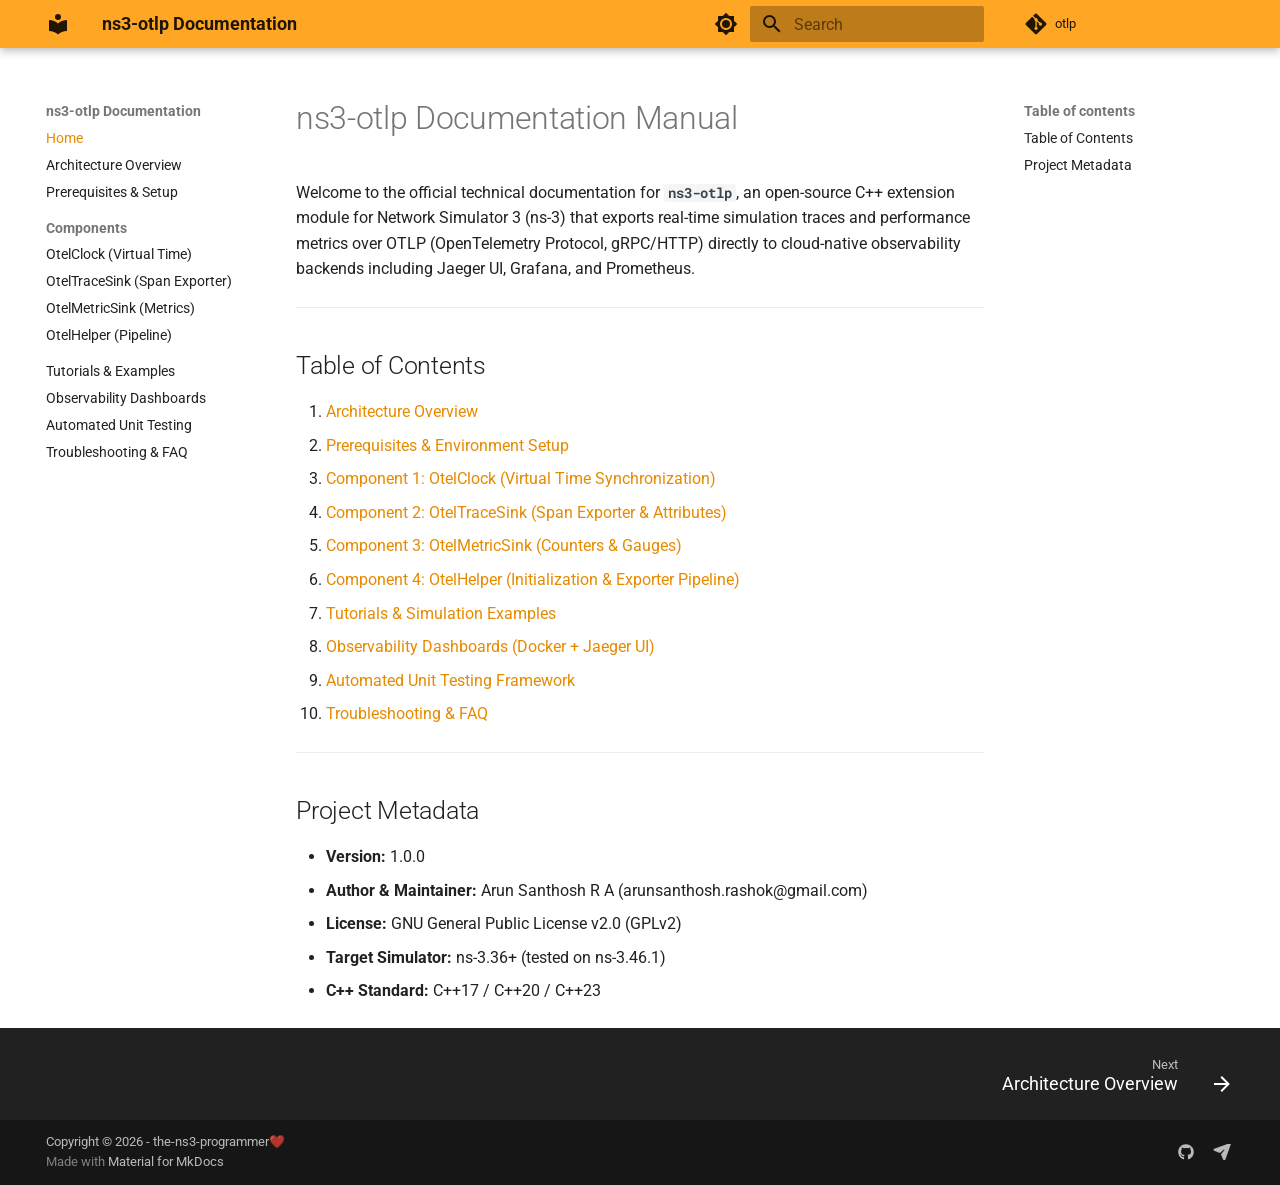
==== index.html @ 3914c670 "Deployed 3889f82 with MkDocs version: 1.6.1" ====
<!doctype html>
<html lang="en" class="no-js">
  <head>
    
      <meta charset="utf-8">
      <meta name="viewport" content="width=device-width,initial-scale=1">
      
        <meta name="description" content="Native OpenTelemetry Exporter Module for Network Simulator 3">
      
      
      
      
      
        <link rel="next" href="01_architecture_overview/">
      
      
        
      
      
      <link rel="icon" href="assets/images/favicon.png">
      <meta name="generator" content="mkdocs-1.6.1, mkdocs-material-9.7.7">
    
    
      
        <title>ns3-otlp Documentation</title>
      
    
    
      <link rel="stylesheet" href="assets/stylesheets/main.ec1eaa64.min.css">
      
        
        <link rel="stylesheet" href="assets/stylesheets/palette.ab4e12ef.min.css">
      
      


    
    
      
    
    
      
        
        
        <link rel="preconnect" href="https://fonts.gstatic.com" crossorigin>
        <link rel="stylesheet" href="https://fonts.googleapis.com/css?family=Roboto:300,300i,400,400i,700,700i%7CRoboto+Mono:400,400i,700,700i&display=fallback">
        <style>:root{--md-text-font:"Roboto";--md-code-font:"Roboto Mono"}</style>
      
    
    
      <link rel="stylesheet" href="extra.css">
    
    <script>__md_scope=new URL(".",location),__md_hash=e=>[...e].reduce(((e,_)=>(e<<5)-e+_.charCodeAt(0)),0),__md_get=(e,_=localStorage,t=__md_scope)=>JSON.parse(_.getItem(t.pathname+"."+e)),__md_set=(e,_,t=localStorage,a=__md_scope)=>{try{t.setItem(a.pathname+"."+e,JSON.stringify(_))}catch(e){}}</script>
    
      

    
    
  </head>
  
  
    
    
      
    
    
    
    
    <body dir="ltr" data-md-color-scheme="default" data-md-color-primary="orange" data-md-color-accent="indigo">
  
    
    <input class="md-toggle" data-md-toggle="drawer" type="checkbox" id="__drawer" autocomplete="off">
    <input class="md-toggle" data-md-toggle="search" type="checkbox" id="__search" autocomplete="off">
    <label class="md-overlay" for="__drawer"></label>
    <div data-md-component="skip">
      
        
        <a href="#ns3-otlp-documentation-manual" class="md-skip">
          Skip to content
        </a>
      
    </div>
    <div data-md-component="announce">
      
    </div>
    
    
      

  

<header class="md-header md-header--shadow" data-md-component="header">
  <nav class="md-header__inner md-grid" aria-label="Header">
    <a href="." title="ns3-otlp Documentation" class="md-header__button md-logo" aria-label="ns3-otlp Documentation" data-md-component="logo">
      
  
  <svg xmlns="http://www.w3.org/2000/svg" viewBox="0 0 24 24"><path d="M12 8a3 3 0 0 0 3-3 3 3 0 0 0-3-3 3 3 0 0 0-3 3 3 3 0 0 0 3 3m0 3.54C9.64 9.35 6.5 8 3 8v11c3.5 0 6.64 1.35 9 3.54 2.36-2.19 5.5-3.54 9-3.54V8c-3.5 0-6.64 1.35-9 3.54"/></svg>

    </a>
    <label class="md-header__button md-icon" for="__drawer">
      
      <svg xmlns="http://www.w3.org/2000/svg" viewBox="0 0 24 24"><path d="M3 6h18v2H3zm0 5h18v2H3zm0 5h18v2H3z"/></svg>
    </label>
    <div class="md-header__title" data-md-component="header-title">
      <div class="md-header__ellipsis">
        <div class="md-header__topic">
          <span class="md-ellipsis">
            ns3-otlp Documentation
          </span>
        </div>
        <div class="md-header__topic" data-md-component="header-topic">
          <span class="md-ellipsis">
            
              Home
            
          </span>
        </div>
      </div>
    </div>
    
      
        <form class="md-header__option" data-md-component="palette">
  
    
    
    
    <input class="md-option" data-md-color-media="" data-md-color-scheme="default" data-md-color-primary="orange" data-md-color-accent="indigo"  aria-label="Switch to dark mode"  type="radio" name="__palette" id="__palette_0">
    
      <label class="md-header__button md-icon" title="Switch to dark mode" for="__palette_1" hidden>
        <svg xmlns="http://www.w3.org/2000/svg" viewBox="0 0 24 24"><path d="M12 8a4 4 0 0 0-4 4 4 4 0 0 0 4 4 4 4 0 0 0 4-4 4 4 0 0 0-4-4m0 10a6 6 0 0 1-6-6 6 6 0 0 1 6-6 6 6 0 0 1 6 6 6 6 0 0 1-6 6m8-9.31V4h-4.69L12 .69 8.69 4H4v4.69L.69 12 4 15.31V20h4.69L12 23.31 15.31 20H20v-4.69L23.31 12z"/></svg>
      </label>
    
  
    
    
    
    <input class="md-option" data-md-color-media="" data-md-color-scheme="slate" data-md-color-primary="indigo" data-md-color-accent="orange"  aria-label="Switch to light mode"  type="radio" name="__palette" id="__palette_1">
    
      <label class="md-header__button md-icon" title="Switch to light mode" for="__palette_0" hidden>
        <svg xmlns="http://www.w3.org/2000/svg" viewBox="0 0 24 24"><path d="M12 18c-.89 0-1.74-.2-2.5-.55C11.56 16.5 13 14.42 13 12s-1.44-4.5-3.5-5.45C10.26 6.2 11.11 6 12 6a6 6 0 0 1 6 6 6 6 0 0 1-6 6m8-9.31V4h-4.69L12 .69 8.69 4H4v4.69L.69 12 4 15.31V20h4.69L12 23.31 15.31 20H20v-4.69L23.31 12z"/></svg>
      </label>
    
  
</form>
      
    
    
      <script>var palette=__md_get("__palette");if(palette&&palette.color){if("(prefers-color-scheme)"===palette.color.media){var media=matchMedia("(prefers-color-scheme: light)"),input=document.querySelector(media.matches?"[data-md-color-media='(prefers-color-scheme: light)']":"[data-md-color-media='(prefers-color-scheme: dark)']");palette.color.media=input.getAttribute("data-md-color-media"),palette.color.scheme=input.getAttribute("data-md-color-scheme"),palette.color.primary=input.getAttribute("data-md-color-primary"),palette.color.accent=input.getAttribute("data-md-color-accent")}for(var[key,value]of Object.entries(palette.color))document.body.setAttribute("data-md-color-"+key,value)}</script>
    
    
    
      
      
        <label class="md-header__button md-icon" for="__search">
          
          <svg xmlns="http://www.w3.org/2000/svg" viewBox="0 0 24 24"><path d="M9.5 3A6.5 6.5 0 0 1 16 9.5c0 1.61-.59 3.09-1.56 4.23l.27.27h.79l5 5-1.5 1.5-5-5v-.79l-.27-.27A6.52 6.52 0 0 1 9.5 16 6.5 6.5 0 0 1 3 9.5 6.5 6.5 0 0 1 9.5 3m0 2C7 5 5 7 5 9.5S7 14 9.5 14 14 12 14 9.5 12 5 9.5 5"/></svg>
        </label>
        <div class="md-search" data-md-component="search" role="dialog">
  <label class="md-search__overlay" for="__search"></label>
  <div class="md-search__inner" role="search">
    <form class="md-search__form" name="search">
      <input type="text" class="md-search__input" name="query" aria-label="Search" placeholder="Search" autocapitalize="off" autocorrect="off" autocomplete="off" spellcheck="false" data-md-component="search-query" required>
      <label class="md-search__icon md-icon" for="__search">
        
        <svg xmlns="http://www.w3.org/2000/svg" viewBox="0 0 24 24"><path d="M9.5 3A6.5 6.5 0 0 1 16 9.5c0 1.61-.59 3.09-1.56 4.23l.27.27h.79l5 5-1.5 1.5-5-5v-.79l-.27-.27A6.52 6.52 0 0 1 9.5 16 6.5 6.5 0 0 1 3 9.5 6.5 6.5 0 0 1 9.5 3m0 2C7 5 5 7 5 9.5S7 14 9.5 14 14 12 14 9.5 12 5 9.5 5"/></svg>
        
        <svg xmlns="http://www.w3.org/2000/svg" viewBox="0 0 24 24"><path d="M20 11v2H8l5.5 5.5-1.42 1.42L4.16 12l7.92-7.92L13.5 5.5 8 11z"/></svg>
      </label>
      <nav class="md-search__options" aria-label="Search">
        
        <button type="reset" class="md-search__icon md-icon" title="Clear" aria-label="Clear" tabindex="-1">
          
          <svg xmlns="http://www.w3.org/2000/svg" viewBox="0 0 24 24"><path d="M19 6.41 17.59 5 12 10.59 6.41 5 5 6.41 10.59 12 5 17.59 6.41 19 12 13.41 17.59 19 19 17.59 13.41 12z"/></svg>
        </button>
      </nav>
      
        <div class="md-search__suggest" data-md-component="search-suggest"></div>
      
    </form>
    <div class="md-search__output">
      <div class="md-search__scrollwrap" tabindex="0" data-md-scrollfix>
        <div class="md-search-result" data-md-component="search-result">
          <div class="md-search-result__meta">
            Initializing search
          </div>
          <ol class="md-search-result__list" role="presentation"></ol>
        </div>
      </div>
    </div>
  </div>
</div>
      
    
    
      <div class="md-header__source">
        <a href="https://github.com/the-ns3-programmer/otlp" title="Go to repository" class="md-source" data-md-component="source">
  <div class="md-source__icon md-icon">
    
    <svg xmlns="http://www.w3.org/2000/svg" viewBox="0 0 448 512"><!--! Font Awesome Free 7.1.0 by @fontawesome - https://fontawesome.com License - https://fontawesome.com/license/free (Icons: CC BY 4.0, Fonts: SIL OFL 1.1, Code: MIT License) Copyright 2025 Fonticons, Inc.--><path d="M439.6 236.1 244 40.5c-5.4-5.5-12.8-8.5-20.4-8.5s-15 3-20.4 8.4L162.5 81l51.5 51.5c27.1-9.1 52.7 16.8 43.4 43.7l49.7 49.7c34.2-11.8 61.2 31 35.5 56.7-26.5 26.5-70.2-2.9-56-37.3L240.3 199v121.9c25.3 12.5 22.3 41.8 9.1 55-6.4 6.4-15.2 10.1-24.3 10.1s-17.8-3.6-24.3-10.1c-17.6-17.6-11.1-46.9 11.2-56v-123c-20.8-8.5-24.6-30.7-18.6-45L142.6 101 8.5 235.1C3 240.6 0 247.9 0 255.5s3 15 8.5 20.4l195.6 195.7c5.4 5.4 12.7 8.4 20.4 8.4s15-3 20.4-8.4l194.7-194.7c5.4-5.4 8.4-12.8 8.4-20.4s-3-15-8.4-20.4"/></svg>
  </div>
  <div class="md-source__repository">
    otlp
  </div>
</a>
      </div>
    
  </nav>
  
</header>
    
    <div class="md-container" data-md-component="container">
      
      
        
          
        
      
      <main class="md-main" data-md-component="main">
        <div class="md-main__inner md-grid">
          
            
              
              <div class="md-sidebar md-sidebar--primary" data-md-component="sidebar" data-md-type="navigation" >
                <div class="md-sidebar__scrollwrap">
                  <div class="md-sidebar__inner">
                    



<nav class="md-nav md-nav--primary" aria-label="Navigation" data-md-level="0">
  <label class="md-nav__title" for="__drawer">
    <a href="." title="ns3-otlp Documentation" class="md-nav__button md-logo" aria-label="ns3-otlp Documentation" data-md-component="logo">
      
  
  <svg xmlns="http://www.w3.org/2000/svg" viewBox="0 0 24 24"><path d="M12 8a3 3 0 0 0 3-3 3 3 0 0 0-3-3 3 3 0 0 0-3 3 3 3 0 0 0 3 3m0 3.54C9.64 9.35 6.5 8 3 8v11c3.5 0 6.64 1.35 9 3.54 2.36-2.19 5.5-3.54 9-3.54V8c-3.5 0-6.64 1.35-9 3.54"/></svg>

    </a>
    ns3-otlp Documentation
  </label>
  
    <div class="md-nav__source">
      <a href="https://github.com/the-ns3-programmer/otlp" title="Go to repository" class="md-source" data-md-component="source">
  <div class="md-source__icon md-icon">
    
    <svg xmlns="http://www.w3.org/2000/svg" viewBox="0 0 448 512"><!--! Font Awesome Free 7.1.0 by @fontawesome - https://fontawesome.com License - https://fontawesome.com/license/free (Icons: CC BY 4.0, Fonts: SIL OFL 1.1, Code: MIT License) Copyright 2025 Fonticons, Inc.--><path d="M439.6 236.1 244 40.5c-5.4-5.5-12.8-8.5-20.4-8.5s-15 3-20.4 8.4L162.5 81l51.5 51.5c27.1-9.1 52.7 16.8 43.4 43.7l49.7 49.7c34.2-11.8 61.2 31 35.5 56.7-26.5 26.5-70.2-2.9-56-37.3L240.3 199v121.9c25.3 12.5 22.3 41.8 9.1 55-6.4 6.4-15.2 10.1-24.3 10.1s-17.8-3.6-24.3-10.1c-17.6-17.6-11.1-46.9 11.2-56v-123c-20.8-8.5-24.6-30.7-18.6-45L142.6 101 8.5 235.1C3 240.6 0 247.9 0 255.5s3 15 8.5 20.4l195.6 195.7c5.4 5.4 12.7 8.4 20.4 8.4s15-3 20.4-8.4l194.7-194.7c5.4-5.4 8.4-12.8 8.4-20.4s-3-15-8.4-20.4"/></svg>
  </div>
  <div class="md-source__repository">
    otlp
  </div>
</a>
    </div>
  
  <ul class="md-nav__list" data-md-scrollfix>
    
      
      
  
  
    
  
  
  
    <li class="md-nav__item md-nav__item--active">
      
      <input class="md-nav__toggle md-toggle" type="checkbox" id="__toc">
      
      
        
      
      
        <label class="md-nav__link md-nav__link--active" for="__toc">
          
  
  
  <span class="md-ellipsis">
    
  
    Home
  

    
  </span>
  
  

          <span class="md-nav__icon md-icon"></span>
        </label>
      
      <a href="." class="md-nav__link md-nav__link--active">
        
  
  
  <span class="md-ellipsis">
    
  
    Home
  

    
  </span>
  
  

      </a>
      
        

<nav class="md-nav md-nav--secondary" aria-label="Table of contents">
  
  
  
    
  
  
    <label class="md-nav__title" for="__toc">
      <span class="md-nav__icon md-icon"></span>
      Table of contents
    </label>
    <ul class="md-nav__list" data-md-component="toc" data-md-scrollfix>
      
        <li class="md-nav__item">
  <a href="#table-of-contents" class="md-nav__link">
    <span class="md-ellipsis">
      
        Table of Contents
      
    </span>
  </a>
  
</li>
      
        <li class="md-nav__item">
  <a href="#project-metadata" class="md-nav__link">
    <span class="md-ellipsis">
      
        Project Metadata
      
    </span>
  </a>
  
</li>
      
    </ul>
  
</nav>
      
    </li>
  

    
      
      
  
  
  
  
    <li class="md-nav__item">
      <a href="01_architecture_overview/" class="md-nav__link">
        
  
  
  <span class="md-ellipsis">
    
  
    Architecture Overview
  

    
  </span>
  
  

      </a>
    </li>
  

    
      
      
  
  
  
  
    <li class="md-nav__item">
      <a href="02_prerequisites_and_setup/" class="md-nav__link">
        
  
  
  <span class="md-ellipsis">
    
  
    Prerequisites & Setup
  

    
  </span>
  
  

      </a>
    </li>
  

    
      
      
  
  
  
  
    
    
    
    
      
        
        
      
    
    
    <li class="md-nav__item md-nav__item--section md-nav__item--nested">
      
        
        
        <input class="md-nav__toggle md-toggle " type="checkbox" id="__nav_4" >
        
          
          <label class="md-nav__link" for="__nav_4" id="__nav_4_label" tabindex="">
            
  
  
  <span class="md-ellipsis">
    
  
    Components
  

    
  </span>
  
  

            <span class="md-nav__icon md-icon"></span>
          </label>
        
        <nav class="md-nav" data-md-level="1" aria-labelledby="__nav_4_label" aria-expanded="false">
          <label class="md-nav__title" for="__nav_4">
            <span class="md-nav__icon md-icon"></span>
            
  
    Components
  

          </label>
          <ul class="md-nav__list" data-md-scrollfix>
            
              
                
  
  
  
  
    <li class="md-nav__item">
      <a href="03_otel_clock/" class="md-nav__link">
        
  
  
  <span class="md-ellipsis">
    
  
    OtelClock (Virtual Time)
  

    
  </span>
  
  

      </a>
    </li>
  

              
            
              
                
  
  
  
  
    <li class="md-nav__item">
      <a href="04_otel_trace_sink/" class="md-nav__link">
        
  
  
  <span class="md-ellipsis">
    
  
    OtelTraceSink (Span Exporter)
  

    
  </span>
  
  

      </a>
    </li>
  

              
            
              
                
  
  
  
  
    <li class="md-nav__item">
      <a href="05_otel_metric_sink/" class="md-nav__link">
        
  
  
  <span class="md-ellipsis">
    
  
    OtelMetricSink (Metrics)
  

    
  </span>
  
  

      </a>
    </li>
  

              
            
              
                
  
  
  
  
    <li class="md-nav__item">
      <a href="06_otel_helper/" class="md-nav__link">
        
  
  
  <span class="md-ellipsis">
    
  
    OtelHelper (Pipeline)
  

    
  </span>
  
  

      </a>
    </li>
  

              
            
          </ul>
        </nav>
      
    </li>
  

    
      
      
  
  
  
  
    <li class="md-nav__item">
      <a href="07_tutorials_and_examples/" class="md-nav__link">
        
  
  
  <span class="md-ellipsis">
    
  
    Tutorials & Examples
  

    
  </span>
  
  

      </a>
    </li>
  

    
      
      
  
  
  
  
    <li class="md-nav__item">
      <a href="08_observability_dashboards/" class="md-nav__link">
        
  
  
  <span class="md-ellipsis">
    
  
    Observability Dashboards
  

    
  </span>
  
  

      </a>
    </li>
  

    
      
      
  
  
  
  
    <li class="md-nav__item">
      <a href="09_unit_testing/" class="md-nav__link">
        
  
  
  <span class="md-ellipsis">
    
  
    Automated Unit Testing
  

    
  </span>
  
  

      </a>
    </li>
  

    
      
      
  
  
  
  
    <li class="md-nav__item">
      <a href="10_troubleshooting_faq/" class="md-nav__link">
        
  
  
  <span class="md-ellipsis">
    
  
    Troubleshooting & FAQ
  

    
  </span>
  
  

      </a>
    </li>
  

    
  </ul>
</nav>
                  </div>
                </div>
              </div>
            
            
              
              <div class="md-sidebar md-sidebar--secondary" data-md-component="sidebar" data-md-type="toc" >
                <div class="md-sidebar__scrollwrap">
                  <div class="md-sidebar__inner">
                    

<nav class="md-nav md-nav--secondary" aria-label="Table of contents">
  
  
  
    
  
  
    <label class="md-nav__title" for="__toc">
      <span class="md-nav__icon md-icon"></span>
      Table of contents
    </label>
    <ul class="md-nav__list" data-md-component="toc" data-md-scrollfix>
      
        <li class="md-nav__item">
  <a href="#table-of-contents" class="md-nav__link">
    <span class="md-ellipsis">
      
        Table of Contents
      
    </span>
  </a>
  
</li>
      
        <li class="md-nav__item">
  <a href="#project-metadata" class="md-nav__link">
    <span class="md-ellipsis">
      
        Project Metadata
      
    </span>
  </a>
  
</li>
      
    </ul>
  
</nav>
                  </div>
                </div>
              </div>
            
          
          
            <div class="md-content" data-md-component="content">
              
              <article class="md-content__inner md-typeset">
                
                  


  
  


<h1 id="ns3-otlp-documentation-manual">ns3-otlp Documentation Manual<a class="headerlink" href="#ns3-otlp-documentation-manual" title="Permanent link">&para;</a></h1>
<p>Welcome to the official technical documentation for <strong><code>ns3-otlp</code></strong>, an open-source C++ extension module for Network Simulator 3 (ns-3) that exports real-time simulation traces and performance metrics over OTLP (OpenTelemetry Protocol, gRPC/HTTP) directly to cloud-native observability backends including Jaeger UI, Grafana, and Prometheus.</p>
<hr />
<h2 id="table-of-contents">Table of Contents<a class="headerlink" href="#table-of-contents" title="Permanent link">&para;</a></h2>
<ol>
<li><a href="01_architecture_overview/">Architecture Overview</a></li>
<li><a href="02_prerequisites_and_setup/">Prerequisites &amp; Environment Setup</a></li>
<li><a href="03_otel_clock/">Component 1: OtelClock (Virtual Time Synchronization)</a></li>
<li><a href="04_otel_trace_sink/">Component 2: OtelTraceSink (Span Exporter &amp; Attributes)</a></li>
<li><a href="05_otel_metric_sink/">Component 3: OtelMetricSink (Counters &amp; Gauges)</a></li>
<li><a href="06_otel_helper/">Component 4: OtelHelper (Initialization &amp; Exporter Pipeline)</a></li>
<li><a href="07_tutorials_and_examples/">Tutorials &amp; Simulation Examples</a></li>
<li><a href="08_observability_dashboards/">Observability Dashboards (Docker + Jaeger UI)</a></li>
<li><a href="09_unit_testing/">Automated Unit Testing Framework</a></li>
<li><a href="10_troubleshooting_faq/">Troubleshooting &amp; FAQ</a></li>
</ol>
<hr />
<h2 id="project-metadata">Project Metadata<a class="headerlink" href="#project-metadata" title="Permanent link">&para;</a></h2>
<ul>
<li><strong>Version:</strong> 1.0.0</li>
<li><strong>Author &amp; Maintainer:</strong> Arun Santhosh R A (arunsanthosh.rashok@gmail.com)</li>
<li><strong>License:</strong> GNU General Public License v2.0 (GPLv2)</li>
<li><strong>Target Simulator:</strong> ns-3.36+ (tested on ns-3.46.1)</li>
<li><strong>C++ Standard:</strong> C++17 / C++20 / C++23</li>
</ul>












                
              </article>
            </div>
          
          
<script>var target=document.getElementById(location.hash.slice(1));target&&target.name&&(target.checked=target.name.startsWith("__tabbed_"))</script>
        </div>
        
          <button type="button" class="md-top md-icon" data-md-component="top" hidden>
  
  <svg xmlns="http://www.w3.org/2000/svg" viewBox="0 0 24 24"><path d="M13 20h-2V8l-5.5 5.5-1.42-1.42L12 4.16l7.92 7.92-1.42 1.42L13 8z"/></svg>
  Back to top
</button>
        
      </main>
      
        <footer class="md-footer">
  
    
      
      <nav class="md-footer__inner md-grid" aria-label="Footer" >
        
        
          
          <a href="01_architecture_overview/" class="md-footer__link md-footer__link--next" aria-label="Next: Architecture Overview">
            <div class="md-footer__title">
              <span class="md-footer__direction">
                Next
              </span>
              <div class="md-ellipsis">
                Architecture Overview
              </div>
            </div>
            <div class="md-footer__button md-icon">
              
              <svg xmlns="http://www.w3.org/2000/svg" viewBox="0 0 24 24"><path d="M4 11v2h12l-5.5 5.5 1.42 1.42L19.84 12l-7.92-7.92L10.5 5.5 16 11z"/></svg>
            </div>
          </a>
        
      </nav>
    
  
  <div class="md-footer-meta md-typeset">
    <div class="md-footer-meta__inner md-grid">
      <div class="md-copyright">
  
    <div class="md-copyright__highlight">
      Copyright &copy; 2026 - the-ns3-programmer❤️
    </div>
  
  
    Made with
    <a href="https://squidfunk.github.io/mkdocs-material/" target="_blank" rel="noopener">
      Material for MkDocs
    </a>
  
</div>
      
        
<div class="md-social">
  
    
    
    
    
      
      
    
    <a href="https://github.com/the-ns3-programmer/otlp" target="_blank" rel="noopener" title="github.com" class="md-social__link">
      <svg xmlns="http://www.w3.org/2000/svg" viewBox="0 0 512 512"><!--! Font Awesome Free 7.1.0 by @fontawesome - https://fontawesome.com License - https://fontawesome.com/license/free (Icons: CC BY 4.0, Fonts: SIL OFL 1.1, Code: MIT License) Copyright 2025 Fonticons, Inc.--><path d="M173.9 397.4c0 2-2.3 3.6-5.2 3.6-3.3.3-5.6-1.3-5.6-3.6 0-2 2.3-3.6 5.2-3.6 3-.3 5.6 1.3 5.6 3.6m-31.1-4.5c-.7 2 1.3 4.3 4.3 4.9 2.6 1 5.6 0 6.2-2s-1.3-4.3-4.3-5.2c-2.6-.7-5.5.3-6.2 2.3m44.2-1.7c-2.9.7-4.9 2.6-4.6 4.9.3 2 2.9 3.3 5.9 2.6 2.9-.7 4.9-2.6 4.6-4.6-.3-1.9-3-3.2-5.9-2.9M252.8 8C114.1 8 8 113.3 8 252c0 110.9 69.8 205.8 169.5 239.2 12.8 2.3 17.3-5.6 17.3-12.1 0-6.2-.3-40.4-.3-61.4 0 0-70 15-84.7-29.8 0 0-11.4-29.1-27.8-36.6 0 0-22.9-15.7 1.6-15.4 0 0 24.9 2 38.6 25.8 21.9 38.6 58.6 27.5 72.9 20.9 2.3-16 8.8-27.1 16-33.7-55.9-6.2-112.3-14.3-112.3-110.5 0-27.5 7.6-41.3 23.6-58.9-2.6-6.5-11.1-33.3 2.6-67.9 20.9-6.5 69 27 69 27 20-5.6 41.5-8.5 62.8-8.5s42.8 2.9 62.8 8.5c0 0 48.1-33.6 69-27 13.7 34.7 5.2 61.4 2.6 67.9 16 17.7 25.8 31.5 25.8 58.9 0 96.5-58.9 104.2-114.8 110.5 9.2 7.9 17 22.9 17 46.4 0 33.7-.3 75.4-.3 83.6 0 6.5 4.6 14.4 17.3 12.1C436.2 457.8 504 362.9 504 252 504 113.3 391.5 8 252.8 8M105.2 352.9c-1.3 1-1 3.3.7 5.2 1.6 1.6 3.9 2.3 5.2 1 1.3-1 1-3.3-.7-5.2-1.6-1.6-3.9-2.3-5.2-1m-10.8-8.1c-.7 1.3.3 2.9 2.3 3.9 1.6 1 3.6.7 4.3-.7.7-1.3-.3-2.9-2.3-3.9-2-.6-3.6-.3-4.3.7m32.4 35.6c-1.6 1.3-1 4.3 1.3 6.2 2.3 2.3 5.2 2.6 6.5 1 1.3-1.3.7-4.3-1.3-6.2-2.2-2.3-5.2-2.6-6.5-1m-11.4-14.7c-1.6 1-1.6 3.6 0 5.9s4.3 3.3 5.6 2.3c1.6-1.3 1.6-3.9 0-6.2-1.4-2.3-4-3.3-5.6-2"/></svg>
    </a>
  
    
    
    
    
    <a href="mailto:arunsanthosh.rashok@gmail.com" target="_blank" rel="noopener" title="" class="md-social__link">
      <svg xmlns="http://www.w3.org/2000/svg" viewBox="0 0 576 512"><!--! Font Awesome Free 7.1.0 by @fontawesome - https://fontawesome.com License - https://fontawesome.com/license/free (Icons: CC BY 4.0, Fonts: SIL OFL 1.1, Code: MIT License) Copyright 2025 Fonticons, Inc.--><path d="M536.4-26.3c9.8-3.5 20.6-1 28 6.3s9.8 18.2 6.3 28l-178 496.9c-5 13.9-18.1 23.1-32.8 23.1-14.2 0-27-8.6-32.3-21.7l-64.2-158c-4.5-11-2.5-23.6 5.2-32.6l94.5-112.4c5.1-6.1 4.7-15-.9-20.6s-14.6-6-20.6-.9l-112.4 94.3c-9.1 7.6-21.6 9.6-32.6 5.2L38.1 216.8c-13.1-5.3-21.7-18.1-21.7-32.3 0-14.7 9.2-27.8 23.1-32.8z"/></svg>
    </a>
  
</div>
      
    </div>
  </div>
</footer>
      
    </div>
    <div class="md-dialog" data-md-component="dialog">
      <div class="md-dialog__inner md-typeset"></div>
    </div>
    
    
    
      
      
      <script id="__config" type="application/json">{"annotate": null, "base": ".", "features": ["navigation.footer", "navigation.instant", "navigation.tracking", "navigation.top", "navigation.sections", "search.suggest", "search.highlight", "content.code.copy"], "search": "assets/javascripts/workers/search.2c215733.min.js", "tags": null, "translations": {"clipboard.copied": "Copied to clipboard", "clipboard.copy": "Copy to clipboard", "search.result.more.one": "1 more on this page", "search.result.more.other": "# more on this page", "search.result.none": "No matching documents", "search.result.one": "1 matching document", "search.result.other": "# matching documents", "search.result.placeholder": "Type to start searching", "search.result.term.missing": "Missing", "select.version": "Select version"}, "version": null}</script>
    
    
      <script src="assets/javascripts/bundle.d7400e89.min.js"></script>
      
    
  </body>
</html>
---- assets/stylesheets/main.ec1eaa64.min.css ----
@charset "UTF-8";html{-webkit-text-size-adjust:none;-moz-text-size-adjust:none;text-size-adjust:none;box-sizing:border-box}*,:after,:before{box-sizing:inherit}@media (prefers-reduced-motion){*,:after,:before{transition:none!important}}body{margin:0}a,button,input,label{-webkit-tap-highlight-color:transparent}a{color:inherit;text-decoration:none}hr{border:0;box-sizing:initial;display:block;height:.05rem;overflow:visible;padding:0}small{font-size:80%}sub,sup{line-height:1em}img{border-style:none}table{border-collapse:initial;border-spacing:0}td,th{font-weight:400;vertical-align:top}button{background:#0000;border:0;font-family:inherit;font-size:inherit;margin:0;padding:0}input{border:0;outline:none}:root{--md-primary-fg-color:#4051b5;--md-primary-fg-color--light:#5d6cc0;--md-primary-fg-color--dark:#303fa1;--md-primary-bg-color:#fff;--md-primary-bg-color--light:#ffffffb3;--md-accent-fg-color:#526cfe;--md-accent-fg-color--transparent:#526cfe1a;--md-accent-bg-color:#fff;--md-accent-bg-color--light:#ffffffb3}[data-md-color-scheme=default]{color-scheme:light}[data-md-color-scheme=default] img[src$="#gh-dark-mode-only"],[data-md-color-scheme=default] img[src$="#only-dark"]{display:none}:root,[data-md-color-scheme=default]{--md-hue:225deg;--md-default-fg-color:#000000de;--md-default-fg-color--light:#0000008a;--md-default-fg-color--lighter:#00000052;--md-default-fg-color--lightest:#00000012;--md-default-bg-color:#fff;--md-default-bg-color--light:#ffffffb3;--md-default-bg-color--lighter:#ffffff4d;--md-default-bg-color--lightest:#ffffff1f;--md-code-fg-color:#36464e;--md-code-bg-color:#f5f5f5;--md-code-bg-color--light:#f5f5f5b3;--md-code-bg-color--lighter:#f5f5f54d;--md-code-hl-color:#4287ff;--md-code-hl-color--light:#4287ff1a;--md-code-hl-number-color:#d52a2a;--md-code-hl-special-color:#db1457;--md-code-hl-function-color:#a846b9;--md-code-hl-constant-color:#6e59d9;--md-code-hl-keyword-color:#3f6ec6;--md-code-hl-string-color:#1c7d4d;--md-code-hl-name-color:var(--md-code-fg-color);--md-code-hl-operator-color:var(--md-default-fg-color--light);--md-code-hl-punctuation-color:var(--md-default-fg-color--light);--md-code-hl-comment-color:var(--md-default-fg-color--light);--md-code-hl-generic-color:var(--md-default-fg-color--light);--md-code-hl-variable-color:var(--md-default-fg-color--light);--md-typeset-color:var(--md-default-fg-color);--md-typeset-a-color:var(--md-primary-fg-color);--md-typeset-del-color:#f5503d26;--md-typeset-ins-color:#0bd57026;--md-typeset-kbd-color:#fafafa;--md-typeset-kbd-accent-color:#fff;--md-typeset-kbd-border-color:#b8b8b8;--md-typeset-mark-color:#ffff0080;--md-typeset-table-color:#0000001f;--md-typeset-table-color--light:rgba(0,0,0,.035);--md-admonition-fg-color:var(--md-default-fg-color);--md-admonition-bg-color:var(--md-default-bg-color);--md-warning-fg-color:#000000de;--md-warning-bg-color:#ff9;--md-footer-fg-color:#fff;--md-footer-fg-color--light:#ffffffb3;--md-footer-fg-color--lighter:#ffffff73;--md-footer-bg-color:#000000de;--md-footer-bg-color--dark:#00000052;--md-shadow-z1:0 0.2rem 0.5rem #0000000d,0 0 0.05rem #0000001a;--md-shadow-z2:0 0.2rem 0.5rem #0000001a,0 0 0.05rem #00000040;--md-shadow-z3:0 0.2rem 0.5rem #0003,0 0 0.05rem #00000059}.md-icon svg{fill:currentcolor;display:block;height:1.2rem;width:1.2rem}body{-webkit-font-smoothing:antialiased;-moz-osx-font-smoothing:grayscale;--md-text-font-family:var(--md-text-font,_),-apple-system,BlinkMacSystemFont,Helvetica,Arial,sans-serif;--md-code-font-family:var(--md-code-font,_),SFMono-Regular,Consolas,Menlo,monospace}aside,body,input{font-feature-settings:"kern","liga";color:var(--md-typeset-color);font-family:var(--md-text-font-family)}code,kbd,pre{font-feature-settings:"kern";font-family:var(--md-code-font-family)}:root{--md-typeset-table-sort-icon:url('data:image/svg+xml;charset=utf-8,<svg xmlns="http://www.w3.org/2000/svg" viewBox="0 0 24 24"><path d="m18 21-4-4h3V7h-3l4-4 4 4h-3v10h3M2 19v-2h10v2M2 13v-2h7v2M2 7V5h4v2z"/></svg>');--md-typeset-table-sort-icon--asc:url('data:image/svg+xml;charset=utf-8,<svg xmlns="http://www.w3.org/2000/svg" viewBox="0 0 24 24"><path d="M19 17h3l-4 4-4-4h3V3h2M2 17h10v2H2M6 5v2H2V5m0 6h7v2H2z"/></svg>');--md-typeset-table-sort-icon--desc:url('data:image/svg+xml;charset=utf-8,<svg xmlns="http://www.w3.org/2000/svg" viewBox="0 0 24 24"><path d="M19 7h3l-4-4-4 4h3v14h2M2 17h10v2H2M6 5v2H2V5m0 6h7v2H2z"/></svg>')}.md-typeset{-webkit-print-color-adjust:exact;color-adjust:exact;font-size:.8rem;line-height:1.6;overflow-wrap:break-word}@media print{.md-typeset{font-size:.68rem}}.md-typeset blockquote,.md-typeset dl,.md-typeset figure,.md-typeset ol,.md-typeset pre,.md-typeset ul{margin-bottom:1em;margin-top:1em}.md-typeset h1{color:var(--md-default-fg-color--light);font-size:2em;line-height:1.3;margin:0 0 1.25em}.md-typeset h1,.md-typeset h2{font-weight:300;letter-spacing:-.01em}.md-typeset h2{font-size:1.5625em;line-height:1.4;margin:1.6em 0 .64em}.md-typeset h3{font-size:1.25em;font-weight:400;letter-spacing:-.01em;line-height:1.5;margin:1.6em 0 .8em}.md-typeset h2+h3{margin-top:.8em}.md-typeset h4{font-weight:700;letter-spacing:-.01em;margin:1em 0}.md-typeset h5,.md-typeset h6{color:var(--md-default-fg-color--light);font-size:.8em;font-weight:700;letter-spacing:-.01em;margin:1.25em 0}.md-typeset h5{text-transform:uppercase}.md-typeset h5 code{text-transform:none}.md-typeset hr{border-bottom:.05rem solid var(--md-default-fg-color--lightest);display:flow-root;margin:1.5em 0}.md-typeset a{color:var(--md-typeset-a-color);word-break:break-word}.md-typeset a,.md-typeset a:before{transition:color 125ms}.md-typeset a:focus,.md-typeset a:hover{color:var(--md-accent-fg-color)}.md-typeset a:focus code,.md-typeset a:hover code{background-color:var(--md-accent-fg-color--transparent);color:var(--md-accent-fg-color)}.md-typeset a code{color:var(--md-typeset-a-color)}.md-typeset a.focus-visible{outline-color:var(--md-accent-fg-color);outline-offset:.2rem}.md-typeset code,.md-typeset kbd,.md-typeset pre{color:var(--md-code-fg-color);direction:ltr;font-variant-ligatures:none;transition:background-color 125ms}@media print{.md-typeset code,.md-typeset kbd,.md-typeset pre{white-space:pre-wrap}}.md-typeset code{background-color:var(--md-code-bg-color);border-radius:.1rem;-webkit-box-decoration-break:clone;box-decoration-break:clone;font-size:.85em;padding:0 .2941176471em;transition:color 125ms,background-color 125ms;word-break:break-word}.md-typeset code:not(.focus-visible){-webkit-tap-highlight-color:transparent;outline:none}.md-typeset pre{display:flow-root;line-height:1.4;position:relative}.md-typeset pre>code{-webkit-box-decoration-break:slice;box-decoration-break:slice;box-shadow:none;display:block;margin:0;outline-color:var(--md-accent-fg-color);overflow:auto;padding:.7720588235em 1.1764705882em;scrollbar-color:var(--md-default-fg-color--lighter) #0000;scrollbar-width:thin;touch-action:auto;word-break:normal}.md-typeset pre>code:hover{scrollbar-color:var(--md-accent-fg-color) #0000}.md-typeset pre>code::-webkit-scrollbar{height:.2rem;width:.2rem}.md-typeset pre>code::-webkit-scrollbar-thumb{background-color:var(--md-default-fg-color--lighter)}.md-typeset pre>code::-webkit-scrollbar-thumb:hover{background-color:var(--md-accent-fg-color)}.md-typeset kbd{background-color:var(--md-typeset-kbd-color);border-radius:.1rem;box-shadow:0 .1rem 0 .05rem var(--md-typeset-kbd-border-color),0 .1rem 0 var(--md-typeset-kbd-border-color),0 -.1rem .2rem var(--md-typeset-kbd-accent-color) inset;color:var(--md-default-fg-color);display:inline-block;font-size:.75em;padding:0 .6666666667em;vertical-align:text-top;word-break:break-word}.md-typeset mark{background-color:var(--md-typeset-mark-color);-webkit-box-decoration-break:clone;box-decoration-break:clone;color:inherit;word-break:break-word}.md-typeset abbr{cursor:help;text-decoration:none}.md-typeset [data-preview],.md-typeset abbr{border-bottom:.05rem dotted var(--md-default-fg-color--light)}.md-typeset small{opacity:.75}[dir=ltr] .md-typeset sub,[dir=ltr] .md-typeset sup{margin-left:.078125em}[dir=rtl] .md-typeset sub,[dir=rtl] .md-typeset sup{margin-right:.078125em}[dir=ltr] .md-typeset blockquote{padding-left:.6rem}[dir=rtl] .md-typeset blockquote{padding-right:.6rem}[dir=ltr] .md-typeset blockquote{border-left:.2rem solid var(--md-default-fg-color--lighter)}[dir=rtl] .md-typeset blockquote{border-right:.2rem solid var(--md-default-fg-color--lighter)}.md-typeset blockquote{color:var(--md-default-fg-color--light);margin-left:0;margin-right:0}.md-typeset ul{list-style-type:disc}.md-typeset ul[type]{list-style-type:revert-layer}[dir=ltr] .md-typeset ol,[dir=ltr] .md-typeset ul{margin-left:.625em}[dir=rtl] .md-typeset ol,[dir=rtl] .md-typeset ul{margin-right:.625em}.md-typeset ol,.md-typeset ul{padding:0}.md-typeset ol:not([hidden]),.md-typeset ul:not([hidden]){display:flow-root}.md-typeset ol ol,.md-typeset ul ol{list-style-type:lower-alpha}.md-typeset ol ol ol,.md-typeset ul ol ol{list-style-type:lower-roman}.md-typeset ol ol ol ol,.md-typeset ul ol ol ol{list-style-type:upper-alpha}.md-typeset ol ol ol ol ol,.md-typeset ul ol ol ol ol{list-style-type:upper-roman}.md-typeset ol[type],.md-typeset ul[type]{list-style-type:revert-layer}[dir=ltr] .md-typeset ol li,[dir=ltr] .md-typeset ul li{margin-left:1.25em}[dir=rtl] .md-typeset ol li,[dir=rtl] .md-typeset ul li{margin-right:1.25em}.md-typeset ol li,.md-typeset ul li{margin-bottom:.5em}.md-typeset ol li blockquote,.md-typeset ol li p,.md-typeset ul li blockquote,.md-typeset ul li p{margin:.5em 0}.md-typeset ol li:last-child,.md-typeset ul li:last-child{margin-bottom:0}[dir=ltr] .md-typeset ol li ol,[dir=ltr] .md-typeset ol li ul,[dir=ltr] .md-typeset ul li ol,[dir=ltr] .md-typeset ul li ul{margin-left:.625em}[dir=rtl] .md-typeset ol li ol,[dir=rtl] .md-typeset ol li ul,[dir=rtl] .md-typeset ul li ol,[dir=rtl] .md-typeset ul li ul{margin-right:.625em}.md-typeset ol li ol,.md-typeset ol li ul,.md-typeset ul li ol,.md-typeset ul li ul{margin-bottom:.5em;margin-top:.5em}[dir=ltr] .md-typeset dd{margin-left:1.875em}[dir=rtl] .md-typeset dd{margin-right:1.875em}.md-typeset dd{margin-bottom:1.5em;margin-top:1em}.md-typeset img,.md-typeset svg,.md-typeset video{height:auto;max-width:100%}.md-typeset img[align=left]{margin:1em 1em 1em 0}.md-typeset img[align=right]{margin:1em 0 1em 1em}.md-typeset img[align]:only-child{margin-top:0}.md-typeset figure{display:flow-root;margin:1em auto;max-width:100%;text-align:center;width:fit-content}.md-typeset figure img{display:block;margin:0 auto}.md-typeset figcaption{font-style:italic;margin:1em auto;max-width:24rem}.md-typeset iframe{max-width:100%}.md-typeset table:not([class]){background-color:var(--md-default-bg-color);border:.05rem solid var(--md-typeset-table-color);border-radius:.1rem;display:inline-block;font-size:.64rem;max-width:100%;overflow:auto;touch-action:auto}@media print{.md-typeset table:not([class]){display:table}}.md-typeset table:not([class])+*{margin-top:1.5em}.md-typeset table:not([class]) td>:first-child,.md-typeset table:not([class]) th>:first-child{margin-top:0}.md-typeset table:not([class]) td>:last-child,.md-typeset table:not([class]) th>:last-child{margin-bottom:0}.md-typeset table:not([class]) td:not([align]),.md-typeset table:not([class]) th:not([align]){text-align:left}[dir=rtl] .md-typeset table:not([class]) td:not([align]),[dir=rtl] .md-typeset table:not([class]) th:not([align]){text-align:right}.md-typeset table:not([class]) th{font-weight:700;min-width:5rem;padding:.9375em 1.25em;vertical-align:top}.md-typeset table:not([class]) td{border-top:.05rem solid var(--md-typeset-table-color);padding:.9375em 1.25em;vertical-align:top}.md-typeset table:not([class]) tbody tr{transition:background-color 125ms}.md-typeset table:not([class]) tbody tr:hover{background-color:var(--md-typeset-table-color--light);box-shadow:0 .05rem 0 var(--md-default-bg-color) inset}.md-typeset table:not([class]) a{word-break:normal}.md-typeset table th[role=columnheader]{cursor:pointer}[dir=ltr] .md-typeset table th[role=columnheader]:after{margin-left:.5em}[dir=rtl] .md-typeset table th[role=columnheader]:after{margin-right:.5em}.md-typeset table th[role=columnheader]:after{content:"";display:inline-block;height:1.2em;-webkit-mask-image:var(--md-typeset-table-sort-icon);mask-image:var(--md-typeset-table-sort-icon);-webkit-mask-repeat:no-repeat;mask-repeat:no-repeat;-webkit-mask-size:contain;mask-size:contain;transition:background-color 125ms;vertical-align:text-bottom;width:1.2em}.md-typeset table th[role=columnheader]:hover:after{background-color:var(--md-default-fg-color--lighter)}.md-typeset table th[role=columnheader][aria-sort=ascending]:after{background-color:var(--md-default-fg-color--light);-webkit-mask-image:var(--md-typeset-table-sort-icon--asc);mask-image:var(--md-typeset-table-sort-icon--asc)}.md-typeset table th[role=columnheader][aria-sort=descending]:after{background-color:var(--md-default-fg-color--light);-webkit-mask-image:var(--md-typeset-table-sort-icon--desc);mask-image:var(--md-typeset-table-sort-icon--desc)}.md-typeset__scrollwrap{margin:1em -.8rem;overflow-x:auto;touch-action:auto}.md-typeset__table{display:inline-block;margin-bottom:.5em;padding:0 .8rem}@media print{.md-typeset__table{display:block}}html .md-typeset__table table{display:table;margin:0;overflow:hidden;width:100%}@media screen and (max-width:44.984375em){.md-content__inner>pre{margin:1em -.8rem}.md-content__inner>pre code{border-radius:0}}.md-typeset .md-author{border-radius:100%;display:block;flex-shrink:0;height:1.6rem;overflow:hidden;position:relative;transition:color 125ms,transform 125ms;width:1.6rem}.md-typeset .md-author img{display:block}.md-typeset .md-author--more{background:var(--md-default-fg-color--lightest);color:var(--md-default-fg-color--lighter);font-size:.6rem;font-weight:700;line-height:1.6rem;text-align:center}.md-typeset .md-author--long{height:2.4rem;width:2.4rem}.md-typeset a.md-author{transform:scale(1)}.md-typeset a.md-author img{border-radius:100%;filter:grayscale(100%) opacity(75%);transition:filter 125ms}.md-typeset a.md-author:focus,.md-typeset a.md-author:hover{transform:scale(1.1);z-index:1}.md-typeset a.md-author:focus img,.md-typeset a.md-author:hover img{filter:grayscale(0)}.md-banner{background-color:var(--md-footer-bg-color);color:var(--md-footer-fg-color);overflow:auto}@media print{.md-banner{display:none}}.md-banner--warning{background-color:var(--md-warning-bg-color);color:var(--md-warning-fg-color)}.md-banner__inner{font-size:.7rem;margin:.6rem auto;padding:0 .8rem}[dir=ltr] .md-banner__button{float:right}[dir=rtl] .md-banner__button{float:left}.md-banner__button{color:inherit;cursor:pointer;transition:opacity .25s}.no-js .md-banner__button{display:none}.md-banner__button:hover{opacity:.7}html{font-size:125%;height:100%;overflow-x:hidden}@media screen and (min-width:100em){html{font-size:137.5%}}@media screen and (min-width:125em){html{font-size:150%}}body{background-color:var(--md-default-bg-color);display:flex;flex-direction:column;font-size:.5rem;min-height:100%;position:relative;width:100%}@media print{body{display:block}}@media screen and (max-width:59.984375em){body[data-md-scrolllock]{position:fixed}}.md-grid{margin-left:auto;margin-right:auto;max-width:61rem}.md-container{display:flex;flex-direction:column;flex-grow:1}@media print{.md-container{display:block}}.md-main{flex-grow:1}.md-main__inner{display:flex;height:100%;margin-top:1.5rem}.md-ellipsis{overflow:hidden;text-overflow:ellipsis}.md-toggle{display:none}.md-option{height:0;opacity:0;position:absolute;width:0}.md-option:checked+label:not([hidden]){display:block}.md-option.focus-visible+label{outline-color:var(--md-accent-fg-color);outline-style:auto}.md-skip{background-color:var(--md-default-fg-color);border-radius:.1rem;color:var(--md-default-bg-color);font-size:.64rem;margin:.5rem;opacity:0;outline-color:var(--md-accent-fg-color);padding:.3rem .5rem;position:fixed;transform:translateY(.4rem);z-index:-1}.md-skip:focus{opacity:1;transform:translateY(0);transition:transform .25s cubic-bezier(.4,0,.2,1),opacity 175ms 75ms;z-index:10}@page{margin:25mm}:root{--md-clipboard-icon:url('data:image/svg+xml;charset=utf-8,<svg xmlns="http://www.w3.org/2000/svg" viewBox="0 0 24 24"><path d="M19 21H8V7h11m0-2H8a2 2 0 0 0-2 2v14a2 2 0 0 0 2 2h11a2 2 0 0 0 2-2V7a2 2 0 0 0-2-2m-3-4H4a2 2 0 0 0-2 2v14h2V3h12z"/></svg>')}.md-clipboard{border-radius:.1rem;color:var(--md-default-fg-color--lightest);cursor:pointer;height:1.5em;outline-color:var(--md-accent-fg-color);outline-offset:.1rem;transition:color .25s;width:1.5em;z-index:1}@media print{.md-clipboard{display:none}}.md-clipboard:not(.focus-visible){-webkit-tap-highlight-color:transparent;outline:none}:hover>.md-clipboard{color:var(--md-default-fg-color--light)}.md-clipboard:focus,.md-clipboard:hover{color:var(--md-accent-fg-color)}.md-clipboard:after{background-color:currentcolor;content:"";display:block;height:1.125em;margin:0 auto;-webkit-mask-image:var(--md-clipboard-icon);mask-image:var(--md-clipboard-icon);-webkit-mask-position:center;mask-position:center;-webkit-mask-repeat:no-repeat;mask-repeat:no-repeat;-webkit-mask-size:contain;mask-size:contain;width:1.125em}.md-clipboard--inline{cursor:pointer}.md-clipboard--inline code{transition:color .25s,background-color .25s}.md-clipboard--inline:focus code,.md-clipboard--inline:hover code{background-color:var(--md-accent-fg-color--transparent);color:var(--md-accent-fg-color)}:root{--md-code-select-icon:url('data:image/svg+xml;charset=utf-8,<svg xmlns="http://www.w3.org/2000/svg" viewBox="0 0 24 24"><path d="M19 19h-4v2h4c1.1 0 2-.9 2-2v-4h-2m0-12h-4v2h4v4h2V5c0-1.1-.9-2-2-2M5 5h4V3H5c-1.1 0-2 .9-2 2v4h2m0 6H3v4c0 1.1.9 2 2 2h4v-2H5zm2-4h2v2H7zm4 0h2v2h-2zm4 0h2v2h-2zM7 7h2v2H7zm4 0h2v2h-2zm4 0h2v2h-2zm-8 8h2v2H7zm4 0h2v2h-2zm4 0h2v2h-2z"/></svg>');--md-code-copy-icon:url('data:image/svg+xml;charset=utf-8,<svg xmlns="http://www.w3.org/2000/svg" viewBox="0 0 24 24"><path d="M19 21H8V7h11m0-2H8a2 2 0 0 0-2 2v14a2 2 0 0 0 2 2h11a2 2 0 0 0 2-2V7a2 2 0 0 0-2-2m-3-4H4a2 2 0 0 0-2 2v14h2V3h12z"/></svg>')}.md-typeset .md-code__content{display:grid}.md-code__nav{background-color:var(--md-code-bg-color--lighter);border-radius:.1rem;display:flex;gap:.2rem;padding:.2rem;position:absolute;right:.25em;top:.25em;transition:background-color .25s;z-index:1}:hover>.md-code__nav{background-color:var(--md-code-bg-color--light)}.md-code__button{color:var(--md-default-fg-color--lightest);cursor:pointer;display:block;height:1.5em;outline-color:var(--md-accent-fg-color);outline-offset:.1rem;transition:color .25s;width:1.5em}:hover>*>.md-code__button{color:var(--md-default-fg-color--light)}.md-code__button.focus-visible,.md-code__button:hover{color:var(--md-accent-fg-color)}.md-code__button--active{color:var(--md-default-fg-color)!important}.md-code__button:after{background-color:currentcolor;content:"";display:block;height:1.125em;margin:0 auto;-webkit-mask-position:center;mask-position:center;-webkit-mask-repeat:no-repeat;mask-repeat:no-repeat;-webkit-mask-size:contain;mask-size:contain;width:1.125em}.md-code__button[data-md-type=select]:after{-webkit-mask-image:var(--md-code-select-icon);mask-image:var(--md-code-select-icon)}.md-code__button[data-md-type=copy]:after{-webkit-mask-image:var(--md-code-copy-icon);mask-image:var(--md-code-copy-icon)}@keyframes consent{0%{opacity:0;transform:translateY(100%)}to{opacity:1;transform:translateY(0)}}@keyframes overlay{0%{opacity:0}to{opacity:1}}.md-consent__overlay{animation:overlay .25s both;-webkit-backdrop-filter:blur(.1rem);backdrop-filter:blur(.1rem);background-color:#0000008a;height:100%;opacity:1;position:fixed;top:0;width:100%;z-index:5}.md-consent__inner{animation:consent .5s cubic-bezier(.1,.7,.1,1) both;background-color:var(--md-default-bg-color);border:0;border-radius:.1rem;bottom:0;box-shadow:0 0 .2rem #0000001a,0 .2rem .4rem #0003;max-height:100%;overflow:auto;padding:0;position:fixed;width:100%;z-index:5}.md-consent__form{padding:.8rem}.md-consent__settings{display:none;margin:1em 0}input:checked+.md-consent__settings{display:block}.md-consent__controls{margin-bottom:.8rem}.md-typeset .md-consent__controls .md-button{display:inline}@media screen and (max-width:44.984375em){.md-typeset .md-consent__controls .md-button{display:block;margin-top:.4rem;text-align:center;width:100%}}.md-consent label{cursor:pointer}.md-content{flex-grow:1;min-width:0}.md-content__inner{margin:0 .8rem 1.2rem;padding-top:.6rem}@media screen and (min-width:76.25em){[dir=ltr] .md-sidebar--primary:not([hidden])~.md-content>.md-content__inner{margin-left:1.2rem}[dir=ltr] .md-sidebar--secondary:not([hidden])~.md-content>.md-content__inner,[dir=rtl] .md-sidebar--primary:not([hidden])~.md-content>.md-content__inner{margin-right:1.2rem}[dir=rtl] .md-sidebar--secondary:not([hidden])~.md-content>.md-content__inner{margin-left:1.2rem}}.md-content__inner:before{content:"";display:block;height:.4rem}.md-content__inner>:last-child{margin-bottom:0}[dir=ltr] .md-content__button{float:right}[dir=rtl] .md-content__button{float:left}[dir=ltr] .md-content__button{margin-left:.4rem}[dir=rtl] .md-content__button{margin-right:.4rem}.md-content__button{margin:.4rem 0;padding:0}@media print{.md-content__button{display:none}}.md-typeset .md-content__button{color:var(--md-default-fg-color--lighter)}.md-content__button svg{display:inline;vertical-align:top}[dir=rtl] .md-content__button svg{transform:scaleX(-1)}[dir=ltr] .md-dialog{right:.8rem}[dir=rtl] .md-dialog{left:.8rem}.md-dialog{background-color:var(--md-default-fg-color);border-radius:.1rem;bottom:.8rem;box-shadow:var(--md-shadow-z3);min-width:11.1rem;opacity:0;padding:.4rem .6rem;pointer-events:none;position:fixed;transform:translateY(100%);transition:transform 0ms .4s,opacity .4s;z-index:4}@media print{.md-dialog{display:none}}.md-dialog--active{opacity:1;pointer-events:auto;transform:translateY(0);transition:transform .4s cubic-bezier(.075,.85,.175,1),opacity .4s}.md-dialog__inner{color:var(--md-default-bg-color);font-size:.7rem}.md-feedback{margin:2em 0 1em;text-align:center}.md-feedback fieldset{border:none;margin:0;padding:0}.md-feedback__title{font-weight:700;margin:1em auto}.md-feedback__inner{position:relative}.md-feedback__list{display:flex;flex-wrap:wrap;place-content:baseline center;position:relative}.md-feedback__list:hover .md-icon:not(:disabled){color:var(--md-default-fg-color--lighter)}:disabled .md-feedback__list{min-height:1.8rem}.md-feedback__icon{color:var(--md-default-fg-color--light);cursor:pointer;flex-shrink:0;margin:0 .1rem;transition:color 125ms}.md-feedback__icon:not(:disabled).md-icon:hover{color:var(--md-accent-fg-color)}.md-feedback__icon:disabled{color:var(--md-default-fg-color--lightest);pointer-events:none}.md-feedback__note{opacity:0;position:relative;transform:translateY(.4rem);transition:transform .4s cubic-bezier(.1,.7,.1,1),opacity .15s}.md-feedback__note>*{margin:0 auto;max-width:16rem}:disabled .md-feedback__note{opacity:1;transform:translateY(0)}@media print{.md-feedback{display:none}}.md-footer{background-color:var(--md-footer-bg-color);color:var(--md-footer-fg-color)}@media print{.md-footer{display:none}}.md-footer__inner{justify-content:space-between;overflow:auto;padding:.2rem}.md-footer__inner:not([hidden]){display:flex}.md-footer__link{align-items:end;display:flex;flex-grow:0.01;margin-bottom:.4rem;margin-top:1rem;max-width:100%;outline-color:var(--md-accent-fg-color);overflow:hidden;transition:opacity .25s}.md-footer__link:focus,.md-footer__link:hover{opacity:.7}[dir=rtl] .md-footer__link svg{transform:scaleX(-1)}@media screen and (max-width:44.984375em){.md-footer__link--prev{flex-shrink:0}.md-footer__link--prev .md-footer__title{display:none}}[dir=ltr] .md-footer__link--next{margin-left:auto}[dir=rtl] .md-footer__link--next{margin-right:auto}.md-footer__link--next{text-align:right}[dir=rtl] .md-footer__link--next{text-align:left}.md-footer__title{flex-grow:1;font-size:.9rem;margin-bottom:.7rem;max-width:calc(100% - 2.4rem);padding:0 1rem;white-space:nowrap}.md-footer__button{margin:.2rem;padding:.4rem}.md-footer__direction{font-size:.64rem;opacity:.7}.md-footer-meta{background-color:var(--md-footer-bg-color--dark)}.md-footer-meta__inner{display:flex;flex-wrap:wrap;justify-content:space-between;padding:.2rem}html .md-footer-meta.md-typeset a{color:var(--md-footer-fg-color--light)}html .md-footer-meta.md-typeset a:focus,html .md-footer-meta.md-typeset a:hover{color:var(--md-footer-fg-color)}.md-copyright{color:var(--md-footer-fg-color--lighter);font-size:.64rem;margin:auto .6rem;padding:.4rem 0;width:100%}@media screen and (min-width:45em){.md-copyright{width:auto}}.md-copyright__highlight{color:var(--md-footer-fg-color--light)}.md-social{display:inline-flex;gap:.2rem;margin:0 .4rem;padding:.2rem 0 .6rem}@media screen and (min-width:45em){.md-social{padding:.6rem 0}}.md-social__link{display:inline-block;height:1.6rem;text-align:center;width:1.6rem}.md-social__link:before{line-height:1.9}.md-social__link svg{fill:currentcolor;max-height:.8rem;vertical-align:-25%}.md-typeset .md-button{border:.1rem solid;border-radius:.1rem;color:var(--md-primary-fg-color);cursor:pointer;display:inline-block;font-weight:700;padding:.625em 2em;transition:color 125ms,background-color 125ms,border-color 125ms}.md-typeset .md-button--primary{background-color:var(--md-primary-fg-color);border-color:var(--md-primary-fg-color);color:var(--md-primary-bg-color)}.md-typeset .md-button:focus,.md-typeset .md-button:hover{background-color:var(--md-accent-fg-color);border-color:var(--md-accent-fg-color);color:var(--md-accent-bg-color)}[dir=ltr] .md-typeset .md-input{border-top-left-radius:.1rem}[dir=ltr] .md-typeset .md-input,[dir=rtl] .md-typeset .md-input{border-top-right-radius:.1rem}[dir=rtl] .md-typeset .md-input{border-top-left-radius:.1rem}.md-typeset .md-input{border-bottom:.1rem solid var(--md-default-fg-color--lighter);box-shadow:var(--md-shadow-z1);font-size:.8rem;height:1.8rem;padding:0 .6rem;transition:border .25s,box-shadow .25s}.md-typeset .md-input:focus,.md-typeset .md-input:hover{border-bottom-color:var(--md-accent-fg-color);box-shadow:var(--md-shadow-z2)}.md-typeset .md-input--stretch{width:100%}.md-header{background-color:var(--md-primary-fg-color);box-shadow:0 0 .2rem #0000,0 .2rem .4rem #0000;color:var(--md-primary-bg-color);display:block;left:0;position:sticky;right:0;top:0;z-index:4}@media print{.md-header{display:none}}.md-header[hidden]{transform:translateY(-100%);transition:transform .25s cubic-bezier(.8,0,.6,1),box-shadow .25s}.md-header--shadow{box-shadow:0 0 .2rem #0000001a,0 .2rem .4rem #0003;transition:transform .25s cubic-bezier(.1,.7,.1,1),box-shadow .25s}.md-header__inner{align-items:center;display:flex;padding:0 .2rem}.md-header__button{color:currentcolor;cursor:pointer;margin:.2rem;outline-color:var(--md-accent-fg-color);padding:.4rem;position:relative;transition:opacity .25s;vertical-align:middle;z-index:1}.md-header__button:hover{opacity:.7}.md-header__button:not([hidden]){display:inline-block}.md-header__button:not(.focus-visible){-webkit-tap-highlight-color:transparent;outline:none}.md-header__button.md-logo{margin:.2rem;padding:.4rem}@media screen and (max-width:76.234375em){.md-header__button.md-logo{display:none}}.md-header__button.md-logo img,.md-header__button.md-logo svg{fill:currentcolor;display:block;height:1.2rem;width:auto}@media screen and (min-width:60em){.md-header__button[for=__search]{display:none}}.no-js .md-header__button[for=__search]{display:none}[dir=rtl] .md-header__button[for=__search] svg{transform:scaleX(-1)}@media screen and (min-width:76.25em){.md-header__button[for=__drawer]{display:none}}.md-header__topic{display:flex;max-width:100%;position:absolute;transition:transform .4s cubic-bezier(.1,.7,.1,1),opacity .15s;white-space:nowrap}.md-header__topic+.md-header__topic{opacity:0;pointer-events:none;transform:translateX(1.25rem);transition:transform .4s cubic-bezier(1,.7,.1,.1),opacity .15s;z-index:-1}[dir=rtl] .md-header__topic+.md-header__topic{transform:translateX(-1.25rem)}.md-header__topic:first-child{font-weight:700}[dir=ltr] .md-header__title{margin-left:1rem;margin-right:.4rem}[dir=rtl] .md-header__title{margin-left:.4rem;margin-right:1rem}.md-header__title{flex-grow:1;font-size:.9rem;height:2.4rem;line-height:2.4rem}.md-header__title--active .md-header__topic{opacity:0;pointer-events:none;transform:translateX(-1.25rem);transition:transform .4s cubic-bezier(1,.7,.1,.1),opacity .15s;z-index:-1}[dir=rtl] .md-header__title--active .md-header__topic{transform:translateX(1.25rem)}.md-header__title--active .md-header__topic+.md-header__topic{opacity:1;pointer-events:auto;transform:translateX(0);transition:transform .4s cubic-bezier(.1,.7,.1,1),opacity .15s;z-index:0}.md-header__title>.md-header__ellipsis{height:100%;position:relative;width:100%}.md-header__option{display:flex;flex-shrink:0;max-width:100%;transition:max-width 0ms .25s,opacity .25s .25s;white-space:nowrap}[data-md-toggle=search]:checked~.md-header .md-header__option{max-width:0;opacity:0;transition:max-width 0ms,opacity 0ms}.md-header__option>input{bottom:0}.md-header__source{display:none}@media screen and (min-width:60em){[dir=ltr] .md-header__source{margin-left:1rem}[dir=rtl] .md-header__source{margin-right:1rem}.md-header__source{display:block;max-width:11.7rem;width:11.7rem}}@media screen and (min-width:76.25em){[dir=ltr] .md-header__source{margin-left:1.4rem}[dir=rtl] .md-header__source{margin-right:1.4rem}}.md-meta{color:var(--md-default-fg-color--light);font-size:.7rem;line-height:1.3}.md-meta__list{display:inline-flex;flex-wrap:wrap;list-style:none;margin:0;padding:0}.md-meta__item:not(:last-child):after{content:"·";margin-left:.2rem;margin-right:.2rem}.md-meta__link{color:var(--md-typeset-a-color)}.md-meta__link:focus,.md-meta__link:hover{color:var(--md-accent-fg-color)}.md-draft{background-color:#ff1744;border-radius:.125em;color:#fff;display:inline-block;font-weight:700;padding-left:.5714285714em;padding-right:.5714285714em}:root{--md-nav-icon--prev:url('data:image/svg+xml;charset=utf-8,<svg xmlns="http://www.w3.org/2000/svg" viewBox="0 0 24 24"><path d="M20 11v2H8l5.5 5.5-1.42 1.42L4.16 12l7.92-7.92L13.5 5.5 8 11z"/></svg>');--md-nav-icon--next:url('data:image/svg+xml;charset=utf-8,<svg xmlns="http://www.w3.org/2000/svg" viewBox="0 0 24 24"><path d="M8.59 16.58 13.17 12 8.59 7.41 10 6l6 6-6 6z"/></svg>');--md-toc-icon:url('data:image/svg+xml;charset=utf-8,<svg xmlns="http://www.w3.org/2000/svg" viewBox="0 0 24 24"><path d="M3 9h14V7H3zm0 4h14v-2H3zm0 4h14v-2H3zm16 0h2v-2h-2zm0-10v2h2V7zm0 6h2v-2h-2z"/></svg>')}.md-nav{font-size:.7rem;line-height:1.3}.md-nav__title{color:var(--md-default-fg-color--light);display:block;font-weight:700;overflow:hidden;padding:0 .6rem;text-overflow:ellipsis}.md-nav__title .md-nav__button{display:none}.md-nav__title .md-nav__button img{height:100%;width:auto}.md-nav__title .md-nav__button.md-logo img,.md-nav__title .md-nav__button.md-logo svg{fill:currentcolor;display:block;height:2.4rem;max-width:100%;object-fit:contain;width:auto}.md-nav__list{list-style:none;margin:0;padding:0}.md-nav__link{align-items:flex-start;display:flex;gap:.4rem;margin-top:.625em;scroll-snap-align:start;transition:color 125ms}.md-nav__link--passed,.md-nav__link--passed code{color:var(--md-default-fg-color--light)}.md-nav__item .md-nav__link--active,.md-nav__item .md-nav__link--active code{color:var(--md-typeset-a-color)}.md-nav__link .md-ellipsis{position:relative}.md-nav__link .md-ellipsis code{word-break:normal}[dir=ltr] .md-nav__link .md-icon:last-child{margin-left:auto}[dir=rtl] .md-nav__link .md-icon:last-child{margin-right:auto}.md-nav__link .md-typeset{font-size:.7rem;line-height:1.3}.md-nav__link svg{fill:currentcolor;flex-shrink:0;height:1.3em;position:relative}.md-nav__link[for]:focus,.md-nav__link[for]:hover,.md-nav__link[href]:focus,.md-nav__link[href]:hover{color:var(--md-accent-fg-color);cursor:pointer}.md-nav__link[for]:focus code,.md-nav__link[for]:hover code,.md-nav__link[href]:focus code,.md-nav__link[href]:hover code{background-color:var(--md-accent-fg-color--transparent);color:var(--md-accent-fg-color)}.md-nav__link.focus-visible{outline-color:var(--md-accent-fg-color);outline-offset:.2rem}.md-nav--primary .md-nav__link[for=__toc]{display:none}.md-nav--primary .md-nav__link[for=__toc] .md-icon:after{background-color:currentcolor;display:block;height:100%;-webkit-mask-image:var(--md-toc-icon);mask-image:var(--md-toc-icon);width:100%}.md-nav--primary .md-nav__link[for=__toc]~.md-nav{display:none}.md-nav__container>.md-nav__link{margin-top:0}.md-nav__container>.md-nav__link:first-child{flex-grow:1;min-width:0}.md-nav__icon{flex-shrink:0}.md-nav__source{display:none}@media screen and (max-width:76.234375em){.md-nav--primary,.md-nav--primary .md-nav{background-color:var(--md-default-bg-color);display:flex;flex-direction:column;height:100%;left:0;position:absolute;right:0;top:0;z-index:1}.md-nav--primary .md-nav__item,.md-nav--primary .md-nav__title{font-size:.8rem;line-height:1.5}.md-nav--primary .md-nav__title{background-color:var(--md-default-fg-color--lightest);color:var(--md-default-fg-color--light);cursor:pointer;height:5.6rem;line-height:2.4rem;padding:3rem .8rem .2rem;position:relative;white-space:nowrap}[dir=ltr] .md-nav--primary .md-nav__title .md-nav__icon{left:.4rem}[dir=rtl] .md-nav--primary .md-nav__title .md-nav__icon{right:.4rem}.md-nav--primary .md-nav__title .md-nav__icon{display:block;height:1.2rem;margin:.2rem;position:absolute;top:.4rem;width:1.2rem}.md-nav--primary .md-nav__title .md-nav__icon:after{background-color:currentcolor;content:"";display:block;height:100%;-webkit-mask-image:var(--md-nav-icon--prev);mask-image:var(--md-nav-icon--prev);-webkit-mask-position:center;mask-position:center;-webkit-mask-repeat:no-repeat;mask-repeat:no-repeat;-webkit-mask-size:contain;mask-size:contain;width:100%}.md-nav--primary .md-nav__title~.md-nav__list{background-color:var(--md-default-bg-color);box-shadow:0 .05rem 0 var(--md-default-fg-color--lightest) inset;overflow-y:auto;scroll-snap-type:y mandatory;touch-action:pan-y}.md-nav--primary .md-nav__title~.md-nav__list>:first-child{border-top:0}.md-nav--primary .md-nav__title[for=__drawer]{background-color:var(--md-primary-fg-color);color:var(--md-primary-bg-color);font-weight:700}.md-nav--primary .md-nav__title .md-logo{display:block;left:.2rem;margin:.2rem;padding:.4rem;position:absolute;right:.2rem;top:.2rem}.md-nav--primary .md-nav__list{flex:1}.md-nav--primary .md-nav__item{border-top:.05rem solid var(--md-default-fg-color--lightest)}.md-nav--primary .md-nav__item--active>.md-nav__link{color:var(--md-typeset-a-color)}.md-nav--primary .md-nav__item--active>.md-nav__link:focus,.md-nav--primary .md-nav__item--active>.md-nav__link:hover{color:var(--md-accent-fg-color)}.md-nav--primary .md-nav__link{margin-top:0;padding:.6rem .8rem}.md-nav--primary .md-nav__link svg{margin-top:.1em}.md-nav--primary .md-nav__link>.md-nav__link{padding:0}[dir=ltr] .md-nav--primary .md-nav__link .md-nav__icon{margin-right:-.2rem}[dir=rtl] .md-nav--primary .md-nav__link .md-nav__icon{margin-left:-.2rem}.md-nav--primary .md-nav__link .md-nav__icon{font-size:1.2rem;height:1.2rem;width:1.2rem}.md-nav--primary .md-nav__link .md-nav__icon:after{background-color:currentcolor;content:"";display:block;height:100%;-webkit-mask-image:var(--md-nav-icon--next);mask-image:var(--md-nav-icon--next);-webkit-mask-position:center;mask-position:center;-webkit-mask-repeat:no-repeat;mask-repeat:no-repeat;-webkit-mask-size:contain;mask-size:contain;width:100%}[dir=rtl] .md-nav--primary .md-nav__icon:after{transform:scale(-1)}.md-nav--primary .md-nav--secondary .md-nav{background-color:initial;position:static}[dir=ltr] .md-nav--primary .md-nav--secondary .md-nav .md-nav__link{padding-left:1.4rem}[dir=rtl] .md-nav--primary .md-nav--secondary .md-nav .md-nav__link{padding-right:1.4rem}[dir=ltr] .md-nav--primary .md-nav--secondary .md-nav .md-nav .md-nav__link{padding-left:2rem}[dir=rtl] .md-nav--primary .md-nav--secondary .md-nav .md-nav .md-nav__link{padding-right:2rem}[dir=ltr] .md-nav--primary .md-nav--secondary .md-nav .md-nav .md-nav .md-nav__link{padding-left:2.6rem}[dir=rtl] .md-nav--primary .md-nav--secondary .md-nav .md-nav .md-nav .md-nav__link{padding-right:2.6rem}[dir=ltr] .md-nav--primary .md-nav--secondary .md-nav .md-nav .md-nav .md-nav .md-nav__link{padding-left:3.2rem}[dir=rtl] .md-nav--primary .md-nav--secondary .md-nav .md-nav .md-nav .md-nav .md-nav__link{padding-right:3.2rem}.md-nav--secondary{background-color:initial}.md-nav__toggle~.md-nav{display:flex;opacity:0;transform:translateX(100%);transition:transform .25s cubic-bezier(.8,0,.6,1),opacity 125ms 50ms}[dir=rtl] .md-nav__toggle~.md-nav{transform:translateX(-100%)}.md-nav__toggle:checked~.md-nav{opacity:1;transform:translateX(0);transition:transform .25s cubic-bezier(.4,0,.2,1),opacity 125ms 125ms}.md-nav__toggle:checked~.md-nav>.md-nav__list{backface-visibility:hidden}}@media screen and (max-width:59.984375em){.md-nav--primary .md-nav__link[for=__toc]{display:flex}.md-nav--primary .md-nav__link[for=__toc] .md-icon:after{content:""}.md-nav--primary .md-nav__link[for=__toc]+.md-nav__link{display:none}.md-nav--primary .md-nav__link[for=__toc]~.md-nav{display:flex}.md-nav__source{background-color:var(--md-primary-fg-color--dark);color:var(--md-primary-bg-color);display:block;padding:0 .2rem}}@media screen and (min-width:60em) and (max-width:76.234375em){.md-nav--integrated .md-nav__link[for=__toc]{display:flex}.md-nav--integrated .md-nav__link[for=__toc] .md-icon:after{content:""}.md-nav--integrated .md-nav__link[for=__toc]+.md-nav__link{display:none}.md-nav--integrated .md-nav__link[for=__toc]~.md-nav{display:flex}}@media screen and (min-width:60em){.md-nav{margin-bottom:-.4rem}.md-nav--secondary .md-nav__title{background:var(--md-default-bg-color);box-shadow:0 0 .4rem .4rem var(--md-default-bg-color);position:sticky;top:0;z-index:1}.md-nav--secondary .md-nav__title[for=__toc]{scroll-snap-align:start}.md-nav--secondary .md-nav__title .md-nav__icon{display:none}[dir=ltr] .md-nav--secondary .md-nav__list{padding-left:.6rem}[dir=rtl] .md-nav--secondary .md-nav__list{padding-right:.6rem}.md-nav--secondary .md-nav__list{padding-bottom:.4rem}[dir=ltr] .md-nav--secondary .md-nav__item>.md-nav__link{margin-right:.4rem}[dir=rtl] .md-nav--secondary .md-nav__item>.md-nav__link{margin-left:.4rem}}@media screen and (min-width:76.25em){.md-nav{margin-bottom:-.4rem;transition:max-height .25s cubic-bezier(.86,0,.07,1)}.md-nav--primary .md-nav__title{background:var(--md-default-bg-color);box-shadow:0 0 .4rem .4rem var(--md-default-bg-color);position:sticky;top:0;z-index:1}.md-nav--primary .md-nav__title[for=__drawer]{scroll-snap-align:start}.md-nav--primary .md-nav__title .md-nav__icon{display:none}[dir=ltr] .md-nav--primary .md-nav__list{padding-left:.6rem}[dir=rtl] .md-nav--primary .md-nav__list{padding-right:.6rem}.md-nav--primary .md-nav__list{padding-bottom:.4rem}[dir=ltr] .md-nav--primary .md-nav__item>.md-nav__link{margin-right:.4rem}[dir=rtl] .md-nav--primary .md-nav__item>.md-nav__link{margin-left:.4rem}.md-nav__toggle~.md-nav{display:grid;grid-template-rows:minmax(.4rem,0fr);opacity:0;transition:grid-template-rows .25s cubic-bezier(.86,0,.07,1),opacity .25s,visibility 0ms .25s;visibility:collapse}.md-nav__toggle~.md-nav>.md-nav__list{overflow:hidden}.md-nav__toggle.md-toggle--indeterminate~.md-nav,.md-nav__toggle:checked~.md-nav{grid-template-rows:minmax(.4rem,1fr);opacity:1;transition:grid-template-rows .25s cubic-bezier(.86,0,.07,1),opacity .15s .1s,visibility 0ms;visibility:visible}.md-nav__toggle.md-toggle--indeterminate~.md-nav{transition:none}.md-nav__item--nested>.md-nav>.md-nav__title{display:none}.md-nav__item--section{display:block;margin:1.25em 0}.md-nav__item--section:last-child{margin-bottom:0}.md-nav__item--section>.md-nav__link{font-weight:700}.md-nav__item--section>.md-nav__link[for]{color:var(--md-default-fg-color--light)}.md-nav__item--section>.md-nav__link:not(.md-nav__container){pointer-events:none}.md-nav__item--section>.md-nav__link .md-icon,.md-nav__item--section>.md-nav__link>[for]{display:none}[dir=ltr] .md-nav__item--section>.md-nav{margin-left:-.6rem}[dir=rtl] .md-nav__item--section>.md-nav{margin-right:-.6rem}.md-nav__item--section>.md-nav{display:block;opacity:1;visibility:visible}.md-nav__item--section>.md-nav>.md-nav__list>.md-nav__item{padding:0}.md-nav__icon{border-radius:100%;height:.9rem;transition:background-color .25s;width:.9rem}.md-nav__icon:hover{background-color:var(--md-accent-fg-color--transparent)}.md-nav__icon:after{background-color:currentcolor;border-radius:100%;content:"";display:inline-block;height:100%;-webkit-mask-image:var(--md-nav-icon--next);mask-image:var(--md-nav-icon--next);-webkit-mask-position:center;mask-position:center;-webkit-mask-repeat:no-repeat;mask-repeat:no-repeat;-webkit-mask-size:contain;mask-size:contain;transition:transform .25s;vertical-align:-.1rem;width:100%}[dir=rtl] .md-nav__icon:after{transform:rotate(180deg)}.md-nav__item--nested .md-nav__toggle:checked~.md-nav__link .md-nav__icon:after,.md-nav__item--nested .md-toggle--indeterminate~.md-nav__link .md-nav__icon:after{transform:rotate(90deg)}.md-nav--lifted>.md-nav__list>.md-nav__item,.md-nav--lifted>.md-nav__title{display:none}.md-nav--lifted>.md-nav__list>.md-nav__item--active{display:block}.md-nav--lifted>.md-nav__list>.md-nav__item--active>.md-nav__link{background:var(--md-default-bg-color);box-shadow:0 0 .4rem .4rem var(--md-default-bg-color);margin-top:0;position:sticky;top:0;z-index:1}.md-nav--lifted>.md-nav__list>.md-nav__item--active>.md-nav__link:not(.md-nav__container){pointer-events:none}.md-nav--lifted>.md-nav__list>.md-nav__item--active.md-nav__item--section{margin:0}[dir=ltr] .md-nav--lifted>.md-nav__list>.md-nav__item>.md-nav:not(.md-nav--secondary){margin-left:-.6rem}[dir=rtl] .md-nav--lifted>.md-nav__list>.md-nav__item>.md-nav:not(.md-nav--secondary){margin-right:-.6rem}.md-nav--lifted>.md-nav__list>.md-nav__item>[for]{color:var(--md-default-fg-color--light)}.md-nav--lifted .md-nav[data-md-level="1"]{grid-template-rows:minmax(.4rem,1fr);opacity:1;visibility:visible}[dir=ltr] .md-nav--integrated>.md-nav__list>.md-nav__item--active .md-nav--secondary{border-left:.05rem solid var(--md-primary-fg-color)}[dir=rtl] .md-nav--integrated>.md-nav__list>.md-nav__item--active .md-nav--secondary{border-right:.05rem solid var(--md-primary-fg-color)}.md-nav--integrated>.md-nav__list>.md-nav__item--active .md-nav--secondary{display:block;margin-bottom:1.25em;opacity:1;visibility:visible}.md-nav--integrated>.md-nav__list>.md-nav__item--active .md-nav--secondary>.md-nav__list{overflow:visible;padding-bottom:0}.md-nav--integrated>.md-nav__list>.md-nav__item--active .md-nav--secondary>.md-nav__title{display:none}}.md-pagination{font-size:.8rem;font-weight:700;gap:.4rem}.md-pagination,.md-pagination>*{align-items:center;display:flex;justify-content:center}.md-pagination>*{border-radius:.2rem;height:1.8rem;min-width:1.8rem;text-align:center}.md-pagination__current{background-color:var(--md-default-fg-color--lightest);color:var(--md-default-fg-color--light)}.md-pagination__link{transition:color 125ms,background-color 125ms}.md-pagination__link:focus,.md-pagination__link:hover{background-color:var(--md-accent-fg-color--transparent);color:var(--md-accent-fg-color)}.md-pagination__link:focus svg,.md-pagination__link:hover svg{color:var(--md-accent-fg-color)}.md-pagination__link.focus-visible{outline-color:var(--md-accent-fg-color);outline-offset:.2rem}.md-pagination__link svg{fill:currentcolor;color:var(--md-default-fg-color--lighter);display:block;max-height:100%;width:1.2rem}:root{--md-path-icon:url('data:image/svg+xml;charset=utf-8,<svg xmlns="http://www.w3.org/2000/svg" viewBox="0 0 24 24"><path d="M8.59 16.58 13.17 12 8.59 7.41 10 6l6 6-6 6z"/></svg>')}.md-path{font-size:.7rem;margin:0 .8rem;overflow:auto;padding-top:1.2rem}.md-path:not([hidden]){display:block}@media screen and (min-width:76.25em){.md-path{margin:0 1.2rem}}.md-path__list{align-items:center;display:flex;gap:.2rem;list-style:none;margin:0;padding:0}.md-path__item:not(:first-child){display:inline-flex;gap:.2rem;white-space:nowrap}.md-path__item:not(:first-child):before{background-color:var(--md-default-fg-color--lighter);content:"";display:inline;height:.8rem;-webkit-mask-image:var(--md-path-icon);mask-image:var(--md-path-icon);width:.8rem}.md-path__link{align-items:center;color:var(--md-default-fg-color--light);display:flex}.md-path__link:focus,.md-path__link:hover{color:var(--md-accent-fg-color)}:root{--md-post-pin-icon:url('data:image/svg+xml;charset=utf-8,<svg xmlns="http://www.w3.org/2000/svg" viewBox="0 0 24 24"><path d="M16 12V4h1V2H7v2h1v8l-2 2v2h5.2v6h1.6v-6H18v-2z"/></svg>')}.md-post__back{border-bottom:.05rem solid var(--md-default-fg-color--lightest);margin-bottom:1.2rem;padding-bottom:1.2rem}@media screen and (max-width:76.234375em){.md-post__back{display:none}}[dir=rtl] .md-post__back svg{transform:scaleX(-1)}.md-post__authors{display:flex;flex-direction:column;gap:.6rem;margin:0 .6rem 1.2rem}.md-post .md-post__meta a{transition:color 125ms}.md-post .md-post__meta a:focus,.md-post .md-post__meta a:hover{color:var(--md-accent-fg-color)}.md-post__title{color:var(--md-default-fg-color--light);font-weight:700}.md-post--excerpt{margin-bottom:3.2rem}.md-post--excerpt .md-post__header{align-items:center;display:flex;gap:.6rem;min-height:1.6rem}.md-post--excerpt .md-post__authors{align-items:center;display:inline-flex;flex-direction:row;gap:.2rem;margin:0;min-height:2.4rem}[dir=ltr] .md-post--excerpt .md-post__meta .md-meta__list{margin-right:.4rem}[dir=rtl] .md-post--excerpt .md-post__meta .md-meta__list{margin-left:.4rem}.md-post--excerpt .md-post__content>:first-child{--md-scroll-margin:6rem;margin-top:0}.md-post>.md-nav--secondary{margin:1em 0}.md-pin{background:var(--md-default-fg-color--lightest);border-radius:1rem;margin-top:-.05rem;padding:.2rem}.md-pin:after{background-color:currentcolor;content:"";display:block;height:.6rem;margin:0 auto;-webkit-mask-image:var(--md-post-pin-icon);mask-image:var(--md-post-pin-icon);-webkit-mask-position:center;mask-position:center;-webkit-mask-repeat:no-repeat;mask-repeat:no-repeat;-webkit-mask-size:contain;mask-size:contain;width:.6rem}.md-profile{align-items:center;display:flex;font-size:.7rem;gap:.6rem;line-height:1.4;width:100%}.md-profile__description{flex-grow:1}.md-content--post{display:flex}@media screen and (max-width:76.234375em){.md-content--post{flex-flow:column-reverse}}.md-content--post>.md-content__inner{flex-grow:1;min-width:0}@media screen and (min-width:76.25em){[dir=ltr] .md-content--post>.md-content__inner{margin-left:1.2rem}[dir=rtl] .md-content--post>.md-content__inner{margin-right:1.2rem}}@media screen and (max-width:76.234375em){.md-sidebar.md-sidebar--post{padding:0;position:static;width:100%}.md-sidebar.md-sidebar--post .md-sidebar__scrollwrap{overflow:visible}.md-sidebar.md-sidebar--post .md-sidebar__inner{padding:0}.md-sidebar.md-sidebar--post .md-post__meta{margin-left:.6rem;margin-right:.6rem}.md-sidebar.md-sidebar--post .md-nav__item{border:none;display:inline}.md-sidebar.md-sidebar--post .md-nav__list{display:inline-flex;flex-wrap:wrap;gap:.6rem;padding-bottom:.6rem;padding-top:.6rem}.md-sidebar.md-sidebar--post .md-nav__link{padding:0}.md-sidebar.md-sidebar--post .md-nav{height:auto;margin-bottom:0;position:static}}:root{--md-progress-value:0;--md-progress-delay:400ms}.md-progress{background:var(--md-primary-bg-color);height:.075rem;opacity:min(clamp(0,var(--md-progress-value),1),clamp(0,100 - var(--md-progress-value),1));position:fixed;top:0;transform:scaleX(calc(var(--md-progress-value)*1%));transform-origin:left;transition:transform .5s cubic-bezier(.19,1,.22,1),opacity .25s var(--md-progress-delay);width:100%;z-index:4}:root{--md-search-result-icon:url('data:image/svg+xml;charset=utf-8,<svg xmlns="http://www.w3.org/2000/svg" viewBox="0 0 24 24"><path d="M14 2H6a2 2 0 0 0-2 2v16a2 2 0 0 0 2 2h7c-.41-.25-.8-.56-1.14-.9-.33-.33-.61-.7-.86-1.1H6V4h7v5h5v1.18c.71.16 1.39.43 2 .82V8zm6.31 16.9c1.33-2.11.69-4.9-1.4-6.22-2.11-1.33-4.91-.68-6.22 1.4-1.34 2.11-.69 4.89 1.4 6.22 1.46.93 3.32.93 4.79.02L22 23.39 23.39 22zm-3.81.1a2.5 2.5 0 0 1-2.5-2.5 2.5 2.5 0 0 1 2.5-2.5 2.5 2.5 0 0 1 2.5 2.5 2.5 2.5 0 0 1-2.5 2.5"/></svg>')}.md-search{position:relative}@media screen and (min-width:60em){.md-search{padding:.2rem 0}}.no-js .md-search{display:none}.md-search__overlay{opacity:0;z-index:1}@media screen and (max-width:59.984375em){[dir=ltr] .md-search__overlay{left:-2.2rem}[dir=rtl] .md-search__overlay{right:-2.2rem}.md-search__overlay{background-color:var(--md-default-bg-color);border-radius:1rem;height:2rem;overflow:hidden;pointer-events:none;position:absolute;top:-1rem;transform-origin:center;transition:transform .3s .1s,opacity .2s .2s;width:2rem}[data-md-toggle=search]:checked~.md-header .md-search__overlay{opacity:1;transition:transform .4s,opacity .1s}}@media screen and (min-width:60em){[dir=ltr] .md-search__overlay{left:0}[dir=rtl] .md-search__overlay{right:0}.md-search__overlay{background-color:#0000008a;cursor:pointer;height:0;position:fixed;top:0;transition:width 0ms .25s,height 0ms .25s,opacity .25s;width:0}[data-md-toggle=search]:checked~.md-header .md-search__overlay{height:200vh;opacity:1;transition:width 0ms,height 0ms,opacity .25s;width:100%}}@media screen and (max-width:29.984375em){[data-md-toggle=search]:checked~.md-header .md-search__overlay{transform:scale(45)}}@media screen and (min-width:30em) and (max-width:44.984375em){[data-md-toggle=search]:checked~.md-header .md-search__overlay{transform:scale(60)}}@media screen and (min-width:45em) and (max-width:59.984375em){[data-md-toggle=search]:checked~.md-header .md-search__overlay{transform:scale(75)}}.md-search__inner{backface-visibility:hidden}@media screen and (max-width:59.984375em){[dir=ltr] .md-search__inner{left:0}[dir=rtl] .md-search__inner{right:0}.md-search__inner{height:0;opacity:0;overflow:hidden;position:fixed;top:0;transform:translateX(5%);transition:width 0ms .3s,height 0ms .3s,transform .15s cubic-bezier(.4,0,.2,1) .15s,opacity .15s .15s;width:0;z-index:2}[dir=rtl] .md-search__inner{transform:translateX(-5%)}[data-md-toggle=search]:checked~.md-header .md-search__inner{height:100%;opacity:1;transform:translateX(0);transition:width 0ms 0ms,height 0ms 0ms,transform .15s cubic-bezier(.1,.7,.1,1) .15s,opacity .15s .15s;width:100%}}@media screen and (min-width:60em){[dir=ltr] .md-search__inner{float:right}[dir=rtl] .md-search__inner{float:left}.md-search__inner{padding:.1rem 0;position:relative;transition:width .25s cubic-bezier(.1,.7,.1,1);width:11.7rem}}@media screen and (min-width:60em) and (max-width:76.234375em){[data-md-toggle=search]:checked~.md-header .md-search__inner{width:23.4rem}}@media screen and (min-width:76.25em){[data-md-toggle=search]:checked~.md-header .md-search__inner{width:34.4rem}}.md-search__form{background-color:var(--md-default-bg-color);box-shadow:0 0 .6rem #0000;height:2.4rem;position:relative;transition:color .25s,background-color .25s;z-index:2}@media screen and (min-width:60em){.md-search__form{background-color:#00000042;border-radius:.1rem;height:1.8rem}.md-search__form:hover{background-color:#ffffff1f}}[data-md-toggle=search]:checked~.md-header .md-search__form{background-color:var(--md-default-bg-color);border-radius:.1rem .1rem 0 0;box-shadow:0 0 .6rem #00000012;color:var(--md-default-fg-color)}[dir=ltr] .md-search__input{padding-left:3.6rem;padding-right:2.2rem}[dir=rtl] .md-search__input{padding-left:2.2rem;padding-right:3.6rem}.md-search__input{background:#0000;font-size:.9rem;height:100%;position:relative;text-overflow:ellipsis;width:100%;z-index:2}.md-search__input::placeholder{transition:color .25s}.md-search__input::placeholder,.md-search__input~.md-search__icon{color:var(--md-default-fg-color--light)}.md-search__input::-ms-clear{display:none}@media screen and (max-width:59.984375em){.md-search__input{font-size:.9rem;height:2.4rem;width:100%}}@media screen and (min-width:60em){[dir=ltr] .md-search__input{padding-left:2.2rem}[dir=rtl] .md-search__input{padding-right:2.2rem}.md-search__input{color:inherit;font-size:.8rem}.md-search__input::placeholder{color:var(--md-primary-bg-color--light)}.md-search__input+.md-search__icon{color:var(--md-primary-bg-color)}[data-md-toggle=search]:checked~.md-header .md-search__input{text-overflow:clip}[data-md-toggle=search]:checked~.md-header .md-search__input+.md-search__icon{color:var(--md-default-fg-color--light)}[data-md-toggle=search]:checked~.md-header .md-search__input::placeholder{color:#0000}}.md-search__icon{cursor:pointer;display:inline-block;height:1.2rem;transition:color .25s,opacity .25s;width:1.2rem}.md-search__icon:hover{opacity:.7}[dir=ltr] .md-search__icon[for=__search]{left:.5rem}[dir=rtl] .md-search__icon[for=__search]{right:.5rem}.md-search__icon[for=__search]{position:absolute;top:.3rem;z-index:2}[dir=rtl] .md-search__icon[for=__search] svg{transform:scaleX(-1)}@media screen and (max-width:59.984375em){[dir=ltr] .md-search__icon[for=__search]{left:.8rem}[dir=rtl] .md-search__icon[for=__search]{right:.8rem}.md-search__icon[for=__search]{top:.6rem}.md-search__icon[for=__search] svg:first-child{display:none}}@media screen and (min-width:60em){.md-search__icon[for=__search]{pointer-events:none}.md-search__icon[for=__search] svg:last-child{display:none}}[dir=ltr] .md-search__options{right:.5rem}[dir=rtl] .md-search__options{left:.5rem}.md-search__options{pointer-events:none;position:absolute;top:.3rem;z-index:2}@media screen and (max-width:59.984375em){[dir=ltr] .md-search__options{right:.8rem}[dir=rtl] .md-search__options{left:.8rem}.md-search__options{top:.6rem}}[dir=ltr] .md-search__options>.md-icon{margin-left:.2rem}[dir=rtl] .md-search__options>.md-icon{margin-right:.2rem}.md-search__options>.md-icon{color:var(--md-default-fg-color--light);opacity:0;transform:scale(.75);transition:transform .15s cubic-bezier(.1,.7,.1,1),opacity .15s}.md-search__options>.md-icon:not(.focus-visible){-webkit-tap-highlight-color:transparent;outline:none}[data-md-toggle=search]:checked~.md-header .md-search__input:valid~.md-search__options>.md-icon{opacity:1;pointer-events:auto;transform:scale(1)}[data-md-toggle=search]:checked~.md-header .md-search__input:valid~.md-search__options>.md-icon:hover{opacity:.7}[dir=ltr] .md-search__suggest{padding-left:3.6rem;padding-right:2.2rem}[dir=rtl] .md-search__suggest{padding-left:2.2rem;padding-right:3.6rem}.md-search__suggest{align-items:center;color:var(--md-default-fg-color--lighter);display:flex;font-size:.9rem;height:100%;opacity:0;position:absolute;top:0;transition:opacity 50ms;white-space:pre;width:100%}@media screen and (min-width:60em){[dir=ltr] .md-search__suggest{padding-left:2.2rem}[dir=rtl] .md-search__suggest{padding-right:2.2rem}.md-search__suggest{font-size:.8rem}}[data-md-toggle=search]:checked~.md-header .md-search__suggest{opacity:1;transition:opacity .3s .1s}[dir=ltr] .md-search__output{border-bottom-left-radius:.1rem}[dir=ltr] .md-search__output,[dir=rtl] .md-search__output{border-bottom-right-radius:.1rem}[dir=rtl] .md-search__output{border-bottom-left-radius:.1rem}.md-search__output{overflow:hidden;position:absolute;width:100%;z-index:1}@media screen and (max-width:59.984375em){.md-search__output{bottom:0;top:2.4rem}}@media screen and (min-width:60em){.md-search__output{opacity:0;top:1.9rem;transition:opacity .4s}[data-md-toggle=search]:checked~.md-header .md-search__output{box-shadow:var(--md-shadow-z3);opacity:1}}.md-search__scrollwrap{backface-visibility:hidden;background-color:var(--md-default-bg-color);height:100%;overflow-y:auto;touch-action:pan-y}@media (-webkit-max-device-pixel-ratio:1),(max-resolution:1dppx){.md-search__scrollwrap{transform:translateZ(0)}}@media screen and (min-width:60em) and (max-width:76.234375em){.md-search__scrollwrap{width:23.4rem}}@media screen and (min-width:76.25em){.md-search__scrollwrap{width:34.4rem}}@media screen and (min-width:60em){.md-search__scrollwrap{max-height:0;scrollbar-color:var(--md-default-fg-color--lighter) #0000;scrollbar-width:thin}[data-md-toggle=search]:checked~.md-header .md-search__scrollwrap{max-height:75vh}.md-search__scrollwrap:hover{scrollbar-color:var(--md-accent-fg-color) #0000}.md-search__scrollwrap::-webkit-scrollbar{height:.2rem;width:.2rem}.md-search__scrollwrap::-webkit-scrollbar-thumb{background-color:var(--md-default-fg-color--lighter)}.md-search__scrollwrap::-webkit-scrollbar-thumb:hover{background-color:var(--md-accent-fg-color)}}.md-search-result{color:var(--md-default-fg-color);word-break:break-word}.md-search-result__meta{background-color:var(--md-default-fg-color--lightest);color:var(--md-default-fg-color--light);font-size:.64rem;line-height:1.8rem;padding:0 .8rem;scroll-snap-align:start}@media screen and (min-width:60em){[dir=ltr] .md-search-result__meta{padding-left:2.2rem}[dir=rtl] .md-search-result__meta{padding-right:2.2rem}}.md-search-result__list{list-style:none;margin:0;padding:0;-webkit-user-select:none;user-select:none}.md-search-result__item{box-shadow:0 -.05rem var(--md-default-fg-color--lightest)}.md-search-result__item:first-child{box-shadow:none}.md-search-result__link{display:block;outline:none;scroll-snap-align:start;transition:background-color .25s}.md-search-result__link:focus,.md-search-result__link:hover{background-color:var(--md-accent-fg-color--transparent)}.md-search-result__link:last-child p:last-child{margin-bottom:.6rem}.md-search-result__more>summary{cursor:pointer;display:block;outline:none;position:sticky;scroll-snap-align:start;top:0;z-index:1}.md-search-result__more>summary::marker{display:none}.md-search-result__more>summary::-webkit-details-marker{display:none}.md-search-result__more>summary>div{color:var(--md-typeset-a-color);font-size:.64rem;padding:.75em .8rem;transition:color .25s,background-color .25s}@media screen and (min-width:60em){[dir=ltr] .md-search-result__more>summary>div{padding-left:2.2rem}[dir=rtl] .md-search-result__more>summary>div{padding-right:2.2rem}}.md-search-result__more>summary:focus>div,.md-search-result__more>summary:hover>div{background-color:var(--md-accent-fg-color--transparent);color:var(--md-accent-fg-color)}.md-search-result__more[open]>summary{background-color:var(--md-default-bg-color)}.md-search-result__article{overflow:hidden;padding:0 .8rem;position:relative}@media screen and (min-width:60em){[dir=ltr] .md-search-result__article{padding-left:2.2rem}[dir=rtl] .md-search-result__article{padding-right:2.2rem}}[dir=ltr] .md-search-result__icon{left:0}[dir=rtl] .md-search-result__icon{right:0}.md-search-result__icon{color:var(--md-default-fg-color--light);height:1.2rem;margin:.5rem;position:absolute;width:1.2rem}@media screen and (max-width:59.984375em){.md-search-result__icon{display:none}}.md-search-result__icon:after{background-color:currentcolor;content:"";display:inline-block;height:100%;-webkit-mask-image:var(--md-search-result-icon);mask-image:var(--md-search-result-icon);-webkit-mask-position:center;mask-position:center;-webkit-mask-repeat:no-repeat;mask-repeat:no-repeat;-webkit-mask-size:contain;mask-size:contain;width:100%}[dir=rtl] .md-search-result__icon:after{transform:scaleX(-1)}.md-search-result .md-typeset{color:var(--md-default-fg-color--light);font-size:.64rem;line-height:1.6}.md-search-result .md-typeset h1{color:var(--md-default-fg-color);font-size:.8rem;font-weight:400;line-height:1.4;margin:.55rem 0}.md-search-result .md-typeset h1 mark{text-decoration:none}.md-search-result .md-typeset h2{color:var(--md-default-fg-color);font-size:.64rem;font-weight:700;line-height:1.6;margin:.5em 0}.md-search-result .md-typeset h2 mark{text-decoration:none}.md-search-result__terms{color:var(--md-default-fg-color);display:block;font-size:.64rem;font-style:italic;margin:.5em 0}.md-search-result mark{background-color:initial;color:var(--md-accent-fg-color);text-decoration:underline}.md-select{position:relative;z-index:1}.md-select__inner{background-color:var(--md-default-bg-color);border-radius:.1rem;box-shadow:var(--md-shadow-z2);color:var(--md-default-fg-color);left:50%;margin-top:.2rem;max-height:0;opacity:0;position:absolute;top:calc(100% - .2rem);transform:translate3d(-50%,.3rem,0);transition:transform .25s 375ms,opacity .25s .25s,max-height 0ms .5s}.md-select:focus-within .md-select__inner,.md-select:hover .md-select__inner{max-height:10rem;opacity:1;transform:translate3d(-50%,0,0);transition:transform .25s cubic-bezier(.1,.7,.1,1),opacity .25s,max-height 0ms}.md-select__inner:after{border-bottom:.2rem solid #0000;border-bottom-color:var(--md-default-bg-color);border-left:.2rem solid #0000;border-right:.2rem solid #0000;border-top:0;content:"";height:0;left:50%;margin-left:-.2rem;margin-top:-.2rem;position:absolute;top:0;width:0}.md-select__list{border-radius:.1rem;font-size:.8rem;list-style-type:none;margin:0;max-height:inherit;overflow:auto;padding:0}.md-select__item{line-height:1.8rem}[dir=ltr] .md-select__link{padding-left:.6rem;padding-right:1.2rem}[dir=rtl] .md-select__link{padding-left:1.2rem;padding-right:.6rem}.md-select__link{cursor:pointer;display:block;outline:none;scroll-snap-align:start;transition:background-color .25s,color .25s;width:100%}.md-select__link:focus,.md-select__link:hover{color:var(--md-accent-fg-color)}.md-select__link:focus{background-color:var(--md-default-fg-color--lightest)}.md-sidebar{align-self:flex-start;flex-shrink:0;padding:1.2rem 0;position:sticky;top:2.4rem;width:12.1rem}@media print{.md-sidebar{display:none}}@media screen and (max-width:76.234375em){[dir=ltr] .md-sidebar--primary{left:-12.1rem}[dir=rtl] .md-sidebar--primary{right:-12.1rem}.md-sidebar--primary{background-color:var(--md-default-bg-color);display:block;height:100%;position:fixed;top:0;transform:translateX(0);transition:transform .25s cubic-bezier(.4,0,.2,1),box-shadow .25s;width:12.1rem;z-index:5}[data-md-toggle=drawer]:checked~.md-container .md-sidebar--primary{box-shadow:var(--md-shadow-z3);transform:translateX(12.1rem)}[dir=rtl] [data-md-toggle=drawer]:checked~.md-container .md-sidebar--primary{transform:translateX(-12.1rem)}.md-sidebar--primary .md-sidebar__scrollwrap{bottom:0;left:0;margin:0;overflow:hidden;position:absolute;right:0;scroll-snap-type:none;top:0}}@media screen and (min-width:76.25em){.md-sidebar{height:0}.no-js .md-sidebar{height:auto}.md-header--lifted~.md-container .md-sidebar{top:4.8rem}}.md-sidebar--secondary{display:none;order:2}@media screen and (min-width:60em){.md-sidebar--secondary{height:0}.no-js .md-sidebar--secondary{height:auto}.md-sidebar--secondary:not([hidden]){display:block}.md-sidebar--secondary .md-sidebar__scrollwrap{touch-action:pan-y}}.md-sidebar__scrollwrap{backface-visibility:hidden;margin:0 .2rem;overflow-y:auto;scrollbar-color:var(--md-default-fg-color--lighter) #0000}@media screen and (min-width:60em){.md-sidebar__scrollwrap{scrollbar-gutter:stable;scrollbar-width:thin}}.md-sidebar__scrollwrap::-webkit-scrollbar{height:.2rem;width:.2rem}.md-sidebar__scrollwrap:focus-within,.md-sidebar__scrollwrap:hover{scrollbar-color:var(--md-accent-fg-color) #0000}.md-sidebar__scrollwrap:focus-within::-webkit-scrollbar-thumb,.md-sidebar__scrollwrap:hover::-webkit-scrollbar-thumb{background-color:var(--md-default-fg-color--lighter)}.md-sidebar__scrollwrap:focus-within::-webkit-scrollbar-thumb:hover,.md-sidebar__scrollwrap:hover::-webkit-scrollbar-thumb:hover{background-color:var(--md-accent-fg-color)}@supports selector(::-webkit-scrollbar){.md-sidebar__scrollwrap{scrollbar-gutter:auto}[dir=ltr] .md-sidebar__inner{padding-right:calc(100% - 11.5rem)}[dir=rtl] .md-sidebar__inner{padding-left:calc(100% - 11.5rem)}}@media screen and (max-width:76.234375em){.md-overlay{background-color:#0000008a;height:0;opacity:0;position:fixed;top:0;transition:width 0ms .25s,height 0ms .25s,opacity .25s;width:0;z-index:5}[data-md-toggle=drawer]:checked~.md-overlay{height:100%;opacity:1;transition:width 0ms,height 0ms,opacity .25s;width:100%}}@keyframes facts{0%{height:0}to{height:.65rem}}@keyframes fact{0%{opacity:0;transform:translateY(100%)}50%{opacity:0}to{opacity:1;transform:translateY(0)}}:root{--md-source-forks-icon:url('data:image/svg+xml;charset=utf-8,<svg xmlns="http://www.w3.org/2000/svg" viewBox="0 0 16 16"><path d="M5 5.372v.878c0 .414.336.75.75.75h4.5a.75.75 0 0 0 .75-.75v-.878a2.25 2.25 0 1 1 1.5 0v.878a2.25 2.25 0 0 1-2.25 2.25h-1.5v2.128a2.251 2.251 0 1 1-1.5 0V8.5h-1.5A2.25 2.25 0 0 1 3.5 6.25v-.878a2.25 2.25 0 1 1 1.5 0M5 3.25a.75.75 0 1 0-1.5 0 .75.75 0 0 0 1.5 0m6.75.75a.75.75 0 1 0 0-1.5.75.75 0 0 0 0 1.5m-3 8.75a.75.75 0 1 0-1.5 0 .75.75 0 0 0 1.5 0"/></svg>');--md-source-repositories-icon:url('data:image/svg+xml;charset=utf-8,<svg xmlns="http://www.w3.org/2000/svg" viewBox="0 0 16 16"><path d="M2 2.5A2.5 2.5 0 0 1 4.5 0h8.75a.75.75 0 0 1 .75.75v12.5a.75.75 0 0 1-.75.75h-2.5a.75.75 0 0 1 0-1.5h1.75v-2h-8a1 1 0 0 0-.714 1.7.75.75 0 1 1-1.072 1.05A2.5 2.5 0 0 1 2 11.5Zm10.5-1h-8a1 1 0 0 0-1 1v6.708A2.5 2.5 0 0 1 4.5 9h8ZM5 12.25a.25.25 0 0 1 .25-.25h3.5a.25.25 0 0 1 .25.25v3.25a.25.25 0 0 1-.4.2l-1.45-1.087a.25.25 0 0 0-.3 0L5.4 15.7a.25.25 0 0 1-.4-.2Z"/></svg>');--md-source-stars-icon:url('data:image/svg+xml;charset=utf-8,<svg xmlns="http://www.w3.org/2000/svg" viewBox="0 0 16 16"><path d="M8 .25a.75.75 0 0 1 .673.418l1.882 3.815 4.21.612a.75.75 0 0 1 .416 1.279l-3.046 2.97.719 4.192a.751.751 0 0 1-1.088.791L8 12.347l-3.766 1.98a.75.75 0 0 1-1.088-.79l.72-4.194L.818 6.374a.75.75 0 0 1 .416-1.28l4.21-.611L7.327.668A.75.75 0 0 1 8 .25m0 2.445L6.615 5.5a.75.75 0 0 1-.564.41l-3.097.45 2.24 2.184a.75.75 0 0 1 .216.664l-.528 3.084 2.769-1.456a.75.75 0 0 1 .698 0l2.77 1.456-.53-3.084a.75.75 0 0 1 .216-.664l2.24-2.183-3.096-.45a.75.75 0 0 1-.564-.41z"/></svg>');--md-source-version-icon:url('data:image/svg+xml;charset=utf-8,<svg xmlns="http://www.w3.org/2000/svg" viewBox="0 0 16 16"><path d="M1 7.775V2.75C1 1.784 1.784 1 2.75 1h5.025c.464 0 .91.184 1.238.513l6.25 6.25a1.75 1.75 0 0 1 0 2.474l-5.026 5.026a1.75 1.75 0 0 1-2.474 0l-6.25-6.25A1.75 1.75 0 0 1 1 7.775m1.5 0c0 .066.026.13.073.177l6.25 6.25a.25.25 0 0 0 .354 0l5.025-5.025a.25.25 0 0 0 0-.354l-6.25-6.25a.25.25 0 0 0-.177-.073H2.75a.25.25 0 0 0-.25.25ZM6 5a1 1 0 1 1 0 2 1 1 0 0 1 0-2"/></svg>')}.md-source{backface-visibility:hidden;display:block;font-size:.65rem;line-height:1.2;outline-color:var(--md-accent-fg-color);transition:opacity .25s;white-space:nowrap}.md-source:hover{opacity:.7}.md-source__icon{display:inline-block;height:2.4rem;vertical-align:middle;width:2rem}[dir=ltr] .md-source__icon svg{margin-left:.6rem}[dir=rtl] .md-source__icon svg{margin-right:.6rem}.md-source__icon svg{margin-top:.6rem}[dir=ltr] .md-source__icon+.md-source__repository{padding-left:2rem}[dir=rtl] .md-source__icon+.md-source__repository{padding-right:2rem}[dir=ltr] .md-source__icon+.md-source__repository{margin-left:-2rem}[dir=rtl] .md-source__icon+.md-source__repository{margin-right:-2rem}[dir=ltr] .md-source__repository{margin-left:.6rem}[dir=rtl] .md-source__repository{margin-right:.6rem}.md-source__repository{display:inline-block;max-width:calc(100% - 1.2rem);overflow:hidden;text-overflow:ellipsis;vertical-align:middle}.md-source__facts{display:flex;font-size:.55rem;gap:.4rem;list-style-type:none;margin:.1rem 0 0;opacity:.75;overflow:hidden;padding:0;width:100%}.md-source__repository--active .md-source__facts{animation:facts .25s ease-in}.md-source__fact{overflow:hidden;text-overflow:ellipsis}.md-source__repository--active .md-source__fact{animation:fact .4s ease-out}[dir=ltr] .md-source__fact:before{margin-right:.1rem}[dir=rtl] .md-source__fact:before{margin-left:.1rem}.md-source__fact:before{background-color:currentcolor;content:"";display:inline-block;height:.6rem;-webkit-mask-position:center;mask-position:center;-webkit-mask-repeat:no-repeat;mask-repeat:no-repeat;-webkit-mask-size:contain;mask-size:contain;vertical-align:text-top;width:.6rem}.md-source__fact:nth-child(1n+2){flex-shrink:0}.md-source__fact--version:before{-webkit-mask-image:var(--md-source-version-icon);mask-image:var(--md-source-version-icon)}.md-source__fact--stars:before{-webkit-mask-image:var(--md-source-stars-icon);mask-image:var(--md-source-stars-icon)}.md-source__fact--forks:before{-webkit-mask-image:var(--md-source-forks-icon);mask-image:var(--md-source-forks-icon)}.md-source__fact--repositories:before{-webkit-mask-image:var(--md-source-repositories-icon);mask-image:var(--md-source-repositories-icon)}.md-source-file{margin:1em 0}[dir=ltr] .md-source-file__fact{margin-right:.6rem}[dir=rtl] .md-source-file__fact{margin-left:.6rem}.md-source-file__fact{align-items:center;color:var(--md-default-fg-color--light);display:inline-flex;font-size:.68rem;gap:.3rem}.md-source-file__fact .md-icon{flex-shrink:0;margin-bottom:.05rem}[dir=ltr] .md-source-file__fact .md-author{float:left}[dir=rtl] .md-source-file__fact .md-author{float:right}.md-source-file__fact .md-author{margin-right:.2rem}.md-source-file__fact svg{width:.9rem}:root{--md-status:url('data:image/svg+xml;charset=utf-8,<svg xmlns="http://www.w3.org/2000/svg" viewBox="0 0 24 24"><path d="M11 9h2V7h-2m1 13c-4.41 0-8-3.59-8-8s3.59-8 8-8 8 3.59 8 8-3.59 8-8 8m0-18A10 10 0 0 0 2 12a10 10 0 0 0 10 10 10 10 0 0 0 10-10A10 10 0 0 0 12 2m-1 15h2v-6h-2z"/></svg>');--md-status--new:url('data:image/svg+xml;charset=utf-8,<svg xmlns="http://www.w3.org/2000/svg" viewBox="0 0 24 24"><path d="m23 12-2.44-2.78.34-3.68-3.61-.82-1.89-3.18L12 3 8.6 1.54 6.71 4.72l-3.61.81.34 3.68L1 12l2.44 2.78-.34 3.69 3.61.82 1.89 3.18L12 21l3.4 1.46 1.89-3.18 3.61-.82-.34-3.68zm-10 5h-2v-2h2zm0-4h-2V7h2z"/></svg>');--md-status--deprecated:url('data:image/svg+xml;charset=utf-8,<svg xmlns="http://www.w3.org/2000/svg" viewBox="0 0 24 24"><path d="M9 3v1H4v2h1v13a2 2 0 0 0 2 2h10a2 2 0 0 0 2-2V6h1V4h-5V3zm0 5h2v9H9zm4 0h2v9h-2z"/></svg>');--md-status--encrypted:url('data:image/svg+xml;charset=utf-8,<svg xmlns="http://www.w3.org/2000/svg" viewBox="0 0 24 24"><path d="M12 1 3 5v6c0 5.55 3.84 10.74 9 12 5.16-1.26 9-6.45 9-12V5zm0 6c1.4 0 2.8 1.1 2.8 2.5V11c.6 0 1.2.6 1.2 1.3v3.5c0 .6-.6 1.2-1.3 1.2H9.2c-.6 0-1.2-.6-1.2-1.3v-3.5c0-.6.6-1.2 1.2-1.2V9.5C9.2 8.1 10.6 7 12 7m0 1.2c-.8 0-1.5.5-1.5 1.3V11h3V9.5c0-.8-.7-1.3-1.5-1.3"/></svg>')}.md-status:after{background-color:var(--md-default-fg-color--light);content:"";display:inline-block;height:1.125em;-webkit-mask-image:var(--md-status);mask-image:var(--md-status);-webkit-mask-position:center;mask-position:center;-webkit-mask-repeat:no-repeat;mask-repeat:no-repeat;-webkit-mask-size:contain;mask-size:contain;vertical-align:text-bottom;width:1.125em}.md-status:hover:after{background-color:currentcolor}.md-status--new:after{-webkit-mask-image:var(--md-status--new);mask-image:var(--md-status--new)}.md-status--deprecated:after{-webkit-mask-image:var(--md-status--deprecated);mask-image:var(--md-status--deprecated)}.md-status--encrypted:after{-webkit-mask-image:var(--md-status--encrypted);mask-image:var(--md-status--encrypted)}.md-tabs{background-color:var(--md-primary-fg-color);color:var(--md-primary-bg-color);display:block;line-height:1.3;overflow:auto;width:100%;z-index:3}@media print{.md-tabs{display:none}}@media screen and (max-width:76.234375em){.md-tabs{display:none}}.md-tabs[hidden]{pointer-events:none}[dir=ltr] .md-tabs__list{margin-left:.2rem}[dir=rtl] .md-tabs__list{margin-right:.2rem}.md-tabs__list{contain:content;display:flex;list-style:none;margin:0;overflow:auto;padding:0;scrollbar-width:none;white-space:nowrap}.md-tabs__list::-webkit-scrollbar{display:none}.md-tabs__item{height:2.4rem;padding-left:.6rem;padding-right:.6rem}.md-tabs__item--active .md-tabs__link{color:inherit;opacity:1}.md-tabs__link{backface-visibility:hidden;display:flex;font-size:.7rem;margin-top:.8rem;opacity:.7;outline-color:var(--md-accent-fg-color);outline-offset:.2rem;transition:transform .4s cubic-bezier(.1,.7,.1,1),opacity .25s}.md-tabs__link:focus,.md-tabs__link:hover{color:inherit;opacity:1}[dir=ltr] .md-tabs__link svg{margin-right:.4rem}[dir=rtl] .md-tabs__link svg{margin-left:.4rem}.md-tabs__link svg{fill:currentcolor;height:1.3em}.md-tabs__item:nth-child(2) .md-tabs__link{transition-delay:20ms}.md-tabs__item:nth-child(3) .md-tabs__link{transition-delay:40ms}.md-tabs__item:nth-child(4) .md-tabs__link{transition-delay:60ms}.md-tabs__item:nth-child(5) .md-tabs__link{transition-delay:80ms}.md-tabs__item:nth-child(6) .md-tabs__link{transition-delay:.1s}.md-tabs__item:nth-child(7) .md-tabs__link{transition-delay:.12s}.md-tabs__item:nth-child(8) .md-tabs__link{transition-delay:.14s}.md-tabs__item:nth-child(9) .md-tabs__link{transition-delay:.16s}.md-tabs__item:nth-child(10) .md-tabs__link{transition-delay:.18s}.md-tabs__item:nth-child(11) .md-tabs__link{transition-delay:.2s}.md-tabs__item:nth-child(12) .md-tabs__link{transition-delay:.22s}.md-tabs__item:nth-child(13) .md-tabs__link{transition-delay:.24s}.md-tabs__item:nth-child(14) .md-tabs__link{transition-delay:.26s}.md-tabs__item:nth-child(15) .md-tabs__link{transition-delay:.28s}.md-tabs__item:nth-child(16) .md-tabs__link{transition-delay:.3s}.md-tabs[hidden] .md-tabs__link{opacity:0;transform:translateY(50%);transition:transform 0ms .1s,opacity .1s}:root{--md-tag-icon:url('data:image/svg+xml;charset=utf-8,<svg xmlns="http://www.w3.org/2000/svg" viewBox="0 0 24 24"><path d="m5.41 21 .71-4h-4l.35-2h4l1.06-6h-4l.35-2h4l.71-4h2l-.71 4h6l.71-4h2l-.71 4h4l-.35 2h-4l-1.06 6h4l-.35 2h-4l-.71 4h-2l.71-4h-6l-.71 4zM9.53 9l-1.06 6h6l1.06-6z"/></svg>')}.md-typeset .md-tags:not([hidden]){display:inline-flex;flex-wrap:wrap;gap:.5em;margin-bottom:.75em;margin-top:-.125em}.md-typeset .md-tag{align-items:center;background:var(--md-default-fg-color--lightest);border-radius:2.4rem;display:inline-flex;font-size:.64rem;font-size:min(.8em,.64rem);font-weight:700;gap:.5em;letter-spacing:normal;line-height:1.6;padding:.3125em .78125em}.md-typeset .md-tag[href]{-webkit-tap-highlight-color:transparent;color:inherit;outline:none;transition:color 125ms,background-color 125ms}.md-typeset .md-tag[href]:focus,.md-typeset .md-tag[href]:hover{background-color:var(--md-accent-fg-color);color:var(--md-accent-bg-color)}[id]>.md-typeset .md-tag{vertical-align:text-top}.md-typeset .md-tag-shadow{opacity:.5}.md-typeset .md-tag-icon:before{background-color:var(--md-default-fg-color--lighter);content:"";display:inline-block;height:1.2em;-webkit-mask-image:var(--md-tag-icon);mask-image:var(--md-tag-icon);-webkit-mask-position:center;mask-position:center;-webkit-mask-repeat:no-repeat;mask-repeat:no-repeat;-webkit-mask-size:contain;mask-size:contain;transition:background-color 125ms;vertical-align:text-bottom;width:1.2em}.md-typeset .md-tag-icon[href]:focus:before,.md-typeset .md-tag-icon[href]:hover:before{background-color:var(--md-accent-bg-color)}@keyframes pulse{0%{transform:scale(.95)}75%{transform:scale(1)}to{transform:scale(.95)}}:root{--md-annotation-bg-icon:url('data:image/svg+xml;charset=utf-8,<svg xmlns="http://www.w3.org/2000/svg" viewBox="0 0 24 24"><path d="M12 2A10 10 0 0 0 2 12a10 10 0 0 0 10 10 10 10 0 0 0 10-10A10 10 0 0 0 12 2"/></svg>');--md-annotation-icon:url('data:image/svg+xml;charset=utf-8,<svg xmlns="http://www.w3.org/2000/svg" viewBox="0 0 24 24"><path d="M17 13h-4v4h-2v-4H7v-2h4V7h2v4h4m-5-9A10 10 0 0 0 2 12a10 10 0 0 0 10 10 10 10 0 0 0 10-10A10 10 0 0 0 12 2"/></svg>')}.md-tooltip{backface-visibility:hidden;background-color:var(--md-default-bg-color);border-radius:.1rem;box-shadow:var(--md-shadow-z2);color:var(--md-default-fg-color);font-family:var(--md-text-font-family);left:clamp(var(--md-tooltip-0,0rem) + .8rem,var(--md-tooltip-x),100vw + var(--md-tooltip-0,0rem) + .8rem - var(--md-tooltip-width) - 2 * .8rem);max-width:calc(100vw - 1.6rem);opacity:0;position:absolute;top:var(--md-tooltip-y);transform:translateY(-.4rem);transition:transform 0ms .25s,opacity .25s,z-index .25s;width:var(--md-tooltip-width);z-index:0}.md-tooltip--active{opacity:1;transform:translateY(0);transition:transform .25s cubic-bezier(.1,.7,.1,1),opacity .25s,z-index 0ms;z-index:2}.md-tooltip--inline{font-weight:700;-webkit-user-select:none;user-select:none;width:auto}.md-tooltip--inline:not(.md-tooltip--active){transform:translateY(.2rem) scale(.9)}.md-tooltip--inline .md-tooltip__inner{font-size:.5rem;padding:.2rem .4rem}[hidden]+.md-tooltip--inline{display:none}.focus-visible>.md-tooltip,.md-tooltip:target{outline:var(--md-accent-fg-color) auto}.md-tooltip__inner{font-size:.64rem;padding:.8rem}.md-tooltip__inner.md-typeset>:first-child{margin-top:0}.md-tooltip__inner.md-typeset>:last-child{margin-bottom:0}.md-annotation{font-style:normal;font-weight:400;outline:none;text-align:initial;vertical-align:text-bottom;white-space:normal}[dir=rtl] .md-annotation{direction:rtl}code .md-annotation{font-family:var(--md-code-font-family);font-size:inherit}.md-annotation:not([hidden]){display:inline-block;line-height:1.25}.md-annotation__index{border-radius:.01px;cursor:pointer;display:inline-block;margin-left:.4ch;margin-right:.4ch;outline:none;overflow:hidden;position:relative;-webkit-user-select:none;user-select:none;vertical-align:text-top;z-index:0}.md-annotation .md-annotation__index{transition:z-index .25s}@media screen{.md-annotation__index{width:2.2ch}[data-md-visible]>.md-annotation__index{animation:pulse 2s infinite}.md-annotation__index:before{background:var(--md-default-bg-color);-webkit-mask-image:var(--md-annotation-bg-icon);mask-image:var(--md-annotation-bg-icon)}.md-annotation__index:after,.md-annotation__index:before{content:"";height:2.2ch;-webkit-mask-position:center;mask-position:center;-webkit-mask-repeat:no-repeat;mask-repeat:no-repeat;-webkit-mask-size:contain;mask-size:contain;position:absolute;top:-.1ch;width:2.2ch;z-index:-1}.md-annotation__index:after{background-color:var(--md-default-fg-color--lighter);-webkit-mask-image:var(--md-annotation-icon);mask-image:var(--md-annotation-icon);transform:scale(1.0001);transition:background-color .25s,transform .25s}.md-tooltip--active+.md-annotation__index:after{transform:rotate(45deg)}.md-tooltip--active+.md-annotation__index:after,:hover>.md-annotation__index:after{background-color:var(--md-accent-fg-color)}}.md-tooltip--active+.md-annotation__index{animation-play-state:paused;transition-duration:0ms;z-index:2}.md-annotation__index [data-md-annotation-id]{display:inline-block}@media print{.md-annotation__index [data-md-annotation-id]{background:var(--md-default-fg-color--lighter);border-radius:2ch;color:var(--md-default-bg-color);font-weight:700;padding:0 .6ch;white-space:nowrap}.md-annotation__index [data-md-annotation-id]:after{content:attr(data-md-annotation-id)}}.md-typeset .md-annotation-list{counter-reset:annotation;list-style:none!important}.md-typeset .md-annotation-list li{position:relative}[dir=ltr] .md-typeset .md-annotation-list li:before{left:-2.125em}[dir=rtl] .md-typeset .md-annotation-list li:before{right:-2.125em}.md-typeset .md-annotation-list li:before{background:var(--md-default-fg-color--lighter);border-radius:2ch;color:var(--md-default-bg-color);content:counter(annotation);counter-increment:annotation;font-size:.8875em;font-weight:700;height:2ch;line-height:1.25;min-width:2ch;padding:0 .6ch;position:absolute;text-align:center;top:.25em}:root{--md-tooltip-width:20rem;--md-tooltip-tail:0.3rem}.md-tooltip2{backface-visibility:hidden;color:var(--md-default-fg-color);font-family:var(--md-text-font-family);opacity:0;pointer-events:none;position:absolute;top:calc(var(--md-tooltip-host-y) + var(--md-tooltip-y));transform:translateY(-.4rem);transform-origin:calc(var(--md-tooltip-host-x) + var(--md-tooltip-x)) 0;transition:transform 0ms .25s,opacity .25s,z-index .25s;width:100%;z-index:0}.md-tooltip2:before{border-left:var(--md-tooltip-tail) solid #0000;border-right:var(--md-tooltip-tail) solid #0000;content:"";display:block;left:clamp(1.5 * .8rem,var(--md-tooltip-host-x) + var(--md-tooltip-x) - var(--md-tooltip-tail),100vw - 2 * var(--md-tooltip-tail) - 1.5 * .8rem);position:absolute;z-index:1}.md-tooltip2--top:before{border-top:var(--md-tooltip-tail) solid var(--md-default-bg-color);bottom:calc(var(--md-tooltip-tail)*-1 + .025rem);filter:drop-shadow(0 1px 0 hsla(0,0%,0%,.05))}.md-tooltip2--bottom:before{border-bottom:var(--md-tooltip-tail) solid var(--md-default-bg-color);filter:drop-shadow(0 -1px 0 hsla(0,0%,0%,.05));top:calc(var(--md-tooltip-tail)*-1 + .025rem)}.md-tooltip2--active{opacity:1;transform:translateY(0);transition:transform .4s cubic-bezier(0,1,.5,1),opacity .25s,z-index 0ms;z-index:2}.md-tooltip2__inner{scrollbar-gutter:stable;background-color:var(--md-default-bg-color);border-radius:.1rem;box-shadow:var(--md-shadow-z2);left:clamp(.8rem,var(--md-tooltip-host-x) - .8rem,100vw - var(--md-tooltip-width) - .8rem);max-height:40vh;max-width:calc(100vw - 1.6rem);position:relative;scrollbar-width:thin}.md-tooltip2__inner::-webkit-scrollbar{height:.2rem;width:.2rem}.md-tooltip2__inner::-webkit-scrollbar-thumb{background-color:var(--md-default-fg-color--lighter)}.md-tooltip2__inner::-webkit-scrollbar-thumb:hover{background-color:var(--md-accent-fg-color)}[role=dialog]>.md-tooltip2__inner{font-size:.64rem;overflow:auto;padding:0 .8rem;pointer-events:auto;width:var(--md-tooltip-width)}[role=dialog]>.md-tooltip2__inner:after,[role=dialog]>.md-tooltip2__inner:before{content:"";display:block;height:.8rem;position:sticky;width:100%;z-index:10}[role=dialog]>.md-tooltip2__inner:before{background:linear-gradient(var(--md-default-bg-color),#0000 75%);top:0}[role=dialog]>.md-tooltip2__inner:after{background:linear-gradient(#0000,var(--md-default-bg-color) 75%);bottom:0}[role=tooltip]>.md-tooltip2__inner{font-size:.5rem;font-weight:700;left:clamp(.8rem,var(--md-tooltip-host-x) + var(--md-tooltip-x) - var(--md-tooltip-width)/2,100vw - var(--md-tooltip-width) - .8rem);max-width:min(100vw - 2 * .8rem,400px);padding:.2rem .4rem;-webkit-user-select:none;user-select:none;width:fit-content}.md-tooltip2__inner.md-typeset>:first-child{margin-top:0}.md-tooltip2__inner.md-typeset>:last-child{margin-bottom:0}[dir=ltr] .md-top{margin-left:50%}[dir=rtl] .md-top{margin-right:50%}.md-top{background-color:var(--md-default-bg-color);border-radius:1.6rem;box-shadow:var(--md-shadow-z2);color:var(--md-default-fg-color--light);cursor:pointer;display:block;font-size:.7rem;outline:none;padding:.4rem .8rem;position:fixed;top:3.2rem;transform:translate(-50%);transition:color 125ms,background-color 125ms,transform 125ms cubic-bezier(.4,0,.2,1),opacity 125ms;z-index:2}@media print{.md-top{display:none}}[dir=rtl] .md-top{transform:translate(50%)}.md-top[hidden]{opacity:0;pointer-events:none;transform:translate(-50%,.2rem);transition-duration:0ms}[dir=rtl] .md-top[hidden]{transform:translate(50%,.2rem)}.md-top:focus,.md-top:hover{background-color:var(--md-accent-fg-color);color:var(--md-accent-bg-color)}.md-top svg{display:inline-block;vertical-align:-.5em}@keyframes hoverfix{0%{pointer-events:none}}:root{--md-version-icon:url('data:image/svg+xml;charset=utf-8,<svg xmlns="http://www.w3.org/2000/svg" viewBox="0 0 320 512"><!--! Font Awesome Free 7.1.0 by @fontawesome - https://fontawesome.com License - https://fontawesome.com/license/free (Icons: CC BY 4.0, Fonts: SIL OFL 1.1, Code: MIT License) Copyright 2025 Fonticons, Inc.--><path d="M140.3 376.8c12.6 10.2 31.1 9.5 42.8-2.2l128-128c9.2-9.2 11.9-22.9 6.9-34.9S301.4 192 288.5 192h-256c-12.9 0-24.6 7.8-29.6 19.8s-2.2 25.7 7 34.8l128 128z"/></svg>')}.md-version{flex-shrink:0;font-size:.8rem;height:2.4rem}[dir=ltr] .md-version__current{margin-left:1.4rem;margin-right:.4rem}[dir=rtl] .md-version__current{margin-left:.4rem;margin-right:1.4rem}.md-version__current{color:inherit;cursor:pointer;outline:none;position:relative;top:.05rem}[dir=ltr] .md-version__current:after{margin-left:.4rem}[dir=rtl] .md-version__current:after{margin-right:.4rem}.md-version__current:after{background-color:currentcolor;content:"";display:inline-block;height:.6rem;-webkit-mask-image:var(--md-version-icon);mask-image:var(--md-version-icon);-webkit-mask-position:center;mask-position:center;-webkit-mask-repeat:no-repeat;mask-repeat:no-repeat;-webkit-mask-size:contain;mask-size:contain;width:.4rem}.md-version__alias{margin-left:.3rem;opacity:.7}.md-version__list{background-color:var(--md-default-bg-color);border-radius:.1rem;box-shadow:var(--md-shadow-z2);color:var(--md-default-fg-color);list-style-type:none;margin:.2rem .8rem;max-height:0;opacity:0;overflow:auto;padding:0;position:absolute;scroll-snap-type:y mandatory;top:.15rem;transition:max-height 0ms .5s,opacity .25s .25s;z-index:3}.md-version:focus-within .md-version__list,.md-version:hover .md-version__list{max-height:10rem;opacity:1;transition:max-height 0ms,opacity .25s}@media (hover:none),(pointer:coarse){.md-version:hover .md-version__list{animation:hoverfix .25s forwards}.md-version:focus-within .md-version__list{animation:none}}.md-version__item{line-height:1.8rem}[dir=ltr] .md-version__link{padding-left:.6rem;padding-right:1.2rem}[dir=rtl] .md-version__link{padding-left:1.2rem;padding-right:.6rem}.md-version__link{cursor:pointer;display:block;outline:none;scroll-snap-align:start;transition:color .25s,background-color .25s;white-space:nowrap;width:100%}.md-version__link:focus,.md-version__link:hover{color:var(--md-accent-fg-color)}.md-version__link:focus{background-color:var(--md-default-fg-color--lightest)}:root{--md-admonition-icon--note:url('data:image/svg+xml;charset=utf-8,<svg xmlns="http://www.w3.org/2000/svg" viewBox="0 0 24 24"><path d="M12 2C6.47 2 2 6.47 2 12s4.47 10 10 10 10-4.47 10-10S17.53 2 12 2m3.1 5.07c.14 0 .28.05.4.16l1.27 1.27c.23.22.23.57 0 .78l-1 1-2.05-2.05 1-1c.1-.11.24-.16.38-.16m-1.97 1.74 2.06 2.06-6.06 6.06H7.07v-2.06z"/></svg>');--md-admonition-icon--abstract:url('data:image/svg+xml;charset=utf-8,<svg xmlns="http://www.w3.org/2000/svg" viewBox="0 0 24 24"><path d="M17 9H7V7h10m0 6H7v-2h10m-3 6H7v-2h7M12 3a1 1 0 0 1 1 1 1 1 0 0 1-1 1 1 1 0 0 1-1-1 1 1 0 0 1 1-1m7 0h-4.18C14.4 1.84 13.3 1 12 1s-2.4.84-2.82 2H5a2 2 0 0 0-2 2v14a2 2 0 0 0 2 2h14a2 2 0 0 0 2-2V5a2 2 0 0 0-2-2"/></svg>');--md-admonition-icon--info:url('data:image/svg+xml;charset=utf-8,<svg xmlns="http://www.w3.org/2000/svg" viewBox="0 0 24 24"><path d="M13 9h-2V7h2m0 10h-2v-6h2m-1-9A10 10 0 0 0 2 12a10 10 0 0 0 10 10 10 10 0 0 0 10-10A10 10 0 0 0 12 2"/></svg>');--md-admonition-icon--tip:url('data:image/svg+xml;charset=utf-8,<svg xmlns="http://www.w3.org/2000/svg" viewBox="0 0 24 24"><path d="M17.66 11.2c-.23-.3-.51-.56-.77-.82-.67-.6-1.43-1.03-2.07-1.66C13.33 7.26 13 4.85 13.95 3c-.95.23-1.78.75-2.49 1.32-2.59 2.08-3.61 5.75-2.39 8.9.04.1.08.2.08.33 0 .22-.15.42-.35.5-.23.1-.47.04-.66-.12a.6.6 0 0 1-.14-.17c-1.13-1.43-1.31-3.48-.55-5.12C5.78 10 4.87 12.3 5 14.47c.06.5.12 1 .29 1.5.14.6.41 1.2.71 1.73 1.08 1.73 2.95 2.97 4.96 3.22 2.14.27 4.43-.12 6.07-1.6 1.83-1.66 2.47-4.32 1.53-6.6l-.13-.26c-.21-.46-.77-1.26-.77-1.26m-3.16 6.3c-.28.24-.74.5-1.1.6-1.12.4-2.24-.16-2.9-.82 1.19-.28 1.9-1.16 2.11-2.05.17-.8-.15-1.46-.28-2.23-.12-.74-.1-1.37.17-2.06.19.38.39.76.63 1.06.77 1 1.98 1.44 2.24 2.8.04.14.06.28.06.43.03.82-.33 1.72-.93 2.27"/></svg>');--md-admonition-icon--success:url('data:image/svg+xml;charset=utf-8,<svg xmlns="http://www.w3.org/2000/svg" viewBox="0 0 24 24"><path d="M21 7 9 19l-5.5-5.5 1.41-1.41L9 16.17 19.59 5.59z"/></svg>');--md-admonition-icon--question:url('data:image/svg+xml;charset=utf-8,<svg xmlns="http://www.w3.org/2000/svg" viewBox="0 0 24 24"><path d="m15.07 11.25-.9.92C13.45 12.89 13 13.5 13 15h-2v-.5c0-1.11.45-2.11 1.17-2.83l1.24-1.26c.37-.36.59-.86.59-1.41a2 2 0 0 0-2-2 2 2 0 0 0-2 2H8a4 4 0 0 1 4-4 4 4 0 0 1 4 4 3.2 3.2 0 0 1-.93 2.25M13 19h-2v-2h2M12 2A10 10 0 0 0 2 12a10 10 0 0 0 10 10 10 10 0 0 0 10-10c0-5.53-4.5-10-10-10"/></svg>');--md-admonition-icon--warning:url('data:image/svg+xml;charset=utf-8,<svg xmlns="http://www.w3.org/2000/svg" viewBox="0 0 24 24"><path d="M13 14h-2V9h2m0 9h-2v-2h2M1 21h22L12 2z"/></svg>');--md-admonition-icon--failure:url('data:image/svg+xml;charset=utf-8,<svg xmlns="http://www.w3.org/2000/svg" viewBox="0 0 24 24"><path d="M19 6.41 17.59 5 12 10.59 6.41 5 5 6.41 10.59 12 5 17.59 6.41 19 12 13.41 17.59 19 19 17.59 13.41 12z"/></svg>');--md-admonition-icon--danger:url('data:image/svg+xml;charset=utf-8,<svg xmlns="http://www.w3.org/2000/svg" viewBox="0 0 24 24"><path d="m11.5 20 4.86-9.73H13V4l-5 9.73h3.5zM12 2c2.75 0 5.1 1 7.05 2.95S22 9.25 22 12s-1 5.1-2.95 7.05S14.75 22 12 22s-5.1-1-7.05-2.95S2 14.75 2 12s1-5.1 2.95-7.05S9.25 2 12 2"/></svg>');--md-admonition-icon--bug:url('data:image/svg+xml;charset=utf-8,<svg xmlns="http://www.w3.org/2000/svg" viewBox="0 0 24 24"><path d="M11 13h2v1h-2zm10-8v6c0 5.5-3.8 10.7-9 12-5.2-1.3-9-6.5-9-12V5l9-4zm-4 5h-2.2c-.2-.6-.6-1.1-1.1-1.5l1.2-1.2-.7-.7L12.8 8H12c-.2 0-.5 0-.7.1L9.9 6.6l-.8.8 1.2 1.2c-.5.3-.9.8-1.1 1.4H7v1h2v1H7v1h2v1H7v1h2.2c.4 1.2 1.5 2 2.8 2s2.4-.8 2.8-2H17v-1h-2v-1h2v-1h-2v-1h2zm-6 2h2v-1h-2z"/></svg>');--md-admonition-icon--example:url('data:image/svg+xml;charset=utf-8,<svg xmlns="http://www.w3.org/2000/svg" viewBox="0 0 24 24"><path d="M7 2v2h1v14a4 4 0 0 0 4 4 4 4 0 0 0 4-4V4h1V2zm4 14c-.6 0-1-.4-1-1s.4-1 1-1 1 .4 1 1-.4 1-1 1m2-4c-.6 0-1-.4-1-1s.4-1 1-1 1 .4 1 1-.4 1-1 1m1-5h-4V4h4z"/></svg>');--md-admonition-icon--quote:url('data:image/svg+xml;charset=utf-8,<svg xmlns="http://www.w3.org/2000/svg" viewBox="0 0 24 24"><path d="M14 17h3l2-4V7h-6v6h3M6 17h3l2-4V7H5v6h3z"/></svg>')}.md-typeset .admonition,.md-typeset details{background-color:var(--md-admonition-bg-color);border:.075rem solid #448aff;border-radius:.2rem;box-shadow:var(--md-shadow-z1);color:var(--md-admonition-fg-color);display:flow-root;font-size:.64rem;margin:1.5625em 0;padding:0 .6rem;page-break-inside:avoid;transition:box-shadow 125ms}@media print{.md-typeset .admonition,.md-typeset details{box-shadow:none}}.md-typeset .admonition:focus-within,.md-typeset details:focus-within{box-shadow:0 0 0 .2rem #448aff1a}.md-typeset .admonition>*,.md-typeset details>*{box-sizing:border-box}.md-typeset .admonition .admonition,.md-typeset .admonition details,.md-typeset details .admonition,.md-typeset details details{margin-bottom:1em;margin-top:1em}.md-typeset .admonition .md-typeset__scrollwrap,.md-typeset details .md-typeset__scrollwrap{margin:1em -.6rem}.md-typeset .admonition .md-typeset__table,.md-typeset details .md-typeset__table{padding:0 .6rem}.md-typeset .admonition>.tabbed-set:only-child,.md-typeset details>.tabbed-set:only-child{margin-top:0}html .md-typeset .admonition>:last-child,html .md-typeset details>:last-child{margin-bottom:.6rem}[dir=ltr] .md-typeset .admonition-title,[dir=ltr] .md-typeset summary{padding-left:2rem;padding-right:.6rem}[dir=rtl] .md-typeset .admonition-title,[dir=rtl] .md-typeset summary{padding-left:.6rem;padding-right:2rem}[dir=ltr] .md-typeset .admonition-title,[dir=ltr] .md-typeset summary{border-left-width:.2rem}[dir=rtl] .md-typeset .admonition-title,[dir=rtl] .md-typeset summary{border-right-width:.2rem}[dir=ltr] .md-typeset .admonition-title,[dir=ltr] .md-typeset summary{border-top-left-radius:.1rem}[dir=ltr] .md-typeset .admonition-title,[dir=ltr] .md-typeset summary,[dir=rtl] .md-typeset .admonition-title,[dir=rtl] .md-typeset summary{border-top-right-radius:.1rem}[dir=rtl] .md-typeset .admonition-title,[dir=rtl] .md-typeset summary{border-top-left-radius:.1rem}.md-typeset .admonition-title,.md-typeset summary{background-color:#448aff1a;border:none;font-weight:700;margin:0 -.6rem;padding-bottom:.4rem;padding-top:.4rem;position:relative}html .md-typeset .admonition-title:last-child,html .md-typeset summary:last-child{margin-bottom:0}[dir=ltr] .md-typeset .admonition-title:before,[dir=ltr] .md-typeset summary:before{left:.6rem}[dir=rtl] .md-typeset .admonition-title:before,[dir=rtl] .md-typeset summary:before{right:.6rem}.md-typeset .admonition-title:before,.md-typeset summary:before{background-color:#448aff;content:"";height:1rem;-webkit-mask-image:var(--md-admonition-icon--note);mask-image:var(--md-admonition-icon--note);-webkit-mask-position:center;mask-position:center;-webkit-mask-repeat:no-repeat;mask-repeat:no-repeat;-webkit-mask-size:contain;mask-size:contain;position:absolute;top:.625em;width:1rem}.md-typeset .admonition-title code,.md-typeset summary code{box-shadow:0 0 0 .05rem var(--md-default-fg-color--lightest)}.md-typeset .admonition.note,.md-typeset details.note{border-color:#448aff}.md-typeset .admonition.note:focus-within,.md-typeset details.note:focus-within{box-shadow:0 0 0 .2rem #448aff1a}.md-typeset .note>.admonition-title,.md-typeset .note>summary{background-color:#448aff1a}.md-typeset .note>.admonition-title:before,.md-typeset .note>summary:before{background-color:#448aff;-webkit-mask-image:var(--md-admonition-icon--note);mask-image:var(--md-admonition-icon--note)}.md-typeset .note>.admonition-title:after,.md-typeset .note>summary:after{color:#448aff}.md-typeset .admonition.abstract,.md-typeset details.abstract{border-color:#00b0ff}.md-typeset .admonition.abstract:focus-within,.md-typeset details.abstract:focus-within{box-shadow:0 0 0 .2rem #00b0ff1a}.md-typeset .abstract>.admonition-title,.md-typeset .abstract>summary{background-color:#00b0ff1a}.md-typeset .abstract>.admonition-title:before,.md-typeset .abstract>summary:before{background-color:#00b0ff;-webkit-mask-image:var(--md-admonition-icon--abstract);mask-image:var(--md-admonition-icon--abstract)}.md-typeset .abstract>.admonition-title:after,.md-typeset .abstract>summary:after{color:#00b0ff}.md-typeset .admonition.info,.md-typeset details.info{border-color:#00b8d4}.md-typeset .admonition.info:focus-within,.md-typeset details.info:focus-within{box-shadow:0 0 0 .2rem #00b8d41a}.md-typeset .info>.admonition-title,.md-typeset .info>summary{background-color:#00b8d41a}.md-typeset .info>.admonition-title:before,.md-typeset .info>summary:before{background-color:#00b8d4;-webkit-mask-image:var(--md-admonition-icon--info);mask-image:var(--md-admonition-icon--info)}.md-typeset .info>.admonition-title:after,.md-typeset .info>summary:after{color:#00b8d4}.md-typeset .admonition.tip,.md-typeset details.tip{border-color:#00bfa5}.md-typeset .admonition.tip:focus-within,.md-typeset details.tip:focus-within{box-shadow:0 0 0 .2rem #00bfa51a}.md-typeset .tip>.admonition-title,.md-typeset .tip>summary{background-color:#00bfa51a}.md-typeset .tip>.admonition-title:before,.md-typeset .tip>summary:before{background-color:#00bfa5;-webkit-mask-image:var(--md-admonition-icon--tip);mask-image:var(--md-admonition-icon--tip)}.md-typeset .tip>.admonition-title:after,.md-typeset .tip>summary:after{color:#00bfa5}.md-typeset .admonition.success,.md-typeset details.success{border-color:#00c853}.md-typeset .admonition.success:focus-within,.md-typeset details.success:focus-within{box-shadow:0 0 0 .2rem #00c8531a}.md-typeset .success>.admonition-title,.md-typeset .success>summary{background-color:#00c8531a}.md-typeset .success>.admonition-title:before,.md-typeset .success>summary:before{background-color:#00c853;-webkit-mask-image:var(--md-admonition-icon--success);mask-image:var(--md-admonition-icon--success)}.md-typeset .success>.admonition-title:after,.md-typeset .success>summary:after{color:#00c853}.md-typeset .admonition.question,.md-typeset details.question{border-color:#64dd17}.md-typeset .admonition.question:focus-within,.md-typeset details.question:focus-within{box-shadow:0 0 0 .2rem #64dd171a}.md-typeset .question>.admonition-title,.md-typeset .question>summary{background-color:#64dd171a}.md-typeset .question>.admonition-title:before,.md-typeset .question>summary:before{background-color:#64dd17;-webkit-mask-image:var(--md-admonition-icon--question);mask-image:var(--md-admonition-icon--question)}.md-typeset .question>.admonition-title:after,.md-typeset .question>summary:after{color:#64dd17}.md-typeset .admonition.warning,.md-typeset details.warning{border-color:#ff9100}.md-typeset .admonition.warning:focus-within,.md-typeset details.warning:focus-within{box-shadow:0 0 0 .2rem #ff91001a}.md-typeset .warning>.admonition-title,.md-typeset .warning>summary{background-color:#ff91001a}.md-typeset .warning>.admonition-title:before,.md-typeset .warning>summary:before{background-color:#ff9100;-webkit-mask-image:var(--md-admonition-icon--warning);mask-image:var(--md-admonition-icon--warning)}.md-typeset .warning>.admonition-title:after,.md-typeset .warning>summary:after{color:#ff9100}.md-typeset .admonition.failure,.md-typeset details.failure{border-color:#ff5252}.md-typeset .admonition.failure:focus-within,.md-typeset details.failure:focus-within{box-shadow:0 0 0 .2rem #ff52521a}.md-typeset .failure>.admonition-title,.md-typeset .failure>summary{background-color:#ff52521a}.md-typeset .failure>.admonition-title:before,.md-typeset .failure>summary:before{background-color:#ff5252;-webkit-mask-image:var(--md-admonition-icon--failure);mask-image:var(--md-admonition-icon--failure)}.md-typeset .failure>.admonition-title:after,.md-typeset .failure>summary:after{color:#ff5252}.md-typeset .admonition.danger,.md-typeset details.danger{border-color:#ff1744}.md-typeset .admonition.danger:focus-within,.md-typeset details.danger:focus-within{box-shadow:0 0 0 .2rem #ff17441a}.md-typeset .danger>.admonition-title,.md-typeset .danger>summary{background-color:#ff17441a}.md-typeset .danger>.admonition-title:before,.md-typeset .danger>summary:before{background-color:#ff1744;-webkit-mask-image:var(--md-admonition-icon--danger);mask-image:var(--md-admonition-icon--danger)}.md-typeset .danger>.admonition-title:after,.md-typeset .danger>summary:after{color:#ff1744}.md-typeset .admonition.bug,.md-typeset details.bug{border-color:#f50057}.md-typeset .admonition.bug:focus-within,.md-typeset details.bug:focus-within{box-shadow:0 0 0 .2rem #f500571a}.md-typeset .bug>.admonition-title,.md-typeset .bug>summary{background-color:#f500571a}.md-typeset .bug>.admonition-title:before,.md-typeset .bug>summary:before{background-color:#f50057;-webkit-mask-image:var(--md-admonition-icon--bug);mask-image:var(--md-admonition-icon--bug)}.md-typeset .bug>.admonition-title:after,.md-typeset .bug>summary:after{color:#f50057}.md-typeset .admonition.example,.md-typeset details.example{border-color:#7c4dff}.md-typeset .admonition.example:focus-within,.md-typeset details.example:focus-within{box-shadow:0 0 0 .2rem #7c4dff1a}.md-typeset .example>.admonition-title,.md-typeset .example>summary{background-color:#7c4dff1a}.md-typeset .example>.admonition-title:before,.md-typeset .example>summary:before{background-color:#7c4dff;-webkit-mask-image:var(--md-admonition-icon--example);mask-image:var(--md-admonition-icon--example)}.md-typeset .example>.admonition-title:after,.md-typeset .example>summary:after{color:#7c4dff}.md-typeset .admonition.quote,.md-typeset details.quote{border-color:#9e9e9e}.md-typeset .admonition.quote:focus-within,.md-typeset details.quote:focus-within{box-shadow:0 0 0 .2rem #9e9e9e1a}.md-typeset .quote>.admonition-title,.md-typeset .quote>summary{background-color:#9e9e9e1a}.md-typeset .quote>.admonition-title:before,.md-typeset .quote>summary:before{background-color:#9e9e9e;-webkit-mask-image:var(--md-admonition-icon--quote);mask-image:var(--md-admonition-icon--quote)}.md-typeset .quote>.admonition-title:after,.md-typeset .quote>summary:after{color:#9e9e9e}:root{--md-footnotes-icon:url('data:image/svg+xml;charset=utf-8,<svg xmlns="http://www.w3.org/2000/svg" viewBox="0 0 24 24"><path d="M19 7v4H5.83l3.58-3.59L8 6l-6 6 6 6 1.41-1.42L5.83 13H21V7z"/></svg>')}.md-typeset .footnote{color:var(--md-default-fg-color--light);font-size:.64rem}[dir=ltr] .md-typeset .footnote>ol{margin-left:0}[dir=rtl] .md-typeset .footnote>ol{margin-right:0}.md-typeset .footnote>ol>li{transition:color 125ms}.md-typeset .footnote>ol>li:target{color:var(--md-default-fg-color)}.md-typeset .footnote>ol>li:focus-within .footnote-backref{opacity:1;transform:translateX(0);transition:none}.md-typeset .footnote>ol>li:hover .footnote-backref,.md-typeset .footnote>ol>li:target .footnote-backref{opacity:1;transform:translateX(0)}.md-typeset .footnote>ol>li>:first-child{margin-top:0}.md-typeset .footnote-ref{font-size:.75em;font-weight:700}html .md-typeset .footnote-ref{outline-offset:.1rem}.md-typeset [id^="fnref:"]:target>.footnote-ref{outline:auto}.md-typeset .footnote-backref{color:var(--md-typeset-a-color);display:inline-block;font-size:0;opacity:0;transform:translateX(.25rem);transition:color .25s,transform .25s .25s,opacity 125ms .25s;vertical-align:text-bottom}@media print{.md-typeset .footnote-backref{color:var(--md-typeset-a-color);opacity:1;transform:translateX(0)}}[dir=rtl] .md-typeset .footnote-backref{transform:translateX(-.25rem)}.md-typeset .footnote-backref:hover{color:var(--md-accent-fg-color)}.md-typeset .footnote-backref:before{background-color:currentcolor;content:"";display:inline-block;height:.8rem;-webkit-mask-image:var(--md-footnotes-icon);mask-image:var(--md-footnotes-icon);-webkit-mask-position:center;mask-position:center;-webkit-mask-repeat:no-repeat;mask-repeat:no-repeat;-webkit-mask-size:contain;mask-size:contain;width:.8rem}[dir=rtl] .md-typeset .footnote-backref:before{transform:scaleX(-1)}[dir=ltr] .md-typeset .headerlink{margin-left:.5rem}[dir=rtl] .md-typeset .headerlink{margin-right:.5rem}.md-typeset .headerlink{color:var(--md-default-fg-color--lighter);display:inline-block;opacity:0;transition:color .25s,opacity 125ms}@media print{.md-typeset .headerlink{display:none}}.md-typeset .headerlink:focus,.md-typeset :hover>.headerlink,.md-typeset :target>.headerlink{opacity:1;transition:color .25s,opacity 125ms}.md-typeset .headerlink:focus,.md-typeset .headerlink:hover,.md-typeset :target>.headerlink{color:var(--md-accent-fg-color)}.md-typeset :target{--md-scroll-margin:3.6rem;--md-scroll-offset:0rem;scroll-margin-top:calc(var(--md-scroll-margin) - var(--md-scroll-offset))}@media screen and (min-width:76.25em){.md-header--lifted~.md-container .md-typeset :target{--md-scroll-margin:6rem}}.md-typeset h1:target,.md-typeset h2:target,.md-typeset h3:target{--md-scroll-offset:0.2rem}.md-typeset h4:target{--md-scroll-offset:0.15rem}.md-typeset div.arithmatex{overflow:auto}@media screen and (max-width:44.984375em){.md-typeset div.arithmatex{margin:0 -.8rem}.md-typeset div.arithmatex>*{width:min-content}}.md-typeset div.arithmatex>*{margin-left:auto!important;margin-right:auto!important;padding:0 .8rem;touch-action:auto}.md-typeset div.arithmatex>* mjx-container{margin:0!important}.md-typeset div.arithmatex mjx-assistive-mml{height:0}.md-typeset .katex-html svg{max-width:revert}.md-typeset del.critic{background-color:var(--md-typeset-del-color)}.md-typeset del.critic,.md-typeset ins.critic{-webkit-box-decoration-break:clone;box-decoration-break:clone}.md-typeset ins.critic{background-color:var(--md-typeset-ins-color)}.md-typeset .critic.comment{-webkit-box-decoration-break:clone;box-decoration-break:clone;color:var(--md-code-hl-comment-color)}.md-typeset .critic.comment:before{content:"/* "}.md-typeset .critic.comment:after{content:" */"}.md-typeset .critic.block{box-shadow:none;display:block;margin:1em 0;overflow:auto;padding-left:.8rem;padding-right:.8rem}.md-typeset .critic.block>:first-child{margin-top:.5em}.md-typeset .critic.block>:last-child{margin-bottom:.5em}:root{--md-details-icon:url('data:image/svg+xml;charset=utf-8,<svg xmlns="http://www.w3.org/2000/svg" viewBox="0 0 24 24"><path d="M8.59 16.58 13.17 12 8.59 7.41 10 6l6 6-6 6z"/></svg>')}.md-typeset details{display:flow-root;overflow:visible;padding-top:0}.md-typeset details[open]>summary:after{transform:rotate(90deg)}.md-typeset details:not([open]){box-shadow:none;padding-bottom:0}.md-typeset details:not([open])>summary{border-radius:.1rem}[dir=ltr] .md-typeset summary{padding-right:1.8rem}[dir=rtl] .md-typeset summary{padding-left:1.8rem}[dir=ltr] .md-typeset summary{border-top-left-radius:.1rem}[dir=ltr] .md-typeset summary,[dir=rtl] .md-typeset summary{border-top-right-radius:.1rem}[dir=rtl] .md-typeset summary{border-top-left-radius:.1rem}.md-typeset summary{cursor:pointer;display:block;min-height:1rem;overflow:hidden}.md-typeset summary.focus-visible{outline-color:var(--md-accent-fg-color);outline-offset:.2rem}.md-typeset summary:not(.focus-visible){-webkit-tap-highlight-color:transparent;outline:none}[dir=ltr] .md-typeset summary:after{right:.4rem}[dir=rtl] .md-typeset summary:after{left:.4rem}.md-typeset summary:after{background-color:currentcolor;content:"";height:1rem;-webkit-mask-image:var(--md-details-icon);mask-image:var(--md-details-icon);-webkit-mask-position:center;mask-position:center;-webkit-mask-repeat:no-repeat;mask-repeat:no-repeat;-webkit-mask-size:contain;mask-size:contain;position:absolute;top:.625em;transform:rotate(0deg);transition:transform .25s;width:1rem}[dir=rtl] .md-typeset summary:after{transform:rotate(180deg)}.md-typeset summary::marker{display:none}.md-typeset summary::-webkit-details-marker{display:none}.md-typeset .emojione,.md-typeset .gemoji,.md-typeset .twemoji{--md-icon-size:1.125em;display:inline-flex;height:var(--md-icon-size);vertical-align:text-top}.md-typeset .emojione svg,.md-typeset .gemoji svg,.md-typeset .twemoji svg{fill:currentcolor;max-height:100%;width:var(--md-icon-size)}.md-typeset .lg,.md-typeset .xl,.md-typeset .xxl,.md-typeset .xxxl{vertical-align:text-bottom}.md-typeset .middle{vertical-align:middle}.md-typeset .lg{--md-icon-size:1.5em}.md-typeset .xl{--md-icon-size:2.25em}.md-typeset .xxl{--md-icon-size:3em}.md-typeset .xxxl{--md-icon-size:4em}.highlight .o,.highlight .ow{color:var(--md-code-hl-operator-color)}.highlight .p{color:var(--md-code-hl-punctuation-color)}.highlight .cpf,.highlight .l,.highlight .s,.highlight .s1,.highlight .s2,.highlight .sb,.highlight .sc,.highlight .si,.highlight .ss{color:var(--md-code-hl-string-color)}.highlight .cp,.highlight .se,.highlight .sh,.highlight .sr,.highlight .sx{color:var(--md-code-hl-special-color)}.highlight .il,.highlight .m,.highlight .mb,.highlight .mf,.highlight .mh,.highlight .mi,.highlight .mo{color:var(--md-code-hl-number-color)}.highlight .k,.highlight .kd,.highlight .kn,.highlight .kp,.highlight .kr,.highlight .kt{color:var(--md-code-hl-keyword-color)}.highlight .kc,.highlight .n{color:var(--md-code-hl-name-color)}.highlight .bp,.highlight .nb,.highlight .no{color:var(--md-code-hl-constant-color)}.highlight .nc,.highlight .ne,.highlight .nf,.highlight .nn{color:var(--md-code-hl-function-color)}.highlight .nd,.highlight .ni,.highlight .nl,.highlight .nt{color:var(--md-code-hl-keyword-color)}.highlight .c,.highlight .c1,.highlight .ch,.highlight .cm,.highlight .cs,.highlight .sd{color:var(--md-code-hl-comment-color)}.highlight .na,.highlight .nv,.highlight .vc,.highlight .vg,.highlight .vi{color:var(--md-code-hl-variable-color)}.highlight .ge,.highlight .gh,.highlight .go,.highlight .gp,.highlight .gr,.highlight .gs,.highlight .gt,.highlight .gu{color:var(--md-code-hl-generic-color)}.highlight .gd,.highlight .gi{border-radius:.1rem;margin:0 -.125em;padding:0 .125em}.highlight .gd{background-color:var(--md-typeset-del-color)}.highlight .gi{background-color:var(--md-typeset-ins-color)}.highlight .hll{background-color:var(--md-code-hl-color--light);box-shadow:2px 0 0 0 var(--md-code-hl-color) inset;display:block;margin:0 -1.1764705882em;padding:0 1.1764705882em}.highlight span.filename{background-color:var(--md-code-bg-color);border-bottom:.05rem solid var(--md-default-fg-color--lightest);border-top-left-radius:.1rem;border-top-right-radius:.1rem;display:flow-root;font-size:.85em;font-weight:700;margin-top:1em;padding:.6617647059em 1.1764705882em;position:relative}.highlight span.filename+pre{margin-top:0}.highlight span.filename+pre>code{border-top-left-radius:0;border-top-right-radius:0}.highlight [data-linenos]:before{background-color:var(--md-code-bg-color);box-shadow:-.05rem 0 var(--md-default-fg-color--lightest) inset;color:var(--md-default-fg-color--light);content:attr(data-linenos);float:left;left:-1.1764705882em;margin-left:-1.1764705882em;margin-right:1.1764705882em;padding-left:1.1764705882em;position:sticky;-webkit-user-select:none;user-select:none;z-index:3}.highlight code a[id]{position:absolute;visibility:hidden}.highlight code[data-md-copying]{display:initial}.highlight code[data-md-copying] .hll{display:contents}.highlight code[data-md-copying] .md-annotation{display:none}.highlighttable{display:flow-root}.highlighttable tbody,.highlighttable td{display:block;padding:0}.highlighttable tr{display:flex}.highlighttable pre{margin:0}.highlighttable th.filename{flex-grow:1;padding:0;text-align:left}.highlighttable th.filename span.filename{margin-top:0}.highlighttable .linenos{background-color:var(--md-code-bg-color);border-bottom-left-radius:.1rem;border-top-left-radius:.1rem;font-size:.85em;padding:.7720588235em 0 .7720588235em 1.1764705882em;-webkit-user-select:none;user-select:none}.highlighttable .linenodiv{box-shadow:-.05rem 0 var(--md-default-fg-color--lightest) inset}.highlighttable .linenodiv pre{color:var(--md-default-fg-color--light);text-align:right}.highlighttable .linenodiv span[class]{padding-right:.5882352941em}.highlighttable .code{flex:1;min-width:0}.linenodiv a{color:inherit}.md-typeset .highlighttable{direction:ltr;margin:1em 0}.md-typeset .highlighttable>tbody>tr>.code>div>pre>code{border-bottom-left-radius:0;border-top-left-radius:0}.md-typeset .highlight+.result{border:.05rem solid var(--md-code-bg-color);border-bottom-left-radius:.1rem;border-bottom-right-radius:.1rem;border-top-width:.1rem;margin-top:-1.125em;overflow:visible;padding:0 1em}.md-typeset .highlight+.result:after{clear:both;content:"";display:block}@media screen and (max-width:44.984375em){.md-content__inner>.highlight{margin:1em -.8rem}.md-content__inner>.highlight>.filename,.md-content__inner>.highlight>.highlighttable>tbody>tr>.code>div>pre>code,.md-content__inner>.highlight>.highlighttable>tbody>tr>.filename span.filename,.md-content__inner>.highlight>.highlighttable>tbody>tr>.linenos,.md-content__inner>.highlight>pre>code{border-radius:0}.md-content__inner>.highlight+.result{border-left-width:0;border-radius:0;border-right-width:0;margin-left:-.8rem;margin-right:-.8rem}}.md-typeset .keys kbd:after,.md-typeset .keys kbd:before{-moz-osx-font-smoothing:initial;-webkit-font-smoothing:initial;color:inherit;margin:0;position:relative}.md-typeset .keys span{color:var(--md-default-fg-color--light);padding:0 .2em}.md-typeset .keys .key-alt:before,.md-typeset .keys .key-left-alt:before,.md-typeset .keys .key-right-alt:before{content:"⎇";padding-right:.4em}.md-typeset .keys .key-command:before,.md-typeset .keys .key-left-command:before,.md-typeset .keys .key-right-command:before{content:"⌘";padding-right:.4em}.md-typeset .keys .key-control:before,.md-typeset .keys .key-left-control:before,.md-typeset .keys .key-right-control:before{content:"⌃";padding-right:.4em}.md-typeset .keys .key-left-meta:before,.md-typeset .keys .key-meta:before,.md-typeset .keys .key-right-meta:before{content:"◆";padding-right:.4em}.md-typeset .keys .key-left-option:before,.md-typeset .keys .key-option:before,.md-typeset .keys .key-right-option:before{content:"⌥";padding-right:.4em}.md-typeset .keys .key-left-shift:before,.md-typeset .keys .key-right-shift:before,.md-typeset .keys .key-shift:before{content:"⇧";padding-right:.4em}.md-typeset .keys .key-left-super:before,.md-typeset .keys .key-right-super:before,.md-typeset .keys .key-super:before{content:"❖";padding-right:.4em}.md-typeset .keys .key-left-windows:before,.md-typeset .keys .key-right-windows:before,.md-typeset .keys .key-windows:before{content:"⊞";padding-right:.4em}.md-typeset .keys .key-arrow-down:before{content:"↓";padding-right:.4em}.md-typeset .keys .key-arrow-left:before{content:"←";padding-right:.4em}.md-typeset .keys .key-arrow-right:before{content:"→";padding-right:.4em}.md-typeset .keys .key-arrow-up:before{content:"↑";padding-right:.4em}.md-typeset .keys .key-backspace:before{content:"⌫";padding-right:.4em}.md-typeset .keys .key-backtab:before{content:"⇤";padding-right:.4em}.md-typeset .keys .key-caps-lock:before{content:"⇪";padding-right:.4em}.md-typeset .keys .key-clear:before{content:"⌧";padding-right:.4em}.md-typeset .keys .key-context-menu:before{content:"☰";padding-right:.4em}.md-typeset .keys .key-delete:before{content:"⌦";padding-right:.4em}.md-typeset .keys .key-eject:before{content:"⏏";padding-right:.4em}.md-typeset .keys .key-end:before{content:"⤓";padding-right:.4em}.md-typeset .keys .key-escape:before{content:"⎋";padding-right:.4em}.md-typeset .keys .key-home:before{content:"⤒";padding-right:.4em}.md-typeset .keys .key-insert:before{content:"⎀";padding-right:.4em}.md-typeset .keys .key-page-down:before{content:"⇟";padding-right:.4em}.md-typeset .keys .key-page-up:before{content:"⇞";padding-right:.4em}.md-typeset .keys .key-print-screen:before{content:"⎙";padding-right:.4em}.md-typeset .keys .key-tab:after{content:"⇥";padding-left:.4em}.md-typeset .keys .key-num-enter:after{content:"⌤";padding-left:.4em}.md-typeset .keys .key-enter:after{content:"⏎";padding-left:.4em}:root{--md-tabbed-icon--prev:url('data:image/svg+xml;charset=utf-8,<svg xmlns="http://www.w3.org/2000/svg" viewBox="0 0 24 24"><path d="M15.41 16.58 10.83 12l4.58-4.59L14 6l-6 6 6 6z"/></svg>');--md-tabbed-icon--next:url('data:image/svg+xml;charset=utf-8,<svg xmlns="http://www.w3.org/2000/svg" viewBox="0 0 24 24"><path d="M8.59 16.58 13.17 12 8.59 7.41 10 6l6 6-6 6z"/></svg>')}.md-typeset .tabbed-set{border-radius:.1rem;display:flex;flex-flow:column wrap;margin:1em 0;position:relative}.md-typeset .tabbed-set>input{height:0;opacity:0;position:absolute;width:0}.md-typeset .tabbed-set>input:target{--md-scroll-offset:0.625em}.md-typeset .tabbed-set>input.focus-visible~.tabbed-labels:before{background-color:var(--md-accent-fg-color)}.md-typeset .tabbed-labels{-ms-overflow-style:none;box-shadow:0 -.05rem var(--md-default-fg-color--lightest) inset;display:flex;max-width:100%;overflow:auto;scrollbar-width:none}@media print{.md-typeset .tabbed-labels{display:contents}}@media screen{.js .md-typeset .tabbed-labels{position:relative}.js .md-typeset .tabbed-labels:before{background:var(--md-default-fg-color);bottom:0;content:"";display:block;height:2px;left:0;position:absolute;transform:translateX(var(--md-indicator-x));transition:width 225ms,background-color .25s,transform .25s;transition-timing-function:cubic-bezier(.4,0,.2,1);width:var(--md-indicator-width)}}.md-typeset .tabbed-labels::-webkit-scrollbar{display:none}.md-typeset .tabbed-labels>label{border-bottom:.1rem solid #0000;border-radius:.1rem .1rem 0 0;color:var(--md-default-fg-color--light);cursor:pointer;flex-shrink:0;font-size:.64rem;font-weight:700;padding:.78125em 1.25em .625em;scroll-margin-inline-start:1rem;transition:background-color .25s,color .25s;white-space:nowrap;width:auto}@media print{.md-typeset .tabbed-labels>label:first-child{order:1}.md-typeset .tabbed-labels>label:nth-child(2){order:2}.md-typeset .tabbed-labels>label:nth-child(3){order:3}.md-typeset .tabbed-labels>label:nth-child(4){order:4}.md-typeset .tabbed-labels>label:nth-child(5){order:5}.md-typeset .tabbed-labels>label:nth-child(6){order:6}.md-typeset .tabbed-labels>label:nth-child(7){order:7}.md-typeset .tabbed-labels>label:nth-child(8){order:8}.md-typeset .tabbed-labels>label:nth-child(9){order:9}.md-typeset .tabbed-labels>label:nth-child(10){order:10}.md-typeset .tabbed-labels>label:nth-child(11){order:11}.md-typeset .tabbed-labels>label:nth-child(12){order:12}.md-typeset .tabbed-labels>label:nth-child(13){order:13}.md-typeset .tabbed-labels>label:nth-child(14){order:14}.md-typeset .tabbed-labels>label:nth-child(15){order:15}.md-typeset .tabbed-labels>label:nth-child(16){order:16}.md-typeset .tabbed-labels>label:nth-child(17){order:17}.md-typeset .tabbed-labels>label:nth-child(18){order:18}.md-typeset .tabbed-labels>label:nth-child(19){order:19}.md-typeset .tabbed-labels>label:nth-child(20){order:20}}.md-typeset .tabbed-labels>label:hover{color:var(--md-default-fg-color)}.md-typeset .tabbed-labels>label>[href]:first-child{color:inherit}.md-typeset .tabbed-labels--linked>label{padding:0}.md-typeset .tabbed-labels--linked>label>a{display:block;padding:.78125em 1.25em .625em}.md-typeset .tabbed-content{width:100%}@media print{.md-typeset .tabbed-content{display:contents}}.md-typeset .tabbed-block{display:none}@media print{.md-typeset .tabbed-block{display:block}.md-typeset .tabbed-block:first-child{order:1}.md-typeset .tabbed-block:nth-child(2){order:2}.md-typeset .tabbed-block:nth-child(3){order:3}.md-typeset .tabbed-block:nth-child(4){order:4}.md-typeset .tabbed-block:nth-child(5){order:5}.md-typeset .tabbed-block:nth-child(6){order:6}.md-typeset .tabbed-block:nth-child(7){order:7}.md-typeset .tabbed-block:nth-child(8){order:8}.md-typeset .tabbed-block:nth-child(9){order:9}.md-typeset .tabbed-block:nth-child(10){order:10}.md-typeset .tabbed-block:nth-child(11){order:11}.md-typeset .tabbed-block:nth-child(12){order:12}.md-typeset .tabbed-block:nth-child(13){order:13}.md-typeset .tabbed-block:nth-child(14){order:14}.md-typeset .tabbed-block:nth-child(15){order:15}.md-typeset .tabbed-block:nth-child(16){order:16}.md-typeset .tabbed-block:nth-child(17){order:17}.md-typeset .tabbed-block:nth-child(18){order:18}.md-typeset .tabbed-block:nth-child(19){order:19}.md-typeset .tabbed-block:nth-child(20){order:20}}.md-typeset .tabbed-block>.highlight:first-child>pre,.md-typeset .tabbed-block>pre:first-child{margin:0}.md-typeset .tabbed-block>.highlight:first-child>pre>code,.md-typeset .tabbed-block>pre:first-child>code{border-top-left-radius:0;border-top-right-radius:0}.md-typeset .tabbed-block>.highlight:first-child>.filename{border-top-left-radius:0;border-top-right-radius:0;margin:0}.md-typeset .tabbed-block>.highlight:first-child>.highlighttable{margin:0}.md-typeset .tabbed-block>.highlight:first-child>.highlighttable>tbody>tr>.filename span.filename,.md-typeset .tabbed-block>.highlight:first-child>.highlighttable>tbody>tr>.linenos{border-top-left-radius:0;border-top-right-radius:0;margin:0}.md-typeset .tabbed-block>.highlight:first-child>.highlighttable>tbody>tr>.code>div>pre>code{border-top-left-radius:0;border-top-right-radius:0}.md-typeset .tabbed-block>.highlight:first-child+.result{margin-top:-.125em}.md-typeset .tabbed-block>.tabbed-set{margin:0}.md-typeset .tabbed-button{align-self:center;border-radius:100%;color:var(--md-default-fg-color--light);cursor:pointer;display:block;height:.9rem;margin-top:.1rem;pointer-events:auto;transition:background-color .25s;width:.9rem}.md-typeset .tabbed-button:hover{background-color:var(--md-accent-fg-color--transparent);color:var(--md-accent-fg-color)}.md-typeset .tabbed-button:after{background-color:currentcolor;content:"";display:block;height:100%;-webkit-mask-image:var(--md-tabbed-icon--prev);mask-image:var(--md-tabbed-icon--prev);-webkit-mask-position:center;mask-position:center;-webkit-mask-repeat:no-repeat;mask-repeat:no-repeat;-webkit-mask-size:contain;mask-size:contain;transition:background-color .25s,transform .25s;width:100%}.md-typeset .tabbed-control{background:linear-gradient(to right,var(--md-default-bg-color) 60%,#0000);display:flex;height:1.9rem;justify-content:start;pointer-events:none;position:absolute;transition:opacity 125ms;width:1.2rem}[dir=rtl] .md-typeset .tabbed-control{transform:rotate(180deg)}.md-typeset .tabbed-control[hidden]{opacity:0}.md-typeset .tabbed-control--next{background:linear-gradient(to left,var(--md-default-bg-color) 60%,#0000);justify-content:end;right:0}.md-typeset .tabbed-control--next .tabbed-button:after{-webkit-mask-image:var(--md-tabbed-icon--next);mask-image:var(--md-tabbed-icon--next)}@media screen and (max-width:44.984375em){[dir=ltr] .md-content__inner>.tabbed-set .tabbed-labels{padding-left:.8rem}[dir=rtl] .md-content__inner>.tabbed-set .tabbed-labels{padding-right:.8rem}.md-content__inner>.tabbed-set .tabbed-labels{margin:0 -.8rem;max-width:100vw;scroll-padding-inline-start:.8rem}[dir=ltr] .md-content__inner>.tabbed-set .tabbed-labels:after{padding-right:.8rem}[dir=rtl] .md-content__inner>.tabbed-set .tabbed-labels:after{padding-left:.8rem}.md-content__inner>.tabbed-set .tabbed-labels:after{content:""}[dir=ltr] .md-content__inner>.tabbed-set .tabbed-labels~.tabbed-control--prev{padding-left:.8rem}[dir=rtl] .md-content__inner>.tabbed-set .tabbed-labels~.tabbed-control--prev{padding-right:.8rem}[dir=ltr] .md-content__inner>.tabbed-set .tabbed-labels~.tabbed-control--prev{margin-left:-.8rem}[dir=rtl] .md-content__inner>.tabbed-set .tabbed-labels~.tabbed-control--prev{margin-right:-.8rem}.md-content__inner>.tabbed-set .tabbed-labels~.tabbed-control--prev{width:2rem}[dir=ltr] .md-content__inner>.tabbed-set .tabbed-labels~.tabbed-control--next{padding-right:.8rem}[dir=rtl] .md-content__inner>.tabbed-set .tabbed-labels~.tabbed-control--next{padding-left:.8rem}[dir=ltr] .md-content__inner>.tabbed-set .tabbed-labels~.tabbed-control--next{margin-right:-.8rem}[dir=rtl] .md-content__inner>.tabbed-set .tabbed-labels~.tabbed-control--next{margin-left:-.8rem}.md-content__inner>.tabbed-set .tabbed-labels~.tabbed-control--next{width:2rem}}@media screen{.md-typeset .tabbed-set>input:first-child:checked~.tabbed-labels>:first-child,.md-typeset .tabbed-set>input:nth-child(10):checked~.tabbed-labels>:nth-child(10),.md-typeset .tabbed-set>input:nth-child(11):checked~.tabbed-labels>:nth-child(11),.md-typeset .tabbed-set>input:nth-child(12):checked~.tabbed-labels>:nth-child(12),.md-typeset .tabbed-set>input:nth-child(13):checked~.tabbed-labels>:nth-child(13),.md-typeset .tabbed-set>input:nth-child(14):checked~.tabbed-labels>:nth-child(14),.md-typeset .tabbed-set>input:nth-child(15):checked~.tabbed-labels>:nth-child(15),.md-typeset .tabbed-set>input:nth-child(16):checked~.tabbed-labels>:nth-child(16),.md-typeset .tabbed-set>input:nth-child(17):checked~.tabbed-labels>:nth-child(17),.md-typeset .tabbed-set>input:nth-child(18):checked~.tabbed-labels>:nth-child(18),.md-typeset .tabbed-set>input:nth-child(19):checked~.tabbed-labels>:nth-child(19),.md-typeset .tabbed-set>input:nth-child(2):checked~.tabbed-labels>:nth-child(2),.md-typeset .tabbed-set>input:nth-child(20):checked~.tabbed-labels>:nth-child(20),.md-typeset .tabbed-set>input:nth-child(3):checked~.tabbed-labels>:nth-child(3),.md-typeset .tabbed-set>input:nth-child(4):checked~.tabbed-labels>:nth-child(4),.md-typeset .tabbed-set>input:nth-child(5):checked~.tabbed-labels>:nth-child(5),.md-typeset .tabbed-set>input:nth-child(6):checked~.tabbed-labels>:nth-child(6),.md-typeset .tabbed-set>input:nth-child(7):checked~.tabbed-labels>:nth-child(7),.md-typeset .tabbed-set>input:nth-child(8):checked~.tabbed-labels>:nth-child(8),.md-typeset .tabbed-set>input:nth-child(9):checked~.tabbed-labels>:nth-child(9){color:var(--md-default-fg-color)}.md-typeset .no-js .tabbed-set>input:first-child:checked~.tabbed-labels>:first-child,.md-typeset .no-js .tabbed-set>input:nth-child(10):checked~.tabbed-labels>:nth-child(10),.md-typeset .no-js .tabbed-set>input:nth-child(11):checked~.tabbed-labels>:nth-child(11),.md-typeset .no-js .tabbed-set>input:nth-child(12):checked~.tabbed-labels>:nth-child(12),.md-typeset .no-js .tabbed-set>input:nth-child(13):checked~.tabbed-labels>:nth-child(13),.md-typeset .no-js .tabbed-set>input:nth-child(14):checked~.tabbed-labels>:nth-child(14),.md-typeset .no-js .tabbed-set>input:nth-child(15):checked~.tabbed-labels>:nth-child(15),.md-typeset .no-js .tabbed-set>input:nth-child(16):checked~.tabbed-labels>:nth-child(16),.md-typeset .no-js .tabbed-set>input:nth-child(17):checked~.tabbed-labels>:nth-child(17),.md-typeset .no-js .tabbed-set>input:nth-child(18):checked~.tabbed-labels>:nth-child(18),.md-typeset .no-js .tabbed-set>input:nth-child(19):checked~.tabbed-labels>:nth-child(19),.md-typeset .no-js .tabbed-set>input:nth-child(2):checked~.tabbed-labels>:nth-child(2),.md-typeset .no-js .tabbed-set>input:nth-child(20):checked~.tabbed-labels>:nth-child(20),.md-typeset .no-js .tabbed-set>input:nth-child(3):checked~.tabbed-labels>:nth-child(3),.md-typeset .no-js .tabbed-set>input:nth-child(4):checked~.tabbed-labels>:nth-child(4),.md-typeset .no-js .tabbed-set>input:nth-child(5):checked~.tabbed-labels>:nth-child(5),.md-typeset .no-js .tabbed-set>input:nth-child(6):checked~.tabbed-labels>:nth-child(6),.md-typeset .no-js .tabbed-set>input:nth-child(7):checked~.tabbed-labels>:nth-child(7),.md-typeset .no-js .tabbed-set>input:nth-child(8):checked~.tabbed-labels>:nth-child(8),.md-typeset .no-js .tabbed-set>input:nth-child(9):checked~.tabbed-labels>:nth-child(9),.md-typeset [role=dialog] .tabbed-set>input:first-child:checked~.tabbed-labels>:first-child,.md-typeset [role=dialog] .tabbed-set>input:nth-child(10):checked~.tabbed-labels>:nth-child(10),.md-typeset [role=dialog] .tabbed-set>input:nth-child(11):checked~.tabbed-labels>:nth-child(11),.md-typeset [role=dialog] .tabbed-set>input:nth-child(12):checked~.tabbed-labels>:nth-child(12),.md-typeset [role=dialog] .tabbed-set>input:nth-child(13):checked~.tabbed-labels>:nth-child(13),.md-typeset [role=dialog] .tabbed-set>input:nth-child(14):checked~.tabbed-labels>:nth-child(14),.md-typeset [role=dialog] .tabbed-set>input:nth-child(15):checked~.tabbed-labels>:nth-child(15),.md-typeset [role=dialog] .tabbed-set>input:nth-child(16):checked~.tabbed-labels>:nth-child(16),.md-typeset [role=dialog] .tabbed-set>input:nth-child(17):checked~.tabbed-labels>:nth-child(17),.md-typeset [role=dialog] .tabbed-set>input:nth-child(18):checked~.tabbed-labels>:nth-child(18),.md-typeset [role=dialog] .tabbed-set>input:nth-child(19):checked~.tabbed-labels>:nth-child(19),.md-typeset [role=dialog] .tabbed-set>input:nth-child(2):checked~.tabbed-labels>:nth-child(2),.md-typeset [role=dialog] .tabbed-set>input:nth-child(20):checked~.tabbed-labels>:nth-child(20),.md-typeset [role=dialog] .tabbed-set>input:nth-child(3):checked~.tabbed-labels>:nth-child(3),.md-typeset [role=dialog] .tabbed-set>input:nth-child(4):checked~.tabbed-labels>:nth-child(4),.md-typeset [role=dialog] .tabbed-set>input:nth-child(5):checked~.tabbed-labels>:nth-child(5),.md-typeset [role=dialog] .tabbed-set>input:nth-child(6):checked~.tabbed-labels>:nth-child(6),.md-typeset [role=dialog] .tabbed-set>input:nth-child(7):checked~.tabbed-labels>:nth-child(7),.md-typeset [role=dialog] .tabbed-set>input:nth-child(8):checked~.tabbed-labels>:nth-child(8),.md-typeset [role=dialog] .tabbed-set>input:nth-child(9):checked~.tabbed-labels>:nth-child(9),.no-js .md-typeset .tabbed-set>input:first-child:checked~.tabbed-labels>:first-child,.no-js .md-typeset .tabbed-set>input:nth-child(10):checked~.tabbed-labels>:nth-child(10),.no-js .md-typeset .tabbed-set>input:nth-child(11):checked~.tabbed-labels>:nth-child(11),.no-js .md-typeset .tabbed-set>input:nth-child(12):checked~.tabbed-labels>:nth-child(12),.no-js .md-typeset .tabbed-set>input:nth-child(13):checked~.tabbed-labels>:nth-child(13),.no-js .md-typeset .tabbed-set>input:nth-child(14):checked~.tabbed-labels>:nth-child(14),.no-js .md-typeset .tabbed-set>input:nth-child(15):checked~.tabbed-labels>:nth-child(15),.no-js .md-typeset .tabbed-set>input:nth-child(16):checked~.tabbed-labels>:nth-child(16),.no-js .md-typeset .tabbed-set>input:nth-child(17):checked~.tabbed-labels>:nth-child(17),.no-js .md-typeset .tabbed-set>input:nth-child(18):checked~.tabbed-labels>:nth-child(18),.no-js .md-typeset .tabbed-set>input:nth-child(19):checked~.tabbed-labels>:nth-child(19),.no-js .md-typeset .tabbed-set>input:nth-child(2):checked~.tabbed-labels>:nth-child(2),.no-js .md-typeset .tabbed-set>input:nth-child(20):checked~.tabbed-labels>:nth-child(20),.no-js .md-typeset .tabbed-set>input:nth-child(3):checked~.tabbed-labels>:nth-child(3),.no-js .md-typeset .tabbed-set>input:nth-child(4):checked~.tabbed-labels>:nth-child(4),.no-js .md-typeset .tabbed-set>input:nth-child(5):checked~.tabbed-labels>:nth-child(5),.no-js .md-typeset .tabbed-set>input:nth-child(6):checked~.tabbed-labels>:nth-child(6),.no-js .md-typeset .tabbed-set>input:nth-child(7):checked~.tabbed-labels>:nth-child(7),.no-js .md-typeset .tabbed-set>input:nth-child(8):checked~.tabbed-labels>:nth-child(8),.no-js .md-typeset .tabbed-set>input:nth-child(9):checked~.tabbed-labels>:nth-child(9),[role=dialog] .md-typeset .tabbed-set>input:first-child:checked~.tabbed-labels>:first-child,[role=dialog] .md-typeset .tabbed-set>input:nth-child(10):checked~.tabbed-labels>:nth-child(10),[role=dialog] .md-typeset .tabbed-set>input:nth-child(11):checked~.tabbed-labels>:nth-child(11),[role=dialog] .md-typeset .tabbed-set>input:nth-child(12):checked~.tabbed-labels>:nth-child(12),[role=dialog] .md-typeset .tabbed-set>input:nth-child(13):checked~.tabbed-labels>:nth-child(13),[role=dialog] .md-typeset .tabbed-set>input:nth-child(14):checked~.tabbed-labels>:nth-child(14),[role=dialog] .md-typeset .tabbed-set>input:nth-child(15):checked~.tabbed-labels>:nth-child(15),[role=dialog] .md-typeset .tabbed-set>input:nth-child(16):checked~.tabbed-labels>:nth-child(16),[role=dialog] .md-typeset .tabbed-set>input:nth-child(17):checked~.tabbed-labels>:nth-child(17),[role=dialog] .md-typeset .tabbed-set>input:nth-child(18):checked~.tabbed-labels>:nth-child(18),[role=dialog] .md-typeset .tabbed-set>input:nth-child(19):checked~.tabbed-labels>:nth-child(19),[role=dialog] .md-typeset .tabbed-set>input:nth-child(2):checked~.tabbed-labels>:nth-child(2),[role=dialog] .md-typeset .tabbed-set>input:nth-child(20):checked~.tabbed-labels>:nth-child(20),[role=dialog] .md-typeset .tabbed-set>input:nth-child(3):checked~.tabbed-labels>:nth-child(3),[role=dialog] .md-typeset .tabbed-set>input:nth-child(4):checked~.tabbed-labels>:nth-child(4),[role=dialog] .md-typeset .tabbed-set>input:nth-child(5):checked~.tabbed-labels>:nth-child(5),[role=dialog] .md-typeset .tabbed-set>input:nth-child(6):checked~.tabbed-labels>:nth-child(6),[role=dialog] .md-typeset .tabbed-set>input:nth-child(7):checked~.tabbed-labels>:nth-child(7),[role=dialog] .md-typeset .tabbed-set>input:nth-child(8):checked~.tabbed-labels>:nth-child(8),[role=dialog] .md-typeset .tabbed-set>input:nth-child(9):checked~.tabbed-labels>:nth-child(9){border-color:var(--md-default-fg-color)}}.md-typeset .tabbed-set>input:first-child.focus-visible~.tabbed-labels>:first-child,.md-typeset .tabbed-set>input:nth-child(10).focus-visible~.tabbed-labels>:nth-child(10),.md-typeset .tabbed-set>input:nth-child(11).focus-visible~.tabbed-labels>:nth-child(11),.md-typeset .tabbed-set>input:nth-child(12).focus-visible~.tabbed-labels>:nth-child(12),.md-typeset .tabbed-set>input:nth-child(13).focus-visible~.tabbed-labels>:nth-child(13),.md-typeset .tabbed-set>input:nth-child(14).focus-visible~.tabbed-labels>:nth-child(14),.md-typeset .tabbed-set>input:nth-child(15).focus-visible~.tabbed-labels>:nth-child(15),.md-typeset .tabbed-set>input:nth-child(16).focus-visible~.tabbed-labels>:nth-child(16),.md-typeset .tabbed-set>input:nth-child(17).focus-visible~.tabbed-labels>:nth-child(17),.md-typeset .tabbed-set>input:nth-child(18).focus-visible~.tabbed-labels>:nth-child(18),.md-typeset .tabbed-set>input:nth-child(19).focus-visible~.tabbed-labels>:nth-child(19),.md-typeset .tabbed-set>input:nth-child(2).focus-visible~.tabbed-labels>:nth-child(2),.md-typeset .tabbed-set>input:nth-child(20).focus-visible~.tabbed-labels>:nth-child(20),.md-typeset .tabbed-set>input:nth-child(3).focus-visible~.tabbed-labels>:nth-child(3),.md-typeset .tabbed-set>input:nth-child(4).focus-visible~.tabbed-labels>:nth-child(4),.md-typeset .tabbed-set>input:nth-child(5).focus-visible~.tabbed-labels>:nth-child(5),.md-typeset .tabbed-set>input:nth-child(6).focus-visible~.tabbed-labels>:nth-child(6),.md-typeset .tabbed-set>input:nth-child(7).focus-visible~.tabbed-labels>:nth-child(7),.md-typeset .tabbed-set>input:nth-child(8).focus-visible~.tabbed-labels>:nth-child(8),.md-typeset .tabbed-set>input:nth-child(9).focus-visible~.tabbed-labels>:nth-child(9){color:var(--md-accent-fg-color)}.md-typeset .tabbed-set>input:first-child:checked~.tabbed-content>:first-child,.md-typeset .tabbed-set>input:nth-child(10):checked~.tabbed-content>:nth-child(10),.md-typeset .tabbed-set>input:nth-child(11):checked~.tabbed-content>:nth-child(11),.md-typeset .tabbed-set>input:nth-child(12):checked~.tabbed-content>:nth-child(12),.md-typeset .tabbed-set>input:nth-child(13):checked~.tabbed-content>:nth-child(13),.md-typeset .tabbed-set>input:nth-child(14):checked~.tabbed-content>:nth-child(14),.md-typeset .tabbed-set>input:nth-child(15):checked~.tabbed-content>:nth-child(15),.md-typeset .tabbed-set>input:nth-child(16):checked~.tabbed-content>:nth-child(16),.md-typeset .tabbed-set>input:nth-child(17):checked~.tabbed-content>:nth-child(17),.md-typeset .tabbed-set>input:nth-child(18):checked~.tabbed-content>:nth-child(18),.md-typeset .tabbed-set>input:nth-child(19):checked~.tabbed-content>:nth-child(19),.md-typeset .tabbed-set>input:nth-child(2):checked~.tabbed-content>:nth-child(2),.md-typeset .tabbed-set>input:nth-child(20):checked~.tabbed-content>:nth-child(20),.md-typeset .tabbed-set>input:nth-child(3):checked~.tabbed-content>:nth-child(3),.md-typeset .tabbed-set>input:nth-child(4):checked~.tabbed-content>:nth-child(4),.md-typeset .tabbed-set>input:nth-child(5):checked~.tabbed-content>:nth-child(5),.md-typeset .tabbed-set>input:nth-child(6):checked~.tabbed-content>:nth-child(6),.md-typeset .tabbed-set>input:nth-child(7):checked~.tabbed-content>:nth-child(7),.md-typeset .tabbed-set>input:nth-child(8):checked~.tabbed-content>:nth-child(8),.md-typeset .tabbed-set>input:nth-child(9):checked~.tabbed-content>:nth-child(9){display:block}:root{--md-tasklist-icon:url('data:image/svg+xml;charset=utf-8,<svg xmlns="http://www.w3.org/2000/svg" viewBox="0 0 24 24"><path d="M1 12C1 5.925 5.925 1 12 1s11 4.925 11 11-4.925 11-11 11S1 18.075 1 12m16.28-2.72a.75.75 0 0 0-.018-1.042.75.75 0 0 0-1.042-.018l-5.97 5.97-2.47-2.47a.75.75 0 0 0-1.042.018.75.75 0 0 0-.018 1.042l3 3a.75.75 0 0 0 1.06 0Z"/></svg>');--md-tasklist-icon--checked:url('data:image/svg+xml;charset=utf-8,<svg xmlns="http://www.w3.org/2000/svg" viewBox="0 0 24 24"><path d="M1 12C1 5.925 5.925 1 12 1s11 4.925 11 11-4.925 11-11 11S1 18.075 1 12m16.28-2.72a.75.75 0 0 0-.018-1.042.75.75 0 0 0-1.042-.018l-5.97 5.97-2.47-2.47a.75.75 0 0 0-1.042.018.75.75 0 0 0-.018 1.042l3 3a.75.75 0 0 0 1.06 0Z"/></svg>')}.md-typeset .task-list-item{list-style-type:none;position:relative}[dir=ltr] .md-typeset .task-list-item [type=checkbox]{left:-2em}[dir=rtl] .md-typeset .task-list-item [type=checkbox]{right:-2em}.md-typeset .task-list-item [type=checkbox]{position:absolute;top:.45em}.md-typeset .task-list-control [type=checkbox]{opacity:0;z-index:-1}[dir=ltr] .md-typeset .task-list-indicator:before{left:-1.5em}[dir=rtl] .md-typeset .task-list-indicator:before{right:-1.5em}.md-typeset .task-list-indicator:before{background-color:var(--md-default-fg-color--lightest);content:"";height:1.25em;-webkit-mask-image:var(--md-tasklist-icon);mask-image:var(--md-tasklist-icon);-webkit-mask-position:center;mask-position:center;-webkit-mask-repeat:no-repeat;mask-repeat:no-repeat;-webkit-mask-size:contain;mask-size:contain;position:absolute;top:.15em;width:1.25em}.md-typeset [type=checkbox]:checked+.task-list-indicator:before{background-color:#00e676;-webkit-mask-image:var(--md-tasklist-icon--checked);mask-image:var(--md-tasklist-icon--checked)}@media print{.giscus,[id=__comments]{display:none}}:root>*{--md-mermaid-font-family:var(--md-text-font-family),sans-serif;--md-mermaid-edge-color:var(--md-code-fg-color);--md-mermaid-node-bg-color:var(--md-accent-fg-color--transparent);--md-mermaid-node-fg-color:var(--md-accent-fg-color);--md-mermaid-label-bg-color:var(--md-default-bg-color);--md-mermaid-label-fg-color:var(--md-code-fg-color);--md-mermaid-sequence-actor-bg-color:var(--md-mermaid-label-bg-color);--md-mermaid-sequence-actor-fg-color:var(--md-mermaid-label-fg-color);--md-mermaid-sequence-actor-border-color:var(--md-mermaid-node-fg-color);--md-mermaid-sequence-actor-line-color:var(--md-default-fg-color--lighter);--md-mermaid-sequence-actorman-bg-color:var(--md-mermaid-label-bg-color);--md-mermaid-sequence-actorman-line-color:var(--md-mermaid-node-fg-color);--md-mermaid-sequence-box-bg-color:var(--md-mermaid-node-bg-color);--md-mermaid-sequence-box-fg-color:var(--md-mermaid-edge-color);--md-mermaid-sequence-label-bg-color:var(--md-mermaid-node-bg-color);--md-mermaid-sequence-label-fg-color:var(--md-mermaid-node-fg-color);--md-mermaid-sequence-loop-bg-color:var(--md-mermaid-node-bg-color);--md-mermaid-sequence-loop-fg-color:var(--md-mermaid-edge-color);--md-mermaid-sequence-loop-border-color:var(--md-mermaid-node-fg-color);--md-mermaid-sequence-message-fg-color:var(--md-mermaid-edge-color);--md-mermaid-sequence-message-line-color:var(--md-mermaid-edge-color);--md-mermaid-sequence-note-bg-color:var(--md-mermaid-label-bg-color);--md-mermaid-sequence-note-fg-color:var(--md-mermaid-edge-color);--md-mermaid-sequence-note-border-color:var(--md-mermaid-label-fg-color);--md-mermaid-sequence-number-bg-color:var(--md-mermaid-node-fg-color);--md-mermaid-sequence-number-fg-color:var(--md-accent-bg-color)}.mermaid{line-height:normal;margin:1em 0}.md-typeset .grid{grid-gap:.4rem;display:grid;grid-template-columns:repeat(auto-fit,minmax(min(100%,16rem),1fr));margin:1em 0}.md-typeset .grid.cards>ol,.md-typeset .grid.cards>ul{display:contents}.md-typeset .grid.cards>ol>li,.md-typeset .grid.cards>ul>li,.md-typeset .grid>.card{border:.05rem solid var(--md-default-fg-color--lightest);border-radius:.1rem;display:block;margin:0;padding:.8rem;transition:border .25s,box-shadow .25s}.md-typeset .grid.cards>ol>li:focus-within,.md-typeset .grid.cards>ol>li:hover,.md-typeset .grid.cards>ul>li:focus-within,.md-typeset .grid.cards>ul>li:hover,.md-typeset .grid>.card:focus-within,.md-typeset .grid>.card:hover{border-color:#0000;box-shadow:var(--md-shadow-z2)}.md-typeset .grid.cards>ol>li>hr,.md-typeset .grid.cards>ul>li>hr,.md-typeset .grid>.card>hr{margin-bottom:1em;margin-top:1em}.md-typeset .grid.cards>ol>li>:first-child,.md-typeset .grid.cards>ul>li>:first-child,.md-typeset .grid>.card>:first-child{margin-top:0}.md-typeset .grid.cards>ol>li>:last-child,.md-typeset .grid.cards>ul>li>:last-child,.md-typeset .grid>.card>:last-child{margin-bottom:0}.md-typeset .grid>*,.md-typeset .grid>.admonition,.md-typeset .grid>.highlight>*,.md-typeset .grid>.highlighttable,.md-typeset .grid>.md-typeset details,.md-typeset .grid>details,.md-typeset .grid>pre{margin-bottom:0;margin-top:0}.md-typeset .grid>.highlight>pre:only-child,.md-typeset .grid>.highlight>pre>code,.md-typeset .grid>.highlighttable,.md-typeset .grid>.highlighttable>tbody,.md-typeset .grid>.highlighttable>tbody>tr,.md-typeset .grid>.highlighttable>tbody>tr>.code,.md-typeset .grid>.highlighttable>tbody>tr>.code>.highlight,.md-typeset .grid>.highlighttable>tbody>tr>.code>.highlight>pre,.md-typeset .grid>.highlighttable>tbody>tr>.code>.highlight>pre>code{height:100%}.md-typeset .grid>.tabbed-set{margin-bottom:0;margin-top:0}@media screen and (min-width:45em){[dir=ltr] .md-typeset .inline{float:left}[dir=rtl] .md-typeset .inline{float:right}[dir=ltr] .md-typeset .inline{margin-right:.8rem}[dir=rtl] .md-typeset .inline{margin-left:.8rem}.md-typeset .inline{margin-bottom:.8rem;margin-top:0;width:11.7rem}[dir=ltr] .md-typeset .inline.end{float:right}[dir=rtl] .md-typeset .inline.end{float:left}[dir=ltr] .md-typeset .inline.end{margin-left:.8rem;margin-right:0}[dir=rtl] .md-typeset .inline.end{margin-left:0;margin-right:.8rem}}
---- assets/stylesheets/palette.ab4e12ef.min.css ----
@media screen{[data-md-color-scheme=slate]{--md-default-fg-color:hsla(var(--md-hue),15%,90%,0.82);--md-default-fg-color--light:hsla(var(--md-hue),15%,90%,0.56);--md-default-fg-color--lighter:hsla(var(--md-hue),15%,90%,0.32);--md-default-fg-color--lightest:hsla(var(--md-hue),15%,90%,0.12);--md-default-bg-color:hsla(var(--md-hue),15%,14%,1);--md-default-bg-color--light:hsla(var(--md-hue),15%,14%,0.54);--md-default-bg-color--lighter:hsla(var(--md-hue),15%,14%,0.26);--md-default-bg-color--lightest:hsla(var(--md-hue),15%,14%,0.07);--md-code-fg-color:hsla(var(--md-hue),18%,86%,0.82);--md-code-bg-color:hsla(var(--md-hue),15%,18%,1);--md-code-bg-color--light:hsla(var(--md-hue),15%,18%,0.9);--md-code-bg-color--lighter:hsla(var(--md-hue),15%,18%,0.54);--md-code-hl-color:#2977ff;--md-code-hl-color--light:#2977ff1a;--md-code-hl-number-color:#e6695b;--md-code-hl-special-color:#f06090;--md-code-hl-function-color:#c973d9;--md-code-hl-constant-color:#9383e2;--md-code-hl-keyword-color:#6791e0;--md-code-hl-string-color:#2fb170;--md-code-hl-name-color:var(--md-code-fg-color);--md-code-hl-operator-color:var(--md-default-fg-color--light);--md-code-hl-punctuation-color:var(--md-default-fg-color--light);--md-code-hl-comment-color:var(--md-default-fg-color--light);--md-code-hl-generic-color:var(--md-default-fg-color--light);--md-code-hl-variable-color:var(--md-default-fg-color--light);--md-typeset-color:var(--md-default-fg-color);--md-typeset-a-color:var(--md-primary-fg-color);--md-typeset-kbd-color:hsla(var(--md-hue),15%,90%,0.12);--md-typeset-kbd-accent-color:hsla(var(--md-hue),15%,90%,0.2);--md-typeset-kbd-border-color:hsla(var(--md-hue),15%,14%,1);--md-typeset-mark-color:#4287ff4d;--md-typeset-table-color:hsla(var(--md-hue),15%,95%,0.12);--md-typeset-table-color--light:hsla(var(--md-hue),15%,95%,0.035);--md-admonition-fg-color:var(--md-default-fg-color);--md-admonition-bg-color:var(--md-default-bg-color);--md-footer-bg-color:hsla(var(--md-hue),15%,10%,0.87);--md-footer-bg-color--dark:hsla(var(--md-hue),15%,8%,1);--md-shadow-z1:0 0.2rem 0.5rem #0000000d,0 0 0.05rem #0000001a;--md-shadow-z2:0 0.2rem 0.5rem #00000040,0 0 0.05rem #00000040;--md-shadow-z3:0 0.2rem 0.5rem #0006,0 0 0.05rem #00000059;color-scheme:dark}[data-md-color-scheme=slate] img[src$="#gh-light-mode-only"],[data-md-color-scheme=slate] img[src$="#only-light"]{display:none}[data-md-color-scheme=slate][data-md-color-primary=pink]{--md-typeset-a-color:#ed5487}[data-md-color-scheme=slate][data-md-color-primary=purple]{--md-typeset-a-color:#c46fd3}[data-md-color-scheme=slate][data-md-color-primary=deep-purple]{--md-typeset-a-color:#a47bea}[data-md-color-scheme=slate][data-md-color-primary=indigo]{--md-typeset-a-color:#5488e8}[data-md-color-scheme=slate][data-md-color-primary=teal]{--md-typeset-a-color:#00ccb8}[data-md-color-scheme=slate][data-md-color-primary=green]{--md-typeset-a-color:#71c174}[data-md-color-scheme=slate][data-md-color-primary=deep-orange]{--md-typeset-a-color:#ff764d}[data-md-color-scheme=slate][data-md-color-primary=brown]{--md-typeset-a-color:#c1775c}[data-md-color-scheme=slate][data-md-color-primary=black],[data-md-color-scheme=slate][data-md-color-primary=blue-grey],[data-md-color-scheme=slate][data-md-color-primary=grey],[data-md-color-scheme=slate][data-md-color-primary=white]{--md-typeset-a-color:#5e8bde}[data-md-color-switching] *,[data-md-color-switching] :after,[data-md-color-switching] :before{transition-duration:0ms!important}}[data-md-color-accent=red]{--md-accent-fg-color:#ff1947;--md-accent-fg-color--transparent:#ff19471a;--md-accent-bg-color:#fff;--md-accent-bg-color--light:#ffffffb3}[data-md-color-accent=pink]{--md-accent-fg-color:#f50056;--md-accent-fg-color--transparent:#f500561a;--md-accent-bg-color:#fff;--md-accent-bg-color--light:#ffffffb3}[data-md-color-accent=purple]{--md-accent-fg-color:#df41fb;--md-accent-fg-color--transparent:#df41fb1a;--md-accent-bg-color:#fff;--md-accent-bg-color--light:#ffffffb3}[data-md-color-accent=deep-purple]{--md-accent-fg-color:#7c4dff;--md-accent-fg-color--transparent:#7c4dff1a;--md-accent-bg-color:#fff;--md-accent-bg-color--light:#ffffffb3}[data-md-color-accent=indigo]{--md-accent-fg-color:#526cfe;--md-accent-fg-color--transparent:#526cfe1a;--md-accent-bg-color:#fff;--md-accent-bg-color--light:#ffffffb3}[data-md-color-accent=blue]{--md-accent-fg-color:#4287ff;--md-accent-fg-color--transparent:#4287ff1a;--md-accent-bg-color:#fff;--md-accent-bg-color--light:#ffffffb3}[data-md-color-accent=light-blue]{--md-accent-fg-color:#0091eb;--md-accent-fg-color--transparent:#0091eb1a;--md-accent-bg-color:#fff;--md-accent-bg-color--light:#ffffffb3}[data-md-color-accent=cyan]{--md-accent-fg-color:#00bad6;--md-accent-fg-color--transparent:#00bad61a;--md-accent-bg-color:#fff;--md-accent-bg-color--light:#ffffffb3}[data-md-color-accent=teal]{--md-accent-fg-color:#00bda4;--md-accent-fg-color--transparent:#00bda41a;--md-accent-bg-color:#fff;--md-accent-bg-color--light:#ffffffb3}[data-md-color-accent=green]{--md-accent-fg-color:#00c753;--md-accent-fg-color--transparent:#00c7531a;--md-accent-bg-color:#fff;--md-accent-bg-color--light:#ffffffb3}[data-md-color-accent=light-green]{--md-accent-fg-color:#63de17;--md-accent-fg-color--transparent:#63de171a;--md-accent-bg-color:#fff;--md-accent-bg-color--light:#ffffffb3}[data-md-color-accent=lime]{--md-accent-fg-color:#b0eb00;--md-accent-fg-color--transparent:#b0eb001a;--md-accent-bg-color:#000000de;--md-accent-bg-color--light:#0000008a}[data-md-color-accent=yellow]{--md-accent-fg-color:#ffd500;--md-accent-fg-color--transparent:#ffd5001a;--md-accent-bg-color:#000000de;--md-accent-bg-color--light:#0000008a}[data-md-color-accent=amber]{--md-accent-fg-color:#fa0;--md-accent-fg-color--transparent:#ffaa001a;--md-accent-bg-color:#000000de;--md-accent-bg-color--light:#0000008a}[data-md-color-accent=orange]{--md-accent-fg-color:#ff9100;--md-accent-fg-color--transparent:#ff91001a;--md-accent-bg-color:#000000de;--md-accent-bg-color--light:#0000008a}[data-md-color-accent=deep-orange]{--md-accent-fg-color:#ff6e42;--md-accent-fg-color--transparent:#ff6e421a;--md-accent-bg-color:#fff;--md-accent-bg-color--light:#ffffffb3}[data-md-color-primary=red]{--md-primary-fg-color:#ef5552;--md-primary-fg-color--light:#e57171;--md-primary-fg-color--dark:#e53734;--md-primary-bg-color:#fff;--md-primary-bg-color--light:#ffffffb3}[data-md-color-primary=pink]{--md-primary-fg-color:#e92063;--md-primary-fg-color--light:#ec417a;--md-primary-fg-color--dark:#c3185d;--md-primary-bg-color:#fff;--md-primary-bg-color--light:#ffffffb3}[data-md-color-primary=purple]{--md-primary-fg-color:#ab47bd;--md-primary-fg-color--light:#bb69c9;--md-primary-fg-color--dark:#8c24a8;--md-primary-bg-color:#fff;--md-primary-bg-color--light:#ffffffb3}[data-md-color-primary=deep-purple]{--md-primary-fg-color:#7e56c2;--md-primary-fg-color--light:#9574cd;--md-primary-fg-color--dark:#673ab6;--md-primary-bg-color:#fff;--md-primary-bg-color--light:#ffffffb3}[data-md-color-primary=indigo]{--md-primary-fg-color:#4051b5;--md-primary-fg-color--light:#5d6cc0;--md-primary-fg-color--dark:#303fa1;--md-primary-bg-color:#fff;--md-primary-bg-color--light:#ffffffb3}[data-md-color-primary=blue]{--md-primary-fg-color:#2094f3;--md-primary-fg-color--light:#42a5f5;--md-primary-fg-color--dark:#1975d2;--md-primary-bg-color:#fff;--md-primary-bg-color--light:#ffffffb3}[data-md-color-primary=light-blue]{--md-primary-fg-color:#02a6f2;--md-primary-fg-color--light:#28b5f6;--md-primary-fg-color--dark:#0287cf;--md-primary-bg-color:#fff;--md-primary-bg-color--light:#ffffffb3}[data-md-color-primary=cyan]{--md-primary-fg-color:#00bdd6;--md-primary-fg-color--light:#25c5da;--md-primary-fg-color--dark:#0097a8;--md-primary-bg-color:#fff;--md-primary-bg-color--light:#ffffffb3}[data-md-color-primary=teal]{--md-primary-fg-color:#009485;--md-primary-fg-color--light:#26a699;--md-primary-fg-color--dark:#007a6c;--md-primary-bg-color:#fff;--md-primary-bg-color--light:#ffffffb3}[data-md-color-primary=green]{--md-primary-fg-color:#4cae4f;--md-primary-fg-color--light:#68bb6c;--md-primary-fg-color--dark:#398e3d;--md-primary-bg-color:#fff;--md-primary-bg-color--light:#ffffffb3}[data-md-color-primary=light-green]{--md-primary-fg-color:#8bc34b;--md-primary-fg-color--light:#9ccc66;--md-primary-fg-color--dark:#689f38;--md-primary-bg-color:#fff;--md-primary-bg-color--light:#ffffffb3}[data-md-color-primary=lime]{--md-primary-fg-color:#cbdc38;--md-primary-fg-color--light:#d3e156;--md-primary-fg-color--dark:#b0b52c;--md-primary-bg-color:#000000de;--md-primary-bg-color--light:#0000008a}[data-md-color-primary=yellow]{--md-primary-fg-color:#ffec3d;--md-primary-fg-color--light:#ffee57;--md-primary-fg-color--dark:#fbc02d;--md-primary-bg-color:#000000de;--md-primary-bg-color--light:#0000008a}[data-md-color-primary=amber]{--md-primary-fg-color:#ffc105;--md-primary-fg-color--light:#ffc929;--md-primary-fg-color--dark:#ffa200;--md-primary-bg-color:#000000de;--md-primary-bg-color--light:#0000008a}[data-md-color-primary=orange]{--md-primary-fg-color:#ffa724;--md-primary-fg-color--light:#ffa724;--md-primary-fg-color--dark:#fa8900;--md-primary-bg-color:#000000de;--md-primary-bg-color--light:#0000008a}[data-md-color-primary=deep-orange]{--md-primary-fg-color:#ff6e42;--md-primary-fg-color--light:#ff8a66;--md-primary-fg-color--dark:#f4511f;--md-primary-bg-color:#fff;--md-primary-bg-color--light:#ffffffb3}[data-md-color-primary=brown]{--md-primary-fg-color:#795649;--md-primary-fg-color--light:#8d6e62;--md-primary-fg-color--dark:#5d4037;--md-primary-bg-color:#fff;--md-primary-bg-color--light:#ffffffb3}[data-md-color-primary=grey]{--md-primary-fg-color:#757575;--md-primary-fg-color--light:#9e9e9e;--md-primary-fg-color--dark:#616161;--md-primary-bg-color:#fff;--md-primary-bg-color--light:#ffffffb3;--md-typeset-a-color:#4051b5}[data-md-color-primary=blue-grey]{--md-primary-fg-color:#546d78;--md-primary-fg-color--light:#607c8a;--md-primary-fg-color--dark:#455a63;--md-primary-bg-color:#fff;--md-primary-bg-color--light:#ffffffb3;--md-typeset-a-color:#4051b5}[data-md-color-primary=light-green]:not([data-md-color-scheme=slate]){--md-typeset-a-color:#72ad2e}[data-md-color-primary=lime]:not([data-md-color-scheme=slate]){--md-typeset-a-color:#8b990a}[data-md-color-primary=yellow]:not([data-md-color-scheme=slate]){--md-typeset-a-color:#b8a500}[data-md-color-primary=amber]:not([data-md-color-scheme=slate]){--md-typeset-a-color:#d19d00}[data-md-color-primary=orange]:not([data-md-color-scheme=slate]){--md-typeset-a-color:#e68a00}[data-md-color-primary=white]{--md-primary-fg-color:hsla(var(--md-hue),0%,100%,1);--md-primary-fg-color--light:hsla(var(--md-hue),0%,100%,0.7);--md-primary-fg-color--dark:hsla(var(--md-hue),0%,0%,0.07);--md-primary-bg-color:hsla(var(--md-hue),0%,0%,0.87);--md-primary-bg-color--light:hsla(var(--md-hue),0%,0%,0.54);--md-typeset-a-color:#4051b5}[data-md-color-primary=white] .md-button{color:var(--md-typeset-a-color)}[data-md-color-primary=white] .md-button--primary{background-color:var(--md-typeset-a-color);border-color:var(--md-typeset-a-color);color:hsla(var(--md-hue),0%,100%,1)}@media screen and (min-width:60em){[data-md-color-primary=white] .md-search__form{background-color:hsla(var(--md-hue),0%,0%,.07)}[data-md-color-primary=white] .md-search__form:hover{background-color:hsla(var(--md-hue),0%,0%,.32)}[data-md-color-primary=white] .md-search__input+.md-search__icon{color:hsla(var(--md-hue),0%,0%,.87)}}@media screen and (min-width:76.25em){[data-md-color-primary=white] .md-tabs{border-bottom:.05rem solid #00000012}}[data-md-color-primary=black]{--md-primary-fg-color:hsla(var(--md-hue),15%,9%,1);--md-primary-fg-color--light:hsla(var(--md-hue),15%,9%,0.54);--md-primary-fg-color--dark:hsla(var(--md-hue),15%,9%,1);--md-primary-bg-color:hsla(var(--md-hue),15%,100%,1);--md-primary-bg-color--light:hsla(var(--md-hue),15%,100%,0.7);--md-typeset-a-color:#4051b5}[data-md-color-primary=black] .md-button{color:var(--md-typeset-a-color)}[data-md-color-primary=black] .md-button--primary{background-color:var(--md-typeset-a-color);border-color:var(--md-typeset-a-color);color:hsla(var(--md-hue),0%,100%,1)}[data-md-color-primary=black] .md-header{background-color:hsla(var(--md-hue),15%,9%,1)}@media screen and (max-width:59.984375em){[data-md-color-primary=black] .md-nav__source{background-color:hsla(var(--md-hue),15%,11%,.87)}}@media screen and (max-width:76.234375em){html [data-md-color-primary=black] .md-nav--primary .md-nav__title[for=__drawer]{background-color:hsla(var(--md-hue),15%,9%,1)}}@media screen and (min-width:76.25em){[data-md-color-primary=black] .md-tabs{background-color:hsla(var(--md-hue),15%,9%,1)}}
---- extra.css ----
:root {
  --md-primary-fg-color:        #F8A100;
  --md-primary-fg-color--light: #FFB833;
  --md-primary-fg-color--dark:  #D98800;
  --md-primary-bg-color:        #FFFFFF;
  --md-primary-bg-color--light: #FFFFFF;
  --md-accent-fg-color:         #3B52A4;
}

[data-md-color-scheme="slate"] {
  --md-primary-fg-color:        #3B52A4;
  --md-primary-fg-color--light: #4F67BB;
  --md-primary-fg-color--dark:  #2C3E82;
  --md-primary-bg-color:        #1E222A;
  --md-accent-fg-color:         #F8A100;
}
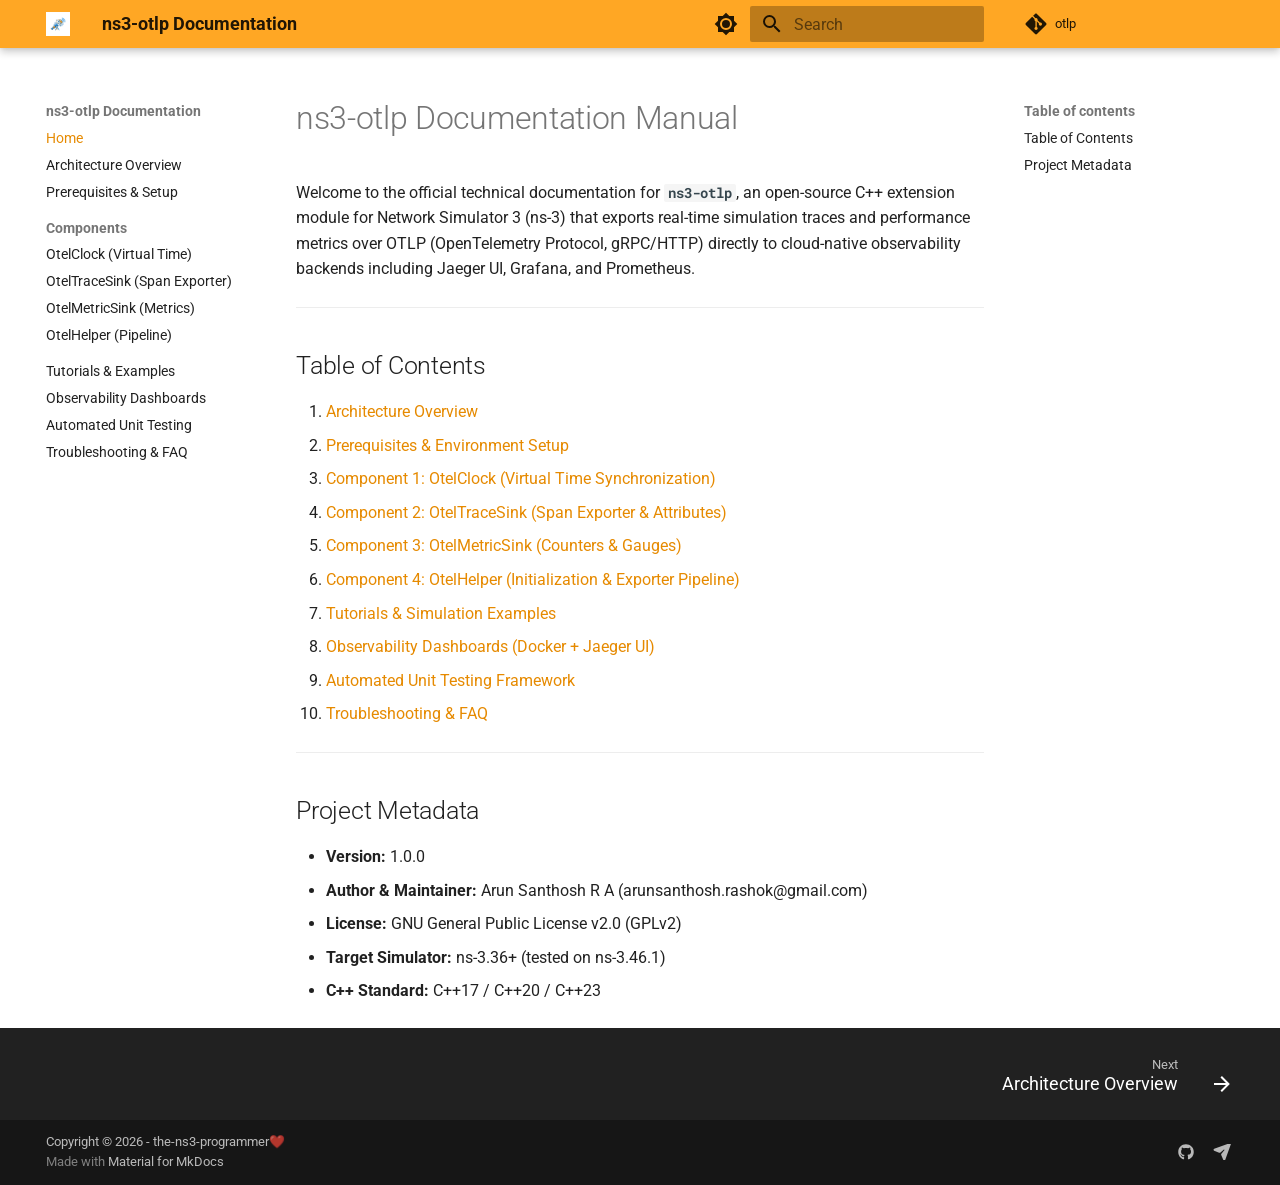
==== commit 5f3454a8: "Deployed 0729fe8 with MkDocs version: 1.6.1" ====
--- a/index.html
+++ b/index.html
@@ -18,7 +18,7 @@
         
       
       
-      <link rel="icon" href="assets/images/favicon.png">
+      <link rel="icon" href="asset/logo.png">
       <meta name="generator" content="mkdocs-1.6.1, mkdocs-material-9.7.7">
     
     
@@ -94,8 +94,7 @@
   <nav class="md-header__inner md-grid" aria-label="Header">
     <a href="." title="ns3-otlp Documentation" class="md-header__button md-logo" aria-label="ns3-otlp Documentation" data-md-component="logo">
       
-  
-  <svg xmlns="http://www.w3.org/2000/svg" viewBox="0 0 24 24"><path d="M12 8a3 3 0 0 0 3-3 3 3 0 0 0-3-3 3 3 0 0 0-3 3 3 3 0 0 0 3 3m0 3.54C9.64 9.35 6.5 8 3 8v11c3.5 0 6.64 1.35 9 3.54 2.36-2.19 5.5-3.54 9-3.54V8c-3.5 0-6.64 1.35-9 3.54"/></svg>
+  <img src="asset/logo.png" alt="logo">
 
     </a>
     <label class="md-header__button md-icon" for="__drawer">
@@ -232,8 +231,7 @@
   <label class="md-nav__title" for="__drawer">
     <a href="." title="ns3-otlp Documentation" class="md-nav__button md-logo" aria-label="ns3-otlp Documentation" data-md-component="logo">
       
-  
-  <svg xmlns="http://www.w3.org/2000/svg" viewBox="0 0 24 24"><path d="M12 8a3 3 0 0 0 3-3 3 3 0 0 0-3-3 3 3 0 0 0-3 3 3 3 0 0 0 3 3m0 3.54C9.64 9.35 6.5 8 3 8v11c3.5 0 6.64 1.35 9 3.54 2.36-2.19 5.5-3.54 9-3.54V8c-3.5 0-6.64 1.35-9 3.54"/></svg>
+  <img src="asset/logo.png" alt="logo">
 
     </a>
     ns3-otlp Documentation
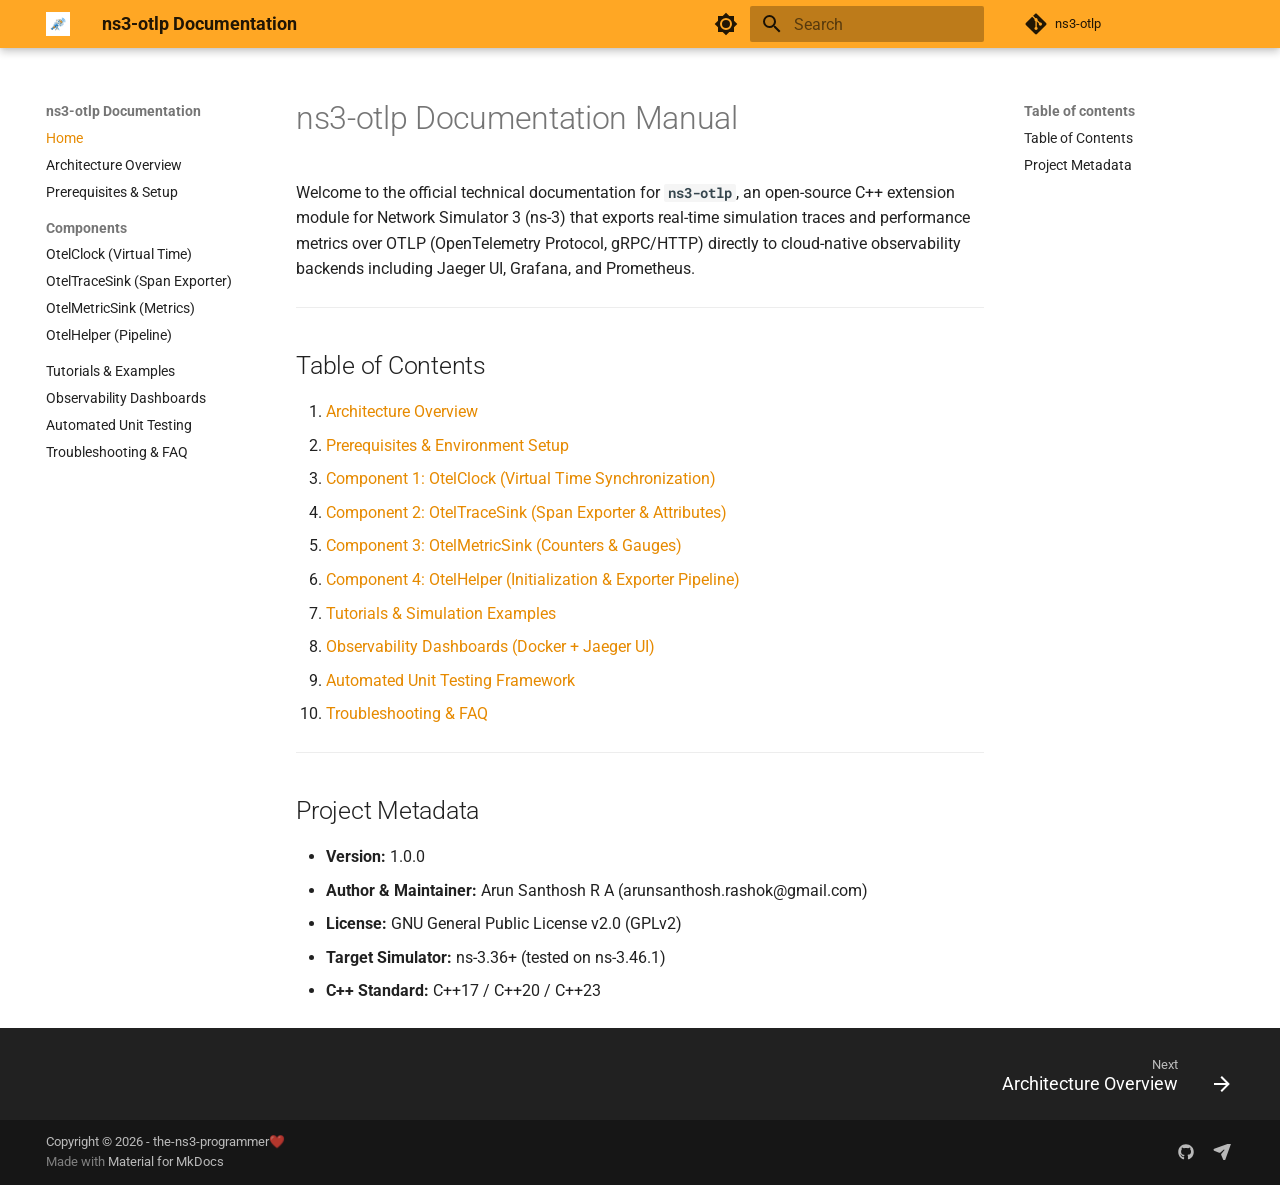
==== commit c903abff: "Deployed 04975b1 with MkDocs version: 1.6.1" ====
--- a/index.html
+++ b/index.html
@@ -193,13 +193,13 @@
     
     
       <div class="md-header__source">
-        <a href="https://github.com/the-ns3-programmer/otlp" title="Go to repository" class="md-source" data-md-component="source">
+        <a href="https://github.com/the-ns3-programmer/ns3-otlp" title="Go to repository" class="md-source" data-md-component="source">
   <div class="md-source__icon md-icon">
     
     <svg xmlns="http://www.w3.org/2000/svg" viewBox="0 0 448 512"><!--! Font Awesome Free 7.1.0 by @fontawesome - https://fontawesome.com License - https://fontawesome.com/license/free (Icons: CC BY 4.0, Fonts: SIL OFL 1.1, Code: MIT License) Copyright 2025 Fonticons, Inc.--><path d="M439.6 236.1 244 40.5c-5.4-5.5-12.8-8.5-20.4-8.5s-15 3-20.4 8.4L162.5 81l51.5 51.5c27.1-9.1 52.7 16.8 43.4 43.7l49.7 49.7c34.2-11.8 61.2 31 35.5 56.7-26.5 26.5-70.2-2.9-56-37.3L240.3 199v121.9c25.3 12.5 22.3 41.8 9.1 55-6.4 6.4-15.2 10.1-24.3 10.1s-17.8-3.6-24.3-10.1c-17.6-17.6-11.1-46.9 11.2-56v-123c-20.8-8.5-24.6-30.7-18.6-45L142.6 101 8.5 235.1C3 240.6 0 247.9 0 255.5s3 15 8.5 20.4l195.6 195.7c5.4 5.4 12.7 8.4 20.4 8.4s15-3 20.4-8.4l194.7-194.7c5.4-5.4 8.4-12.8 8.4-20.4s-3-15-8.4-20.4"/></svg>
   </div>
   <div class="md-source__repository">
-    otlp
+    ns3-otlp
   </div>
 </a>
       </div>
@@ -238,13 +238,13 @@
   </label>
   
     <div class="md-nav__source">
-      <a href="https://github.com/the-ns3-programmer/otlp" title="Go to repository" class="md-source" data-md-component="source">
+      <a href="https://github.com/the-ns3-programmer/ns3-otlp" title="Go to repository" class="md-source" data-md-component="source">
   <div class="md-source__icon md-icon">
     
     <svg xmlns="http://www.w3.org/2000/svg" viewBox="0 0 448 512"><!--! Font Awesome Free 7.1.0 by @fontawesome - https://fontawesome.com License - https://fontawesome.com/license/free (Icons: CC BY 4.0, Fonts: SIL OFL 1.1, Code: MIT License) Copyright 2025 Fonticons, Inc.--><path d="M439.6 236.1 244 40.5c-5.4-5.5-12.8-8.5-20.4-8.5s-15 3-20.4 8.4L162.5 81l51.5 51.5c27.1-9.1 52.7 16.8 43.4 43.7l49.7 49.7c34.2-11.8 61.2 31 35.5 56.7-26.5 26.5-70.2-2.9-56-37.3L240.3 199v121.9c25.3 12.5 22.3 41.8 9.1 55-6.4 6.4-15.2 10.1-24.3 10.1s-17.8-3.6-24.3-10.1c-17.6-17.6-11.1-46.9 11.2-56v-123c-20.8-8.5-24.6-30.7-18.6-45L142.6 101 8.5 235.1C3 240.6 0 247.9 0 255.5s3 15 8.5 20.4l195.6 195.7c5.4 5.4 12.7 8.4 20.4 8.4s15-3 20.4-8.4l194.7-194.7c5.4-5.4 8.4-12.8 8.4-20.4s-3-15-8.4-20.4"/></svg>
   </div>
   <div class="md-source__repository">
-    otlp
+    ns3-otlp
   </div>
 </a>
     </div>
@@ -853,7 +853,7 @@
       
       
     
-    <a href="https://github.com/the-ns3-programmer/otlp" target="_blank" rel="noopener" title="github.com" class="md-social__link">
+    <a href="https://github.com/the-ns3-programmer/ns3-otlp" target="_blank" rel="noopener" title="github.com" class="md-social__link">
       <svg xmlns="http://www.w3.org/2000/svg" viewBox="0 0 512 512"><!--! Font Awesome Free 7.1.0 by @fontawesome - https://fontawesome.com License - https://fontawesome.com/license/free (Icons: CC BY 4.0, Fonts: SIL OFL 1.1, Code: MIT License) Copyright 2025 Fonticons, Inc.--><path d="M173.9 397.4c0 2-2.3 3.6-5.2 3.6-3.3.3-5.6-1.3-5.6-3.6 0-2 2.3-3.6 5.2-3.6 3-.3 5.6 1.3 5.6 3.6m-31.1-4.5c-.7 2 1.3 4.3 4.3 4.9 2.6 1 5.6 0 6.2-2s-1.3-4.3-4.3-5.2c-2.6-.7-5.5.3-6.2 2.3m44.2-1.7c-2.9.7-4.9 2.6-4.6 4.9.3 2 2.9 3.3 5.9 2.6 2.9-.7 4.9-2.6 4.6-4.6-.3-1.9-3-3.2-5.9-2.9M252.8 8C114.1 8 8 113.3 8 252c0 110.9 69.8 205.8 169.5 239.2 12.8 2.3 17.3-5.6 17.3-12.1 0-6.2-.3-40.4-.3-61.4 0 0-70 15-84.7-29.8 0 0-11.4-29.1-27.8-36.6 0 0-22.9-15.7 1.6-15.4 0 0 24.9 2 38.6 25.8 21.9 38.6 58.6 27.5 72.9 20.9 2.3-16 8.8-27.1 16-33.7-55.9-6.2-112.3-14.3-112.3-110.5 0-27.5 7.6-41.3 23.6-58.9-2.6-6.5-11.1-33.3 2.6-67.9 20.9-6.5 69 27 69 27 20-5.6 41.5-8.5 62.8-8.5s42.8 2.9 62.8 8.5c0 0 48.1-33.6 69-27 13.7 34.7 5.2 61.4 2.6 67.9 16 17.7 25.8 31.5 25.8 58.9 0 96.5-58.9 104.2-114.8 110.5 9.2 7.9 17 22.9 17 46.4 0 33.7-.3 75.4-.3 83.6 0 6.5 4.6 14.4 17.3 12.1C436.2 457.8 504 362.9 504 252 504 113.3 391.5 8 252.8 8M105.2 352.9c-1.3 1-1 3.3.7 5.2 1.6 1.6 3.9 2.3 5.2 1 1.3-1 1-3.3-.7-5.2-1.6-1.6-3.9-2.3-5.2-1m-10.8-8.1c-.7 1.3.3 2.9 2.3 3.9 1.6 1 3.6.7 4.3-.7.7-1.3-.3-2.9-2.3-3.9-2-.6-3.6-.3-4.3.7m32.4 35.6c-1.6 1.3-1 4.3 1.3 6.2 2.3 2.3 5.2 2.6 6.5 1 1.3-1.3.7-4.3-1.3-6.2-2.2-2.3-5.2-2.6-6.5-1m-11.4-14.7c-1.6 1-1.6 3.6 0 5.9s4.3 3.3 5.6 2.3c1.6-1.3 1.6-3.9 0-6.2-1.4-2.3-4-3.3-5.6-2"/></svg>
     </a>
   
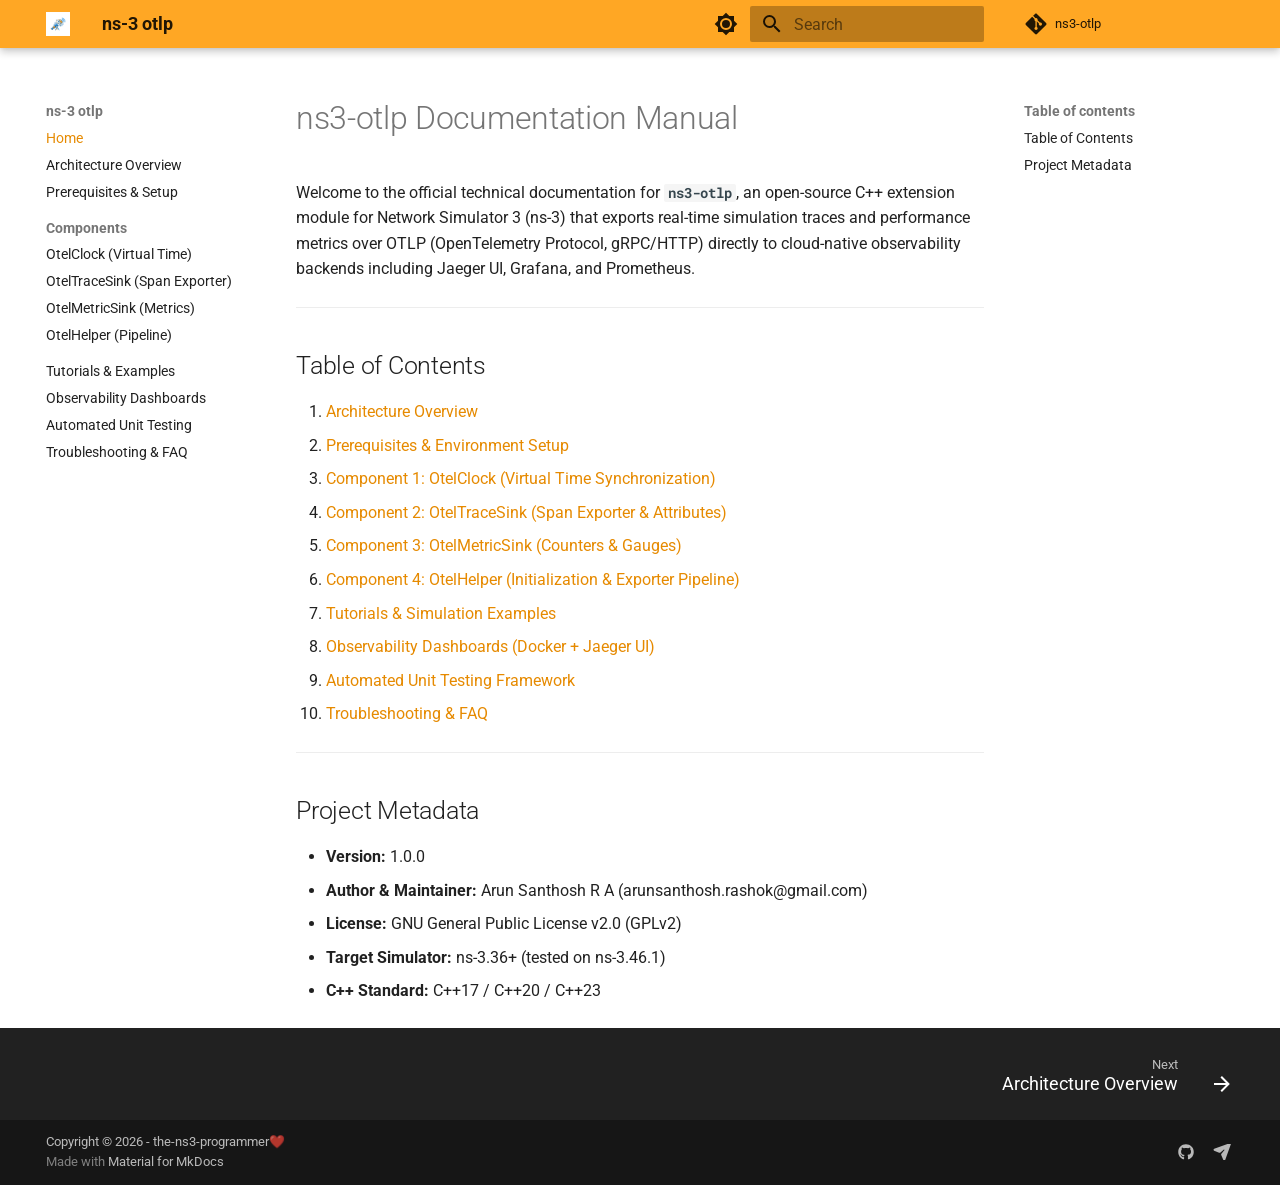
==== commit 53f65f7f: "Deployed 6f6d5b2 with MkDocs version: 1.6.1" ====
--- a/index.html
+++ b/index.html
@@ -23,7 +23,7 @@
     
     
       
-        <title>ns3-otlp Documentation</title>
+        <title>ns-3 otlp</title>
       
     
     
@@ -92,7 +92,7 @@
 
 <header class="md-header md-header--shadow" data-md-component="header">
   <nav class="md-header__inner md-grid" aria-label="Header">
-    <a href="." title="ns3-otlp Documentation" class="md-header__button md-logo" aria-label="ns3-otlp Documentation" data-md-component="logo">
+    <a href="." title="ns-3 otlp" class="md-header__button md-logo" aria-label="ns-3 otlp" data-md-component="logo">
       
   <img src="asset/logo.png" alt="logo">
 
@@ -105,7 +105,7 @@
       <div class="md-header__ellipsis">
         <div class="md-header__topic">
           <span class="md-ellipsis">
-            ns3-otlp Documentation
+            ns-3 otlp
           </span>
         </div>
         <div class="md-header__topic" data-md-component="header-topic">
@@ -229,12 +229,12 @@
 
 <nav class="md-nav md-nav--primary" aria-label="Navigation" data-md-level="0">
   <label class="md-nav__title" for="__drawer">
-    <a href="." title="ns3-otlp Documentation" class="md-nav__button md-logo" aria-label="ns3-otlp Documentation" data-md-component="logo">
+    <a href="." title="ns-3 otlp" class="md-nav__button md-logo" aria-label="ns-3 otlp" data-md-component="logo">
       
   <img src="asset/logo.png" alt="logo">
 
     </a>
-    ns3-otlp Documentation
+    ns-3 otlp
   </label>
   
     <div class="md-nav__source">
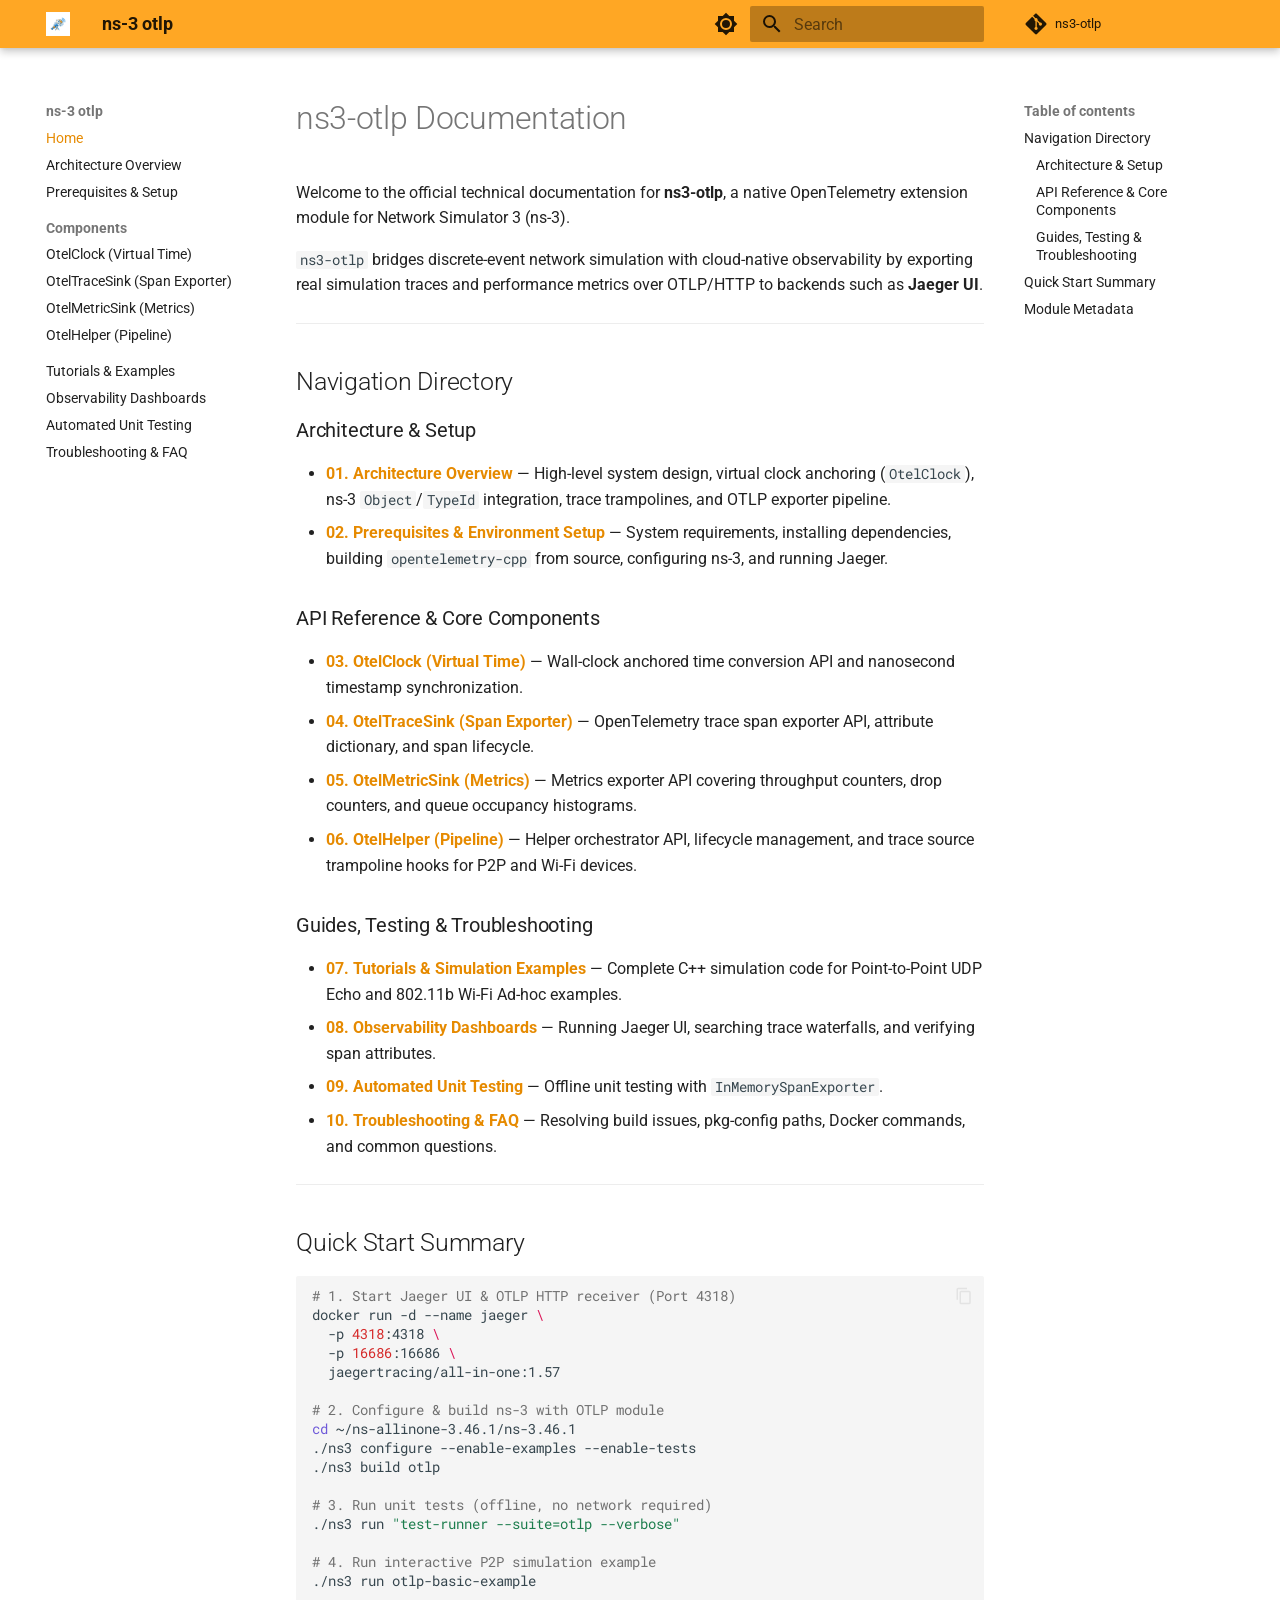
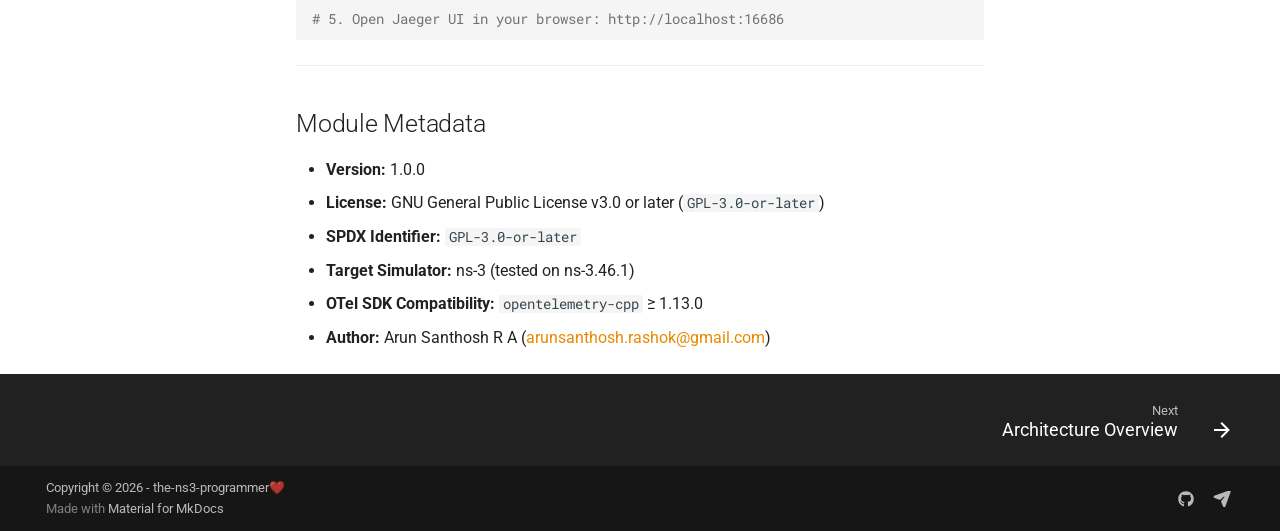
==== commit 1a2b6c51: "Deployed 8790336 with MkDocs version: 1.6.1" ====
--- a/index.html
+++ b/index.html
@@ -76,7 +76,7 @@
     <div data-md-component="skip">
       
         
-        <a href="#ns3-otlp-documentation-manual" class="md-skip">
+        <a href="#ns3-otlp-documentation" class="md-skip">
           Skip to content
         </a>
       
@@ -318,21 +318,71 @@
     <ul class="md-nav__list" data-md-component="toc" data-md-scrollfix>
       
         <li class="md-nav__item">
-  <a href="#table-of-contents" class="md-nav__link">
-    <span class="md-ellipsis">
-      
-        Table of Contents
-      
-    </span>
-  </a>
+  <a href="#navigation-directory" class="md-nav__link">
+    <span class="md-ellipsis">
+      
+        Navigation Directory
+      
+    </span>
+  </a>
+  
+    <nav class="md-nav" aria-label="Navigation Directory">
+      <ul class="md-nav__list">
+        
+          <li class="md-nav__item">
+  <a href="#architecture-setup" class="md-nav__link">
+    <span class="md-ellipsis">
+      
+        Architecture &amp; Setup
+      
+    </span>
+  </a>
+  
+</li>
+        
+          <li class="md-nav__item">
+  <a href="#api-reference-core-components" class="md-nav__link">
+    <span class="md-ellipsis">
+      
+        API Reference &amp; Core Components
+      
+    </span>
+  </a>
+  
+</li>
+        
+          <li class="md-nav__item">
+  <a href="#guides-testing-troubleshooting" class="md-nav__link">
+    <span class="md-ellipsis">
+      
+        Guides, Testing &amp; Troubleshooting
+      
+    </span>
+  </a>
+  
+</li>
+        
+      </ul>
+    </nav>
   
 </li>
       
         <li class="md-nav__item">
-  <a href="#project-metadata" class="md-nav__link">
-    <span class="md-ellipsis">
-      
-        Project Metadata
+  <a href="#quick-start-summary" class="md-nav__link">
+    <span class="md-ellipsis">
+      
+        Quick Start Summary
+      
+    </span>
+  </a>
+  
+</li>
+      
+        <li class="md-nav__item">
+  <a href="#module-metadata" class="md-nav__link">
+    <span class="md-ellipsis">
+      
+        Module Metadata
       
     </span>
   </a>
@@ -707,21 +757,71 @@
     <ul class="md-nav__list" data-md-component="toc" data-md-scrollfix>
       
         <li class="md-nav__item">
-  <a href="#table-of-contents" class="md-nav__link">
-    <span class="md-ellipsis">
-      
-        Table of Contents
-      
-    </span>
-  </a>
+  <a href="#navigation-directory" class="md-nav__link">
+    <span class="md-ellipsis">
+      
+        Navigation Directory
+      
+    </span>
+  </a>
+  
+    <nav class="md-nav" aria-label="Navigation Directory">
+      <ul class="md-nav__list">
+        
+          <li class="md-nav__item">
+  <a href="#architecture-setup" class="md-nav__link">
+    <span class="md-ellipsis">
+      
+        Architecture &amp; Setup
+      
+    </span>
+  </a>
+  
+</li>
+        
+          <li class="md-nav__item">
+  <a href="#api-reference-core-components" class="md-nav__link">
+    <span class="md-ellipsis">
+      
+        API Reference &amp; Core Components
+      
+    </span>
+  </a>
+  
+</li>
+        
+          <li class="md-nav__item">
+  <a href="#guides-testing-troubleshooting" class="md-nav__link">
+    <span class="md-ellipsis">
+      
+        Guides, Testing &amp; Troubleshooting
+      
+    </span>
+  </a>
+  
+</li>
+        
+      </ul>
+    </nav>
   
 </li>
       
         <li class="md-nav__item">
-  <a href="#project-metadata" class="md-nav__link">
-    <span class="md-ellipsis">
-      
-        Project Metadata
+  <a href="#quick-start-summary" class="md-nav__link">
+    <span class="md-ellipsis">
+      
+        Quick Start Summary
+      
+    </span>
+  </a>
+  
+</li>
+      
+        <li class="md-nav__item">
+  <a href="#module-metadata" class="md-nav__link">
+    <span class="md-ellipsis">
+      
+        Module Metadata
       
     </span>
   </a>
@@ -748,30 +848,60 @@
   
 
 
-<h1 id="ns3-otlp-documentation-manual">ns3-otlp Documentation Manual<a class="headerlink" href="#ns3-otlp-documentation-manual" title="Permanent link">&para;</a></h1>
-<p>Welcome to the official technical documentation for <strong><code>ns3-otlp</code></strong>, an open-source C++ extension module for Network Simulator 3 (ns-3) that exports real-time simulation traces and performance metrics over OTLP (OpenTelemetry Protocol, gRPC/HTTP) directly to cloud-native observability backends including Jaeger UI, Grafana, and Prometheus.</p>
+<h1 id="ns3-otlp-documentation">ns3-otlp Documentation<a class="headerlink" href="#ns3-otlp-documentation" title="Permanent link">&para;</a></h1>
+<p>Welcome to the official technical documentation for <strong>ns3-otlp</strong>, a native OpenTelemetry extension module for Network Simulator 3 (ns-3).</p>
+<p><code>ns3-otlp</code> bridges discrete-event network simulation with cloud-native observability by exporting real simulation traces and performance metrics over OTLP/HTTP to backends such as <strong>Jaeger UI</strong>.</p>
 <hr />
-<h2 id="table-of-contents">Table of Contents<a class="headerlink" href="#table-of-contents" title="Permanent link">&para;</a></h2>
-<ol>
-<li><a href="01_architecture_overview/">Architecture Overview</a></li>
-<li><a href="02_prerequisites_and_setup/">Prerequisites &amp; Environment Setup</a></li>
-<li><a href="03_otel_clock/">Component 1: OtelClock (Virtual Time Synchronization)</a></li>
-<li><a href="04_otel_trace_sink/">Component 2: OtelTraceSink (Span Exporter &amp; Attributes)</a></li>
-<li><a href="05_otel_metric_sink/">Component 3: OtelMetricSink (Counters &amp; Gauges)</a></li>
-<li><a href="06_otel_helper/">Component 4: OtelHelper (Initialization &amp; Exporter Pipeline)</a></li>
-<li><a href="07_tutorials_and_examples/">Tutorials &amp; Simulation Examples</a></li>
-<li><a href="08_observability_dashboards/">Observability Dashboards (Docker + Jaeger UI)</a></li>
-<li><a href="09_unit_testing/">Automated Unit Testing Framework</a></li>
-<li><a href="10_troubleshooting_faq/">Troubleshooting &amp; FAQ</a></li>
-</ol>
+<h2 id="navigation-directory">Navigation Directory<a class="headerlink" href="#navigation-directory" title="Permanent link">&para;</a></h2>
+<h3 id="architecture-setup">Architecture &amp; Setup<a class="headerlink" href="#architecture-setup" title="Permanent link">&para;</a></h3>
+<ul>
+<li><a href="01_architecture_overview/"><strong>01. Architecture Overview</strong></a> — High-level system design, virtual clock anchoring (<code>OtelClock</code>), ns-3 <code>Object</code>/<code>TypeId</code> integration, trace trampolines, and OTLP exporter pipeline.</li>
+<li><a href="02_prerequisites_and_setup/"><strong>02. Prerequisites &amp; Environment Setup</strong></a> — System requirements, installing dependencies, building <code>opentelemetry-cpp</code> from source, configuring ns-3, and running Jaeger.</li>
+</ul>
+<h3 id="api-reference-core-components">API Reference &amp; Core Components<a class="headerlink" href="#api-reference-core-components" title="Permanent link">&para;</a></h3>
+<ul>
+<li><a href="03_otel_clock/"><strong>03. OtelClock (Virtual Time)</strong></a> — Wall-clock anchored time conversion API and nanosecond timestamp synchronization.</li>
+<li><a href="04_otel_trace_sink/"><strong>04. OtelTraceSink (Span Exporter)</strong></a> — OpenTelemetry trace span exporter API, attribute dictionary, and span lifecycle.</li>
+<li><a href="05_otel_metric_sink/"><strong>05. OtelMetricSink (Metrics)</strong></a> — Metrics exporter API covering throughput counters, drop counters, and queue occupancy histograms.</li>
+<li><a href="06_otel_helper/"><strong>06. OtelHelper (Pipeline)</strong></a> — Helper orchestrator API, lifecycle management, and trace source trampoline hooks for P2P and Wi-Fi devices.</li>
+</ul>
+<h3 id="guides-testing-troubleshooting">Guides, Testing &amp; Troubleshooting<a class="headerlink" href="#guides-testing-troubleshooting" title="Permanent link">&para;</a></h3>
+<ul>
+<li><a href="07_tutorials_and_examples/"><strong>07. Tutorials &amp; Simulation Examples</strong></a> — Complete C++ simulation code for Point-to-Point UDP Echo and 802.11b Wi-Fi Ad-hoc examples.</li>
+<li><a href="08_observability_dashboards/"><strong>08. Observability Dashboards</strong></a> — Running Jaeger UI, searching trace waterfalls, and verifying span attributes.</li>
+<li><a href="09_unit_testing/"><strong>09. Automated Unit Testing</strong></a> — Offline unit testing with <code>InMemorySpanExporter</code>.</li>
+<li><a href="10_troubleshooting_faq/"><strong>10. Troubleshooting &amp; FAQ</strong></a> — Resolving build issues, pkg-config paths, Docker commands, and common questions.</li>
+</ul>
 <hr />
-<h2 id="project-metadata">Project Metadata<a class="headerlink" href="#project-metadata" title="Permanent link">&para;</a></h2>
+<h2 id="quick-start-summary">Quick Start Summary<a class="headerlink" href="#quick-start-summary" title="Permanent link">&para;</a></h2>
+<div class="highlight"><pre><span></span><code><span class="c1"># 1. Start Jaeger UI &amp; OTLP HTTP receiver (Port 4318)</span>
+docker<span class="w"> </span>run<span class="w"> </span>-d<span class="w"> </span>--name<span class="w"> </span>jaeger<span class="w"> </span><span class="se">\</span>
+<span class="w">  </span>-p<span class="w"> </span><span class="m">4318</span>:4318<span class="w"> </span><span class="se">\</span>
+<span class="w">  </span>-p<span class="w"> </span><span class="m">16686</span>:16686<span class="w"> </span><span class="se">\</span>
+<span class="w">  </span>jaegertracing/all-in-one:1.57
+
+<span class="c1"># 2. Configure &amp; build ns-3 with OTLP module</span>
+<span class="nb">cd</span><span class="w"> </span>~/ns-allinone-3.46.1/ns-3.46.1
+./ns3<span class="w"> </span>configure<span class="w"> </span>--enable-examples<span class="w"> </span>--enable-tests
+./ns3<span class="w"> </span>build<span class="w"> </span>otlp
+
+<span class="c1"># 3. Run unit tests (offline, no network required)</span>
+./ns3<span class="w"> </span>run<span class="w"> </span><span class="s2">&quot;test-runner --suite=otlp --verbose&quot;</span>
+
+<span class="c1"># 4. Run interactive P2P simulation example</span>
+./ns3<span class="w"> </span>run<span class="w"> </span>otlp-basic-example
+
+<span class="c1"># 5. Open Jaeger UI in your browser: http://localhost:16686</span>
+</code></pre></div>
+<hr />
+<h2 id="module-metadata">Module Metadata<a class="headerlink" href="#module-metadata" title="Permanent link">&para;</a></h2>
 <ul>
 <li><strong>Version:</strong> 1.0.0</li>
-<li><strong>Author &amp; Maintainer:</strong> Arun Santhosh R A (arunsanthosh.rashok@gmail.com)</li>
-<li><strong>License:</strong> GNU General Public License v2.0 (GPLv2)</li>
-<li><strong>Target Simulator:</strong> ns-3.36+ (tested on ns-3.46.1)</li>
-<li><strong>C++ Standard:</strong> C++17 / C++20 / C++23</li>
+<li><strong>License:</strong> GNU General Public License v3.0 or later (<code>GPL-3.0-or-later</code>)</li>
+<li><strong>SPDX Identifier:</strong> <code>GPL-3.0-or-later</code></li>
+<li><strong>Target Simulator:</strong> ns-3 (tested on ns-3.46.1)</li>
+<li><strong>OTel SDK Compatibility:</strong> <code>opentelemetry-cpp</code> ≥ 1.13.0</li>
+<li><strong>Author:</strong> Arun Santhosh R A (<a href="&#109;&#97;&#105;&#108;&#116;&#111;&#58;&#97;&#114;&#117;&#110;&#115;&#97;&#110;&#116;&#104;&#111;&#115;&#104;&#46;&#114;&#97;&#115;&#104;&#111;&#107;&#64;&#103;&#109;&#97;&#105;&#108;&#46;&#99;&#111;&#109;">&#97;&#114;&#117;&#110;&#115;&#97;&#110;&#116;&#104;&#111;&#115;&#104;&#46;&#114;&#97;&#115;&#104;&#111;&#107;&#64;&#103;&#109;&#97;&#105;&#108;&#46;&#99;&#111;&#109;</a>)</li>
 </ul>
 
 
